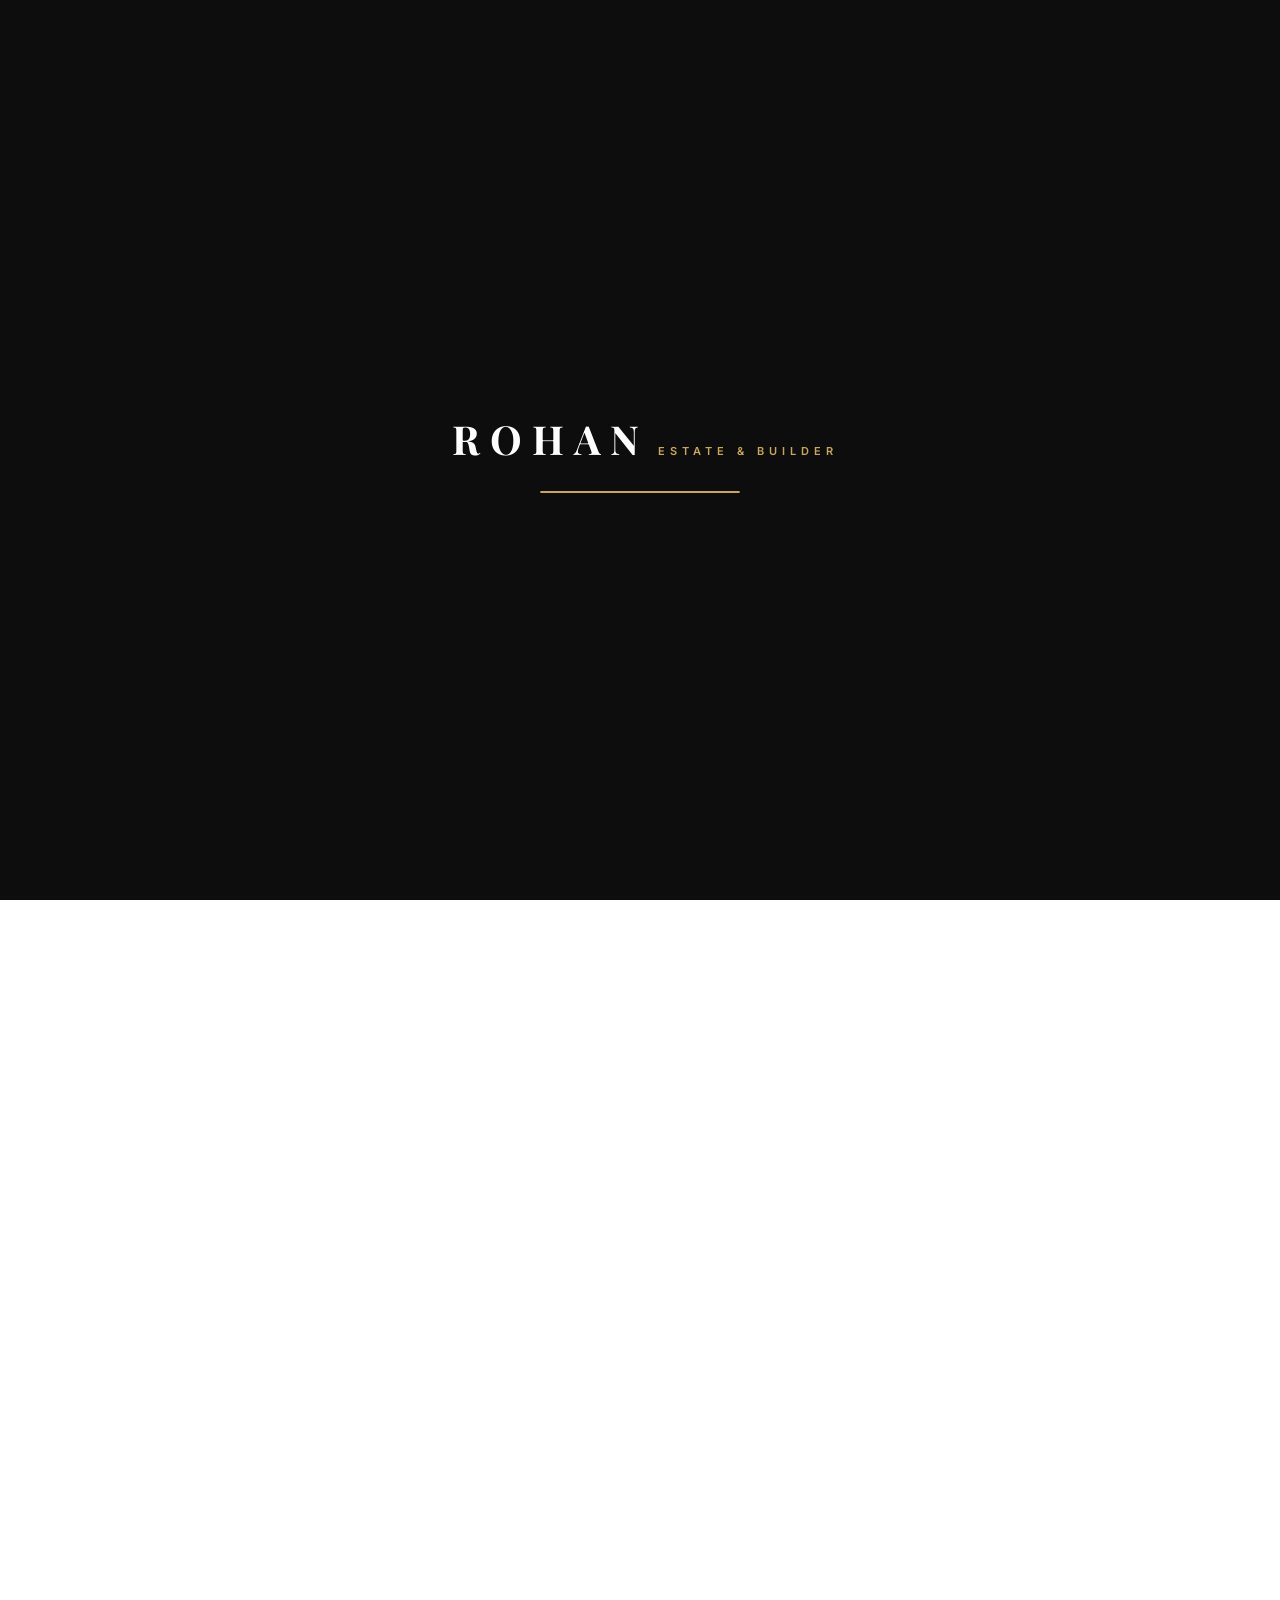
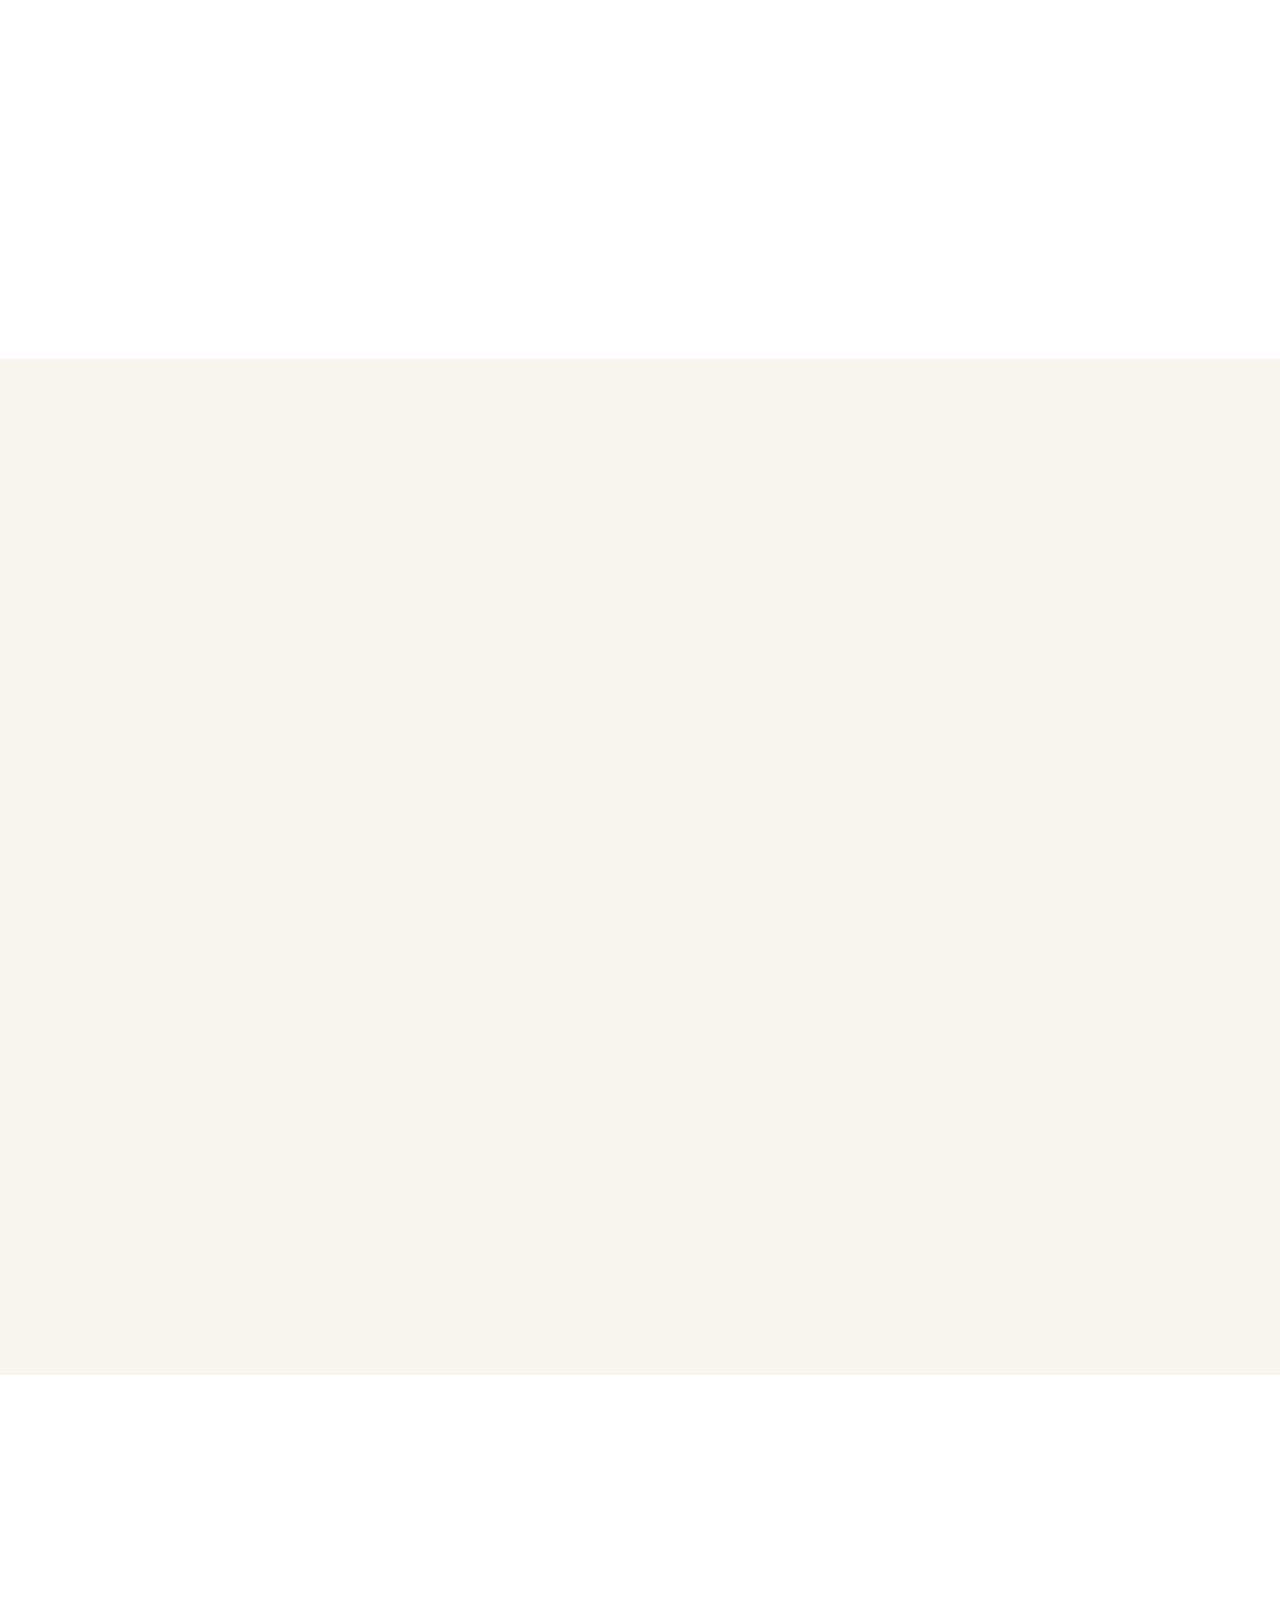
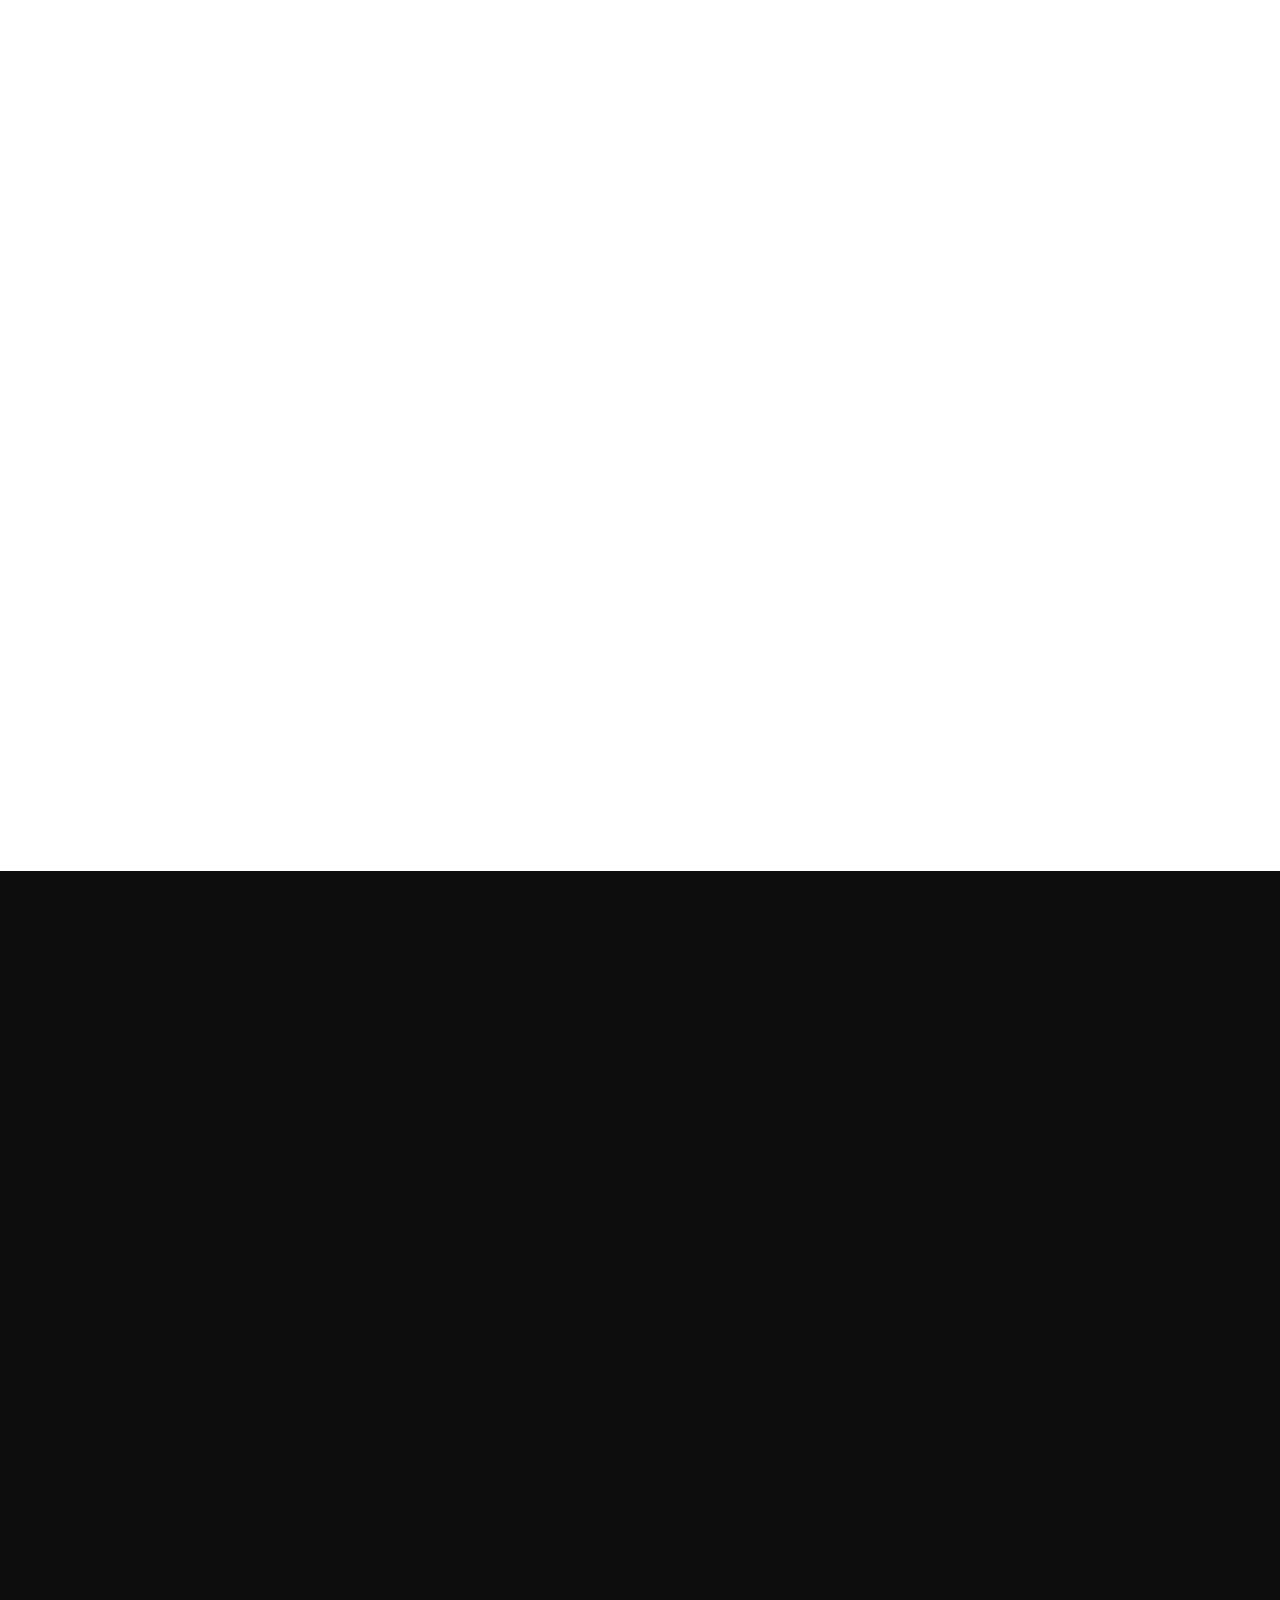
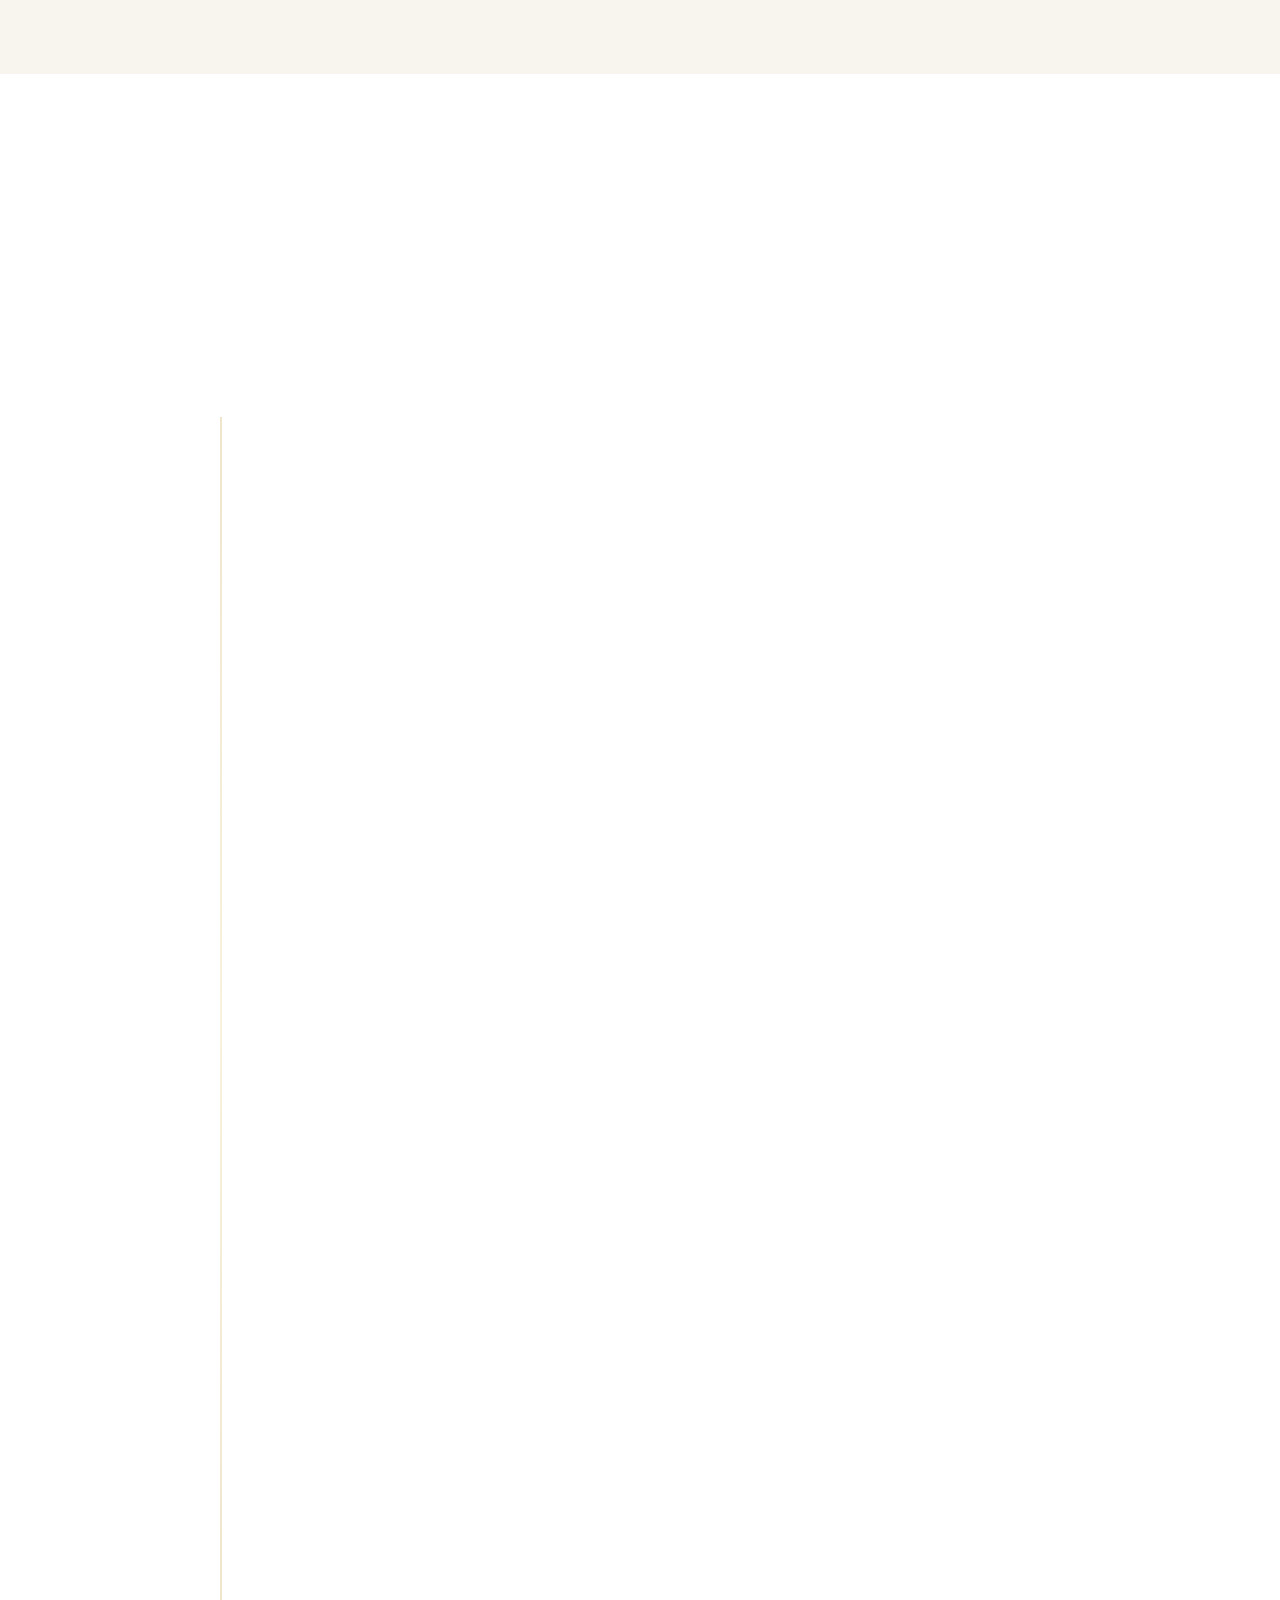
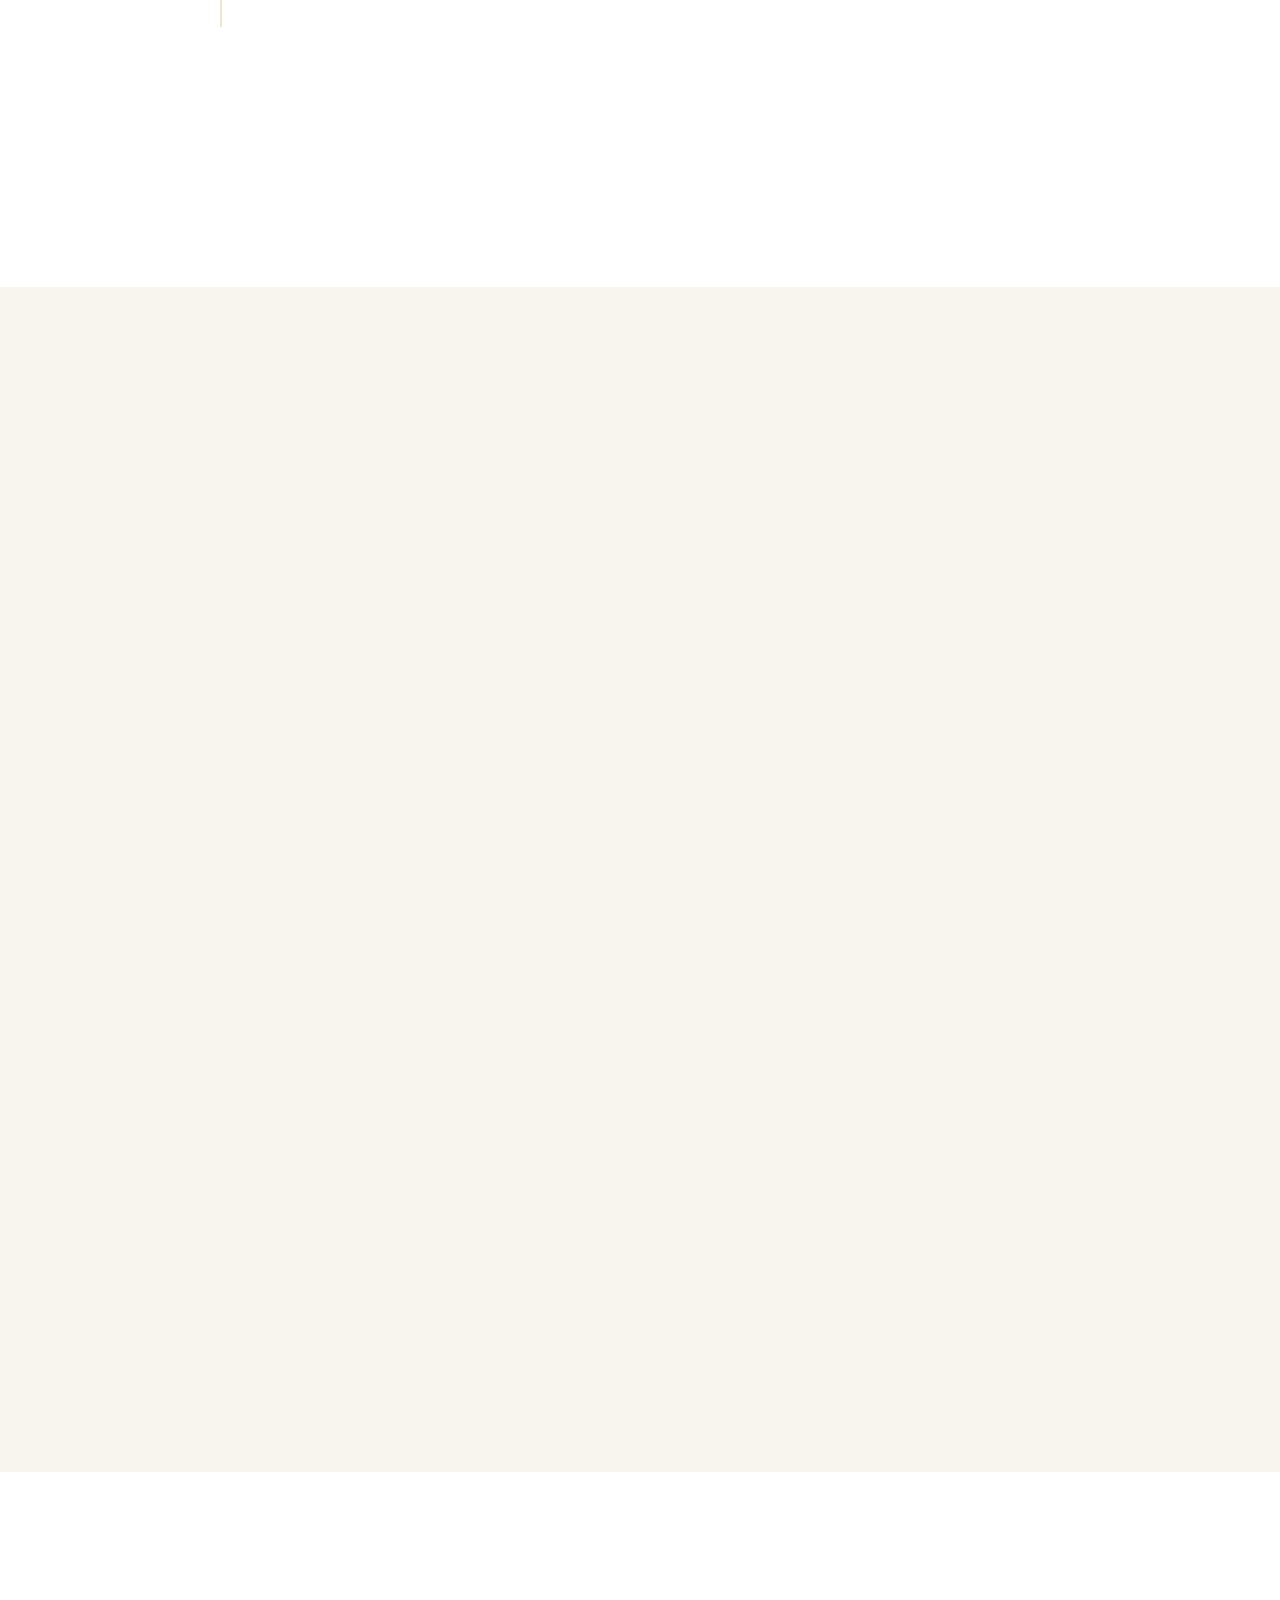
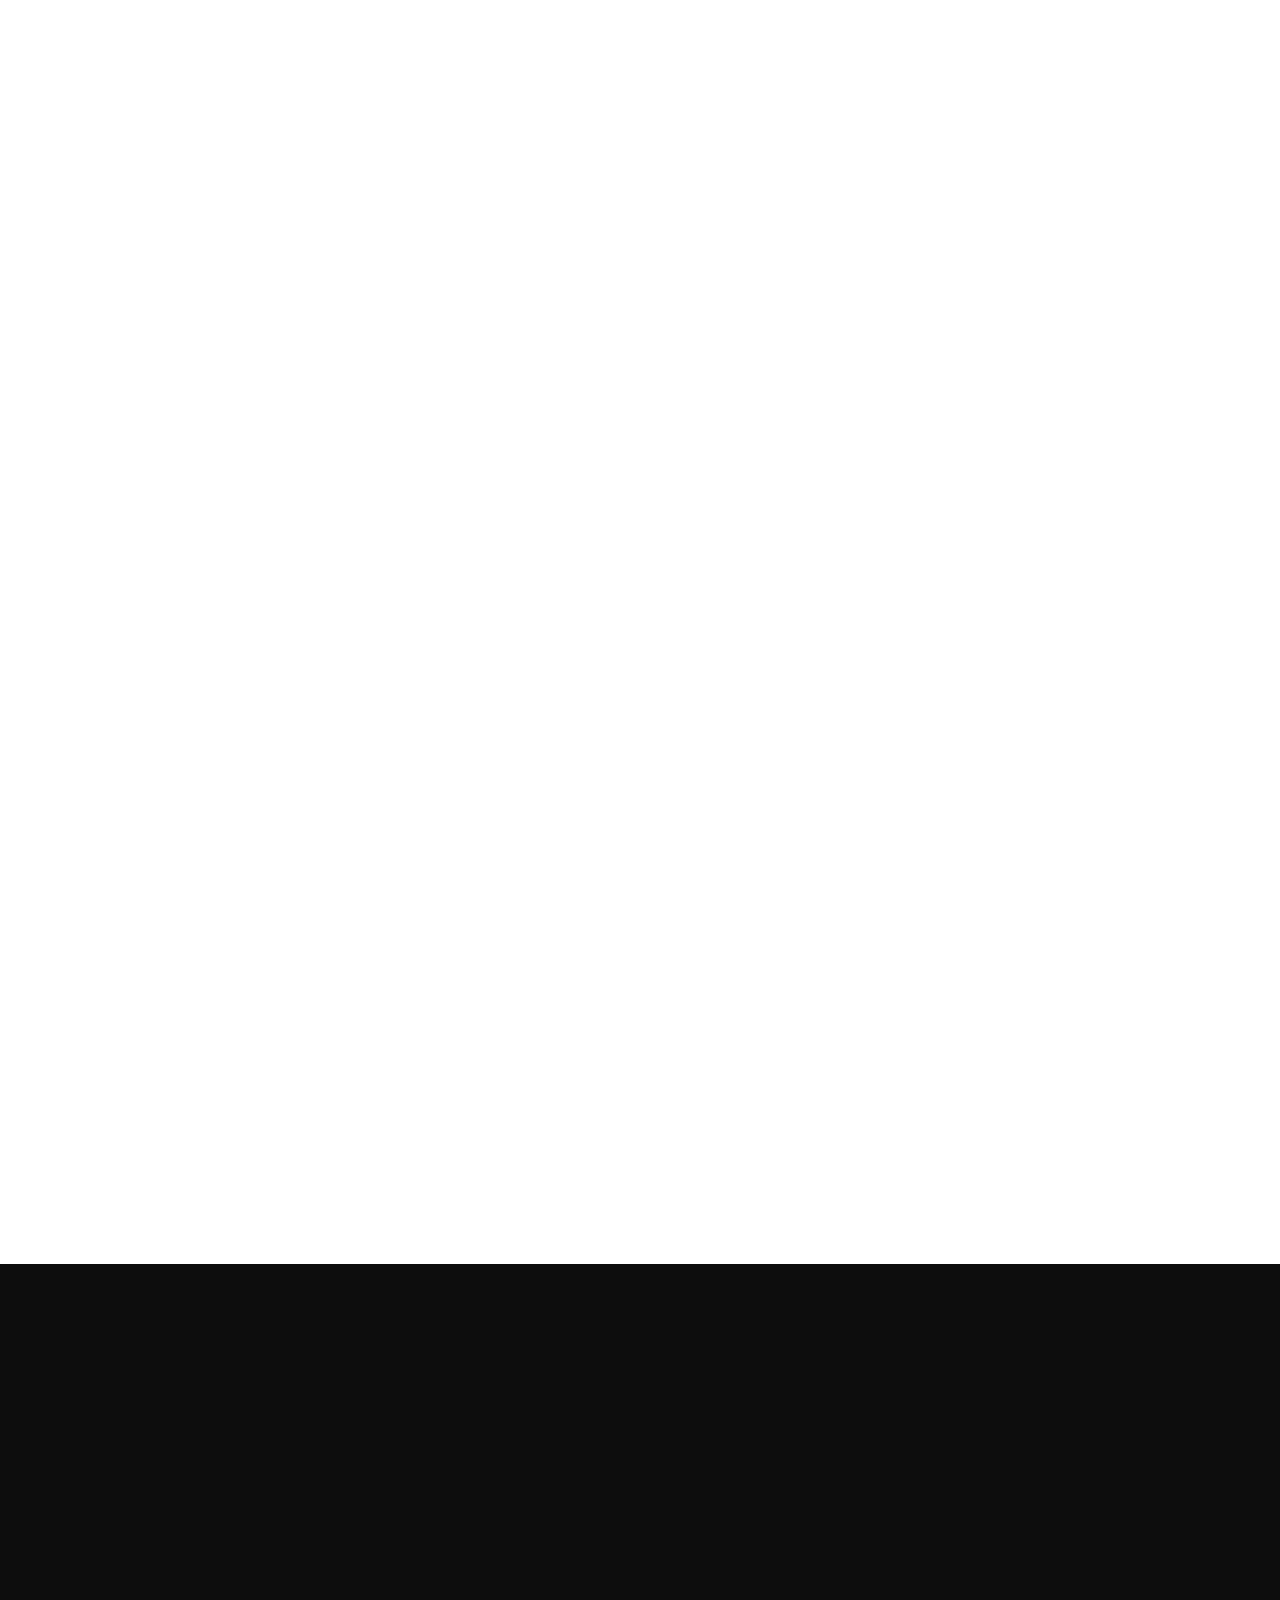
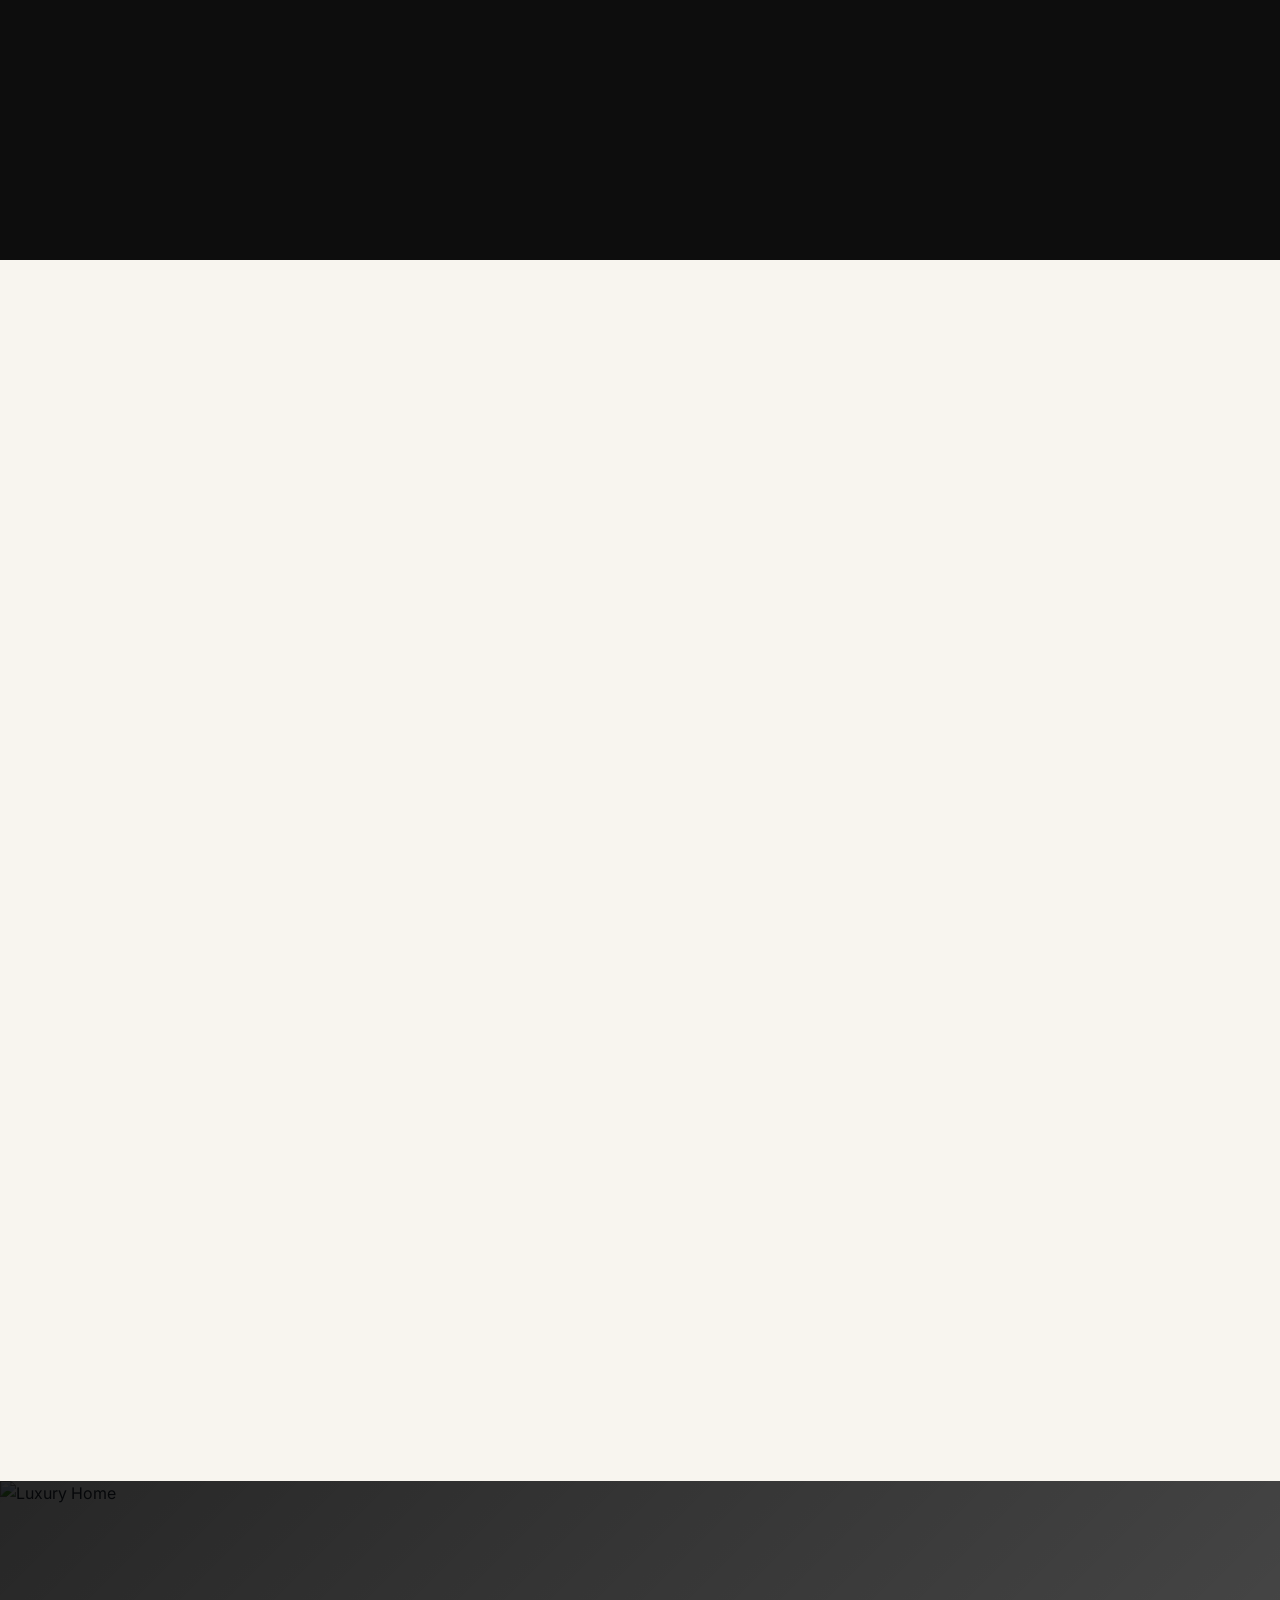
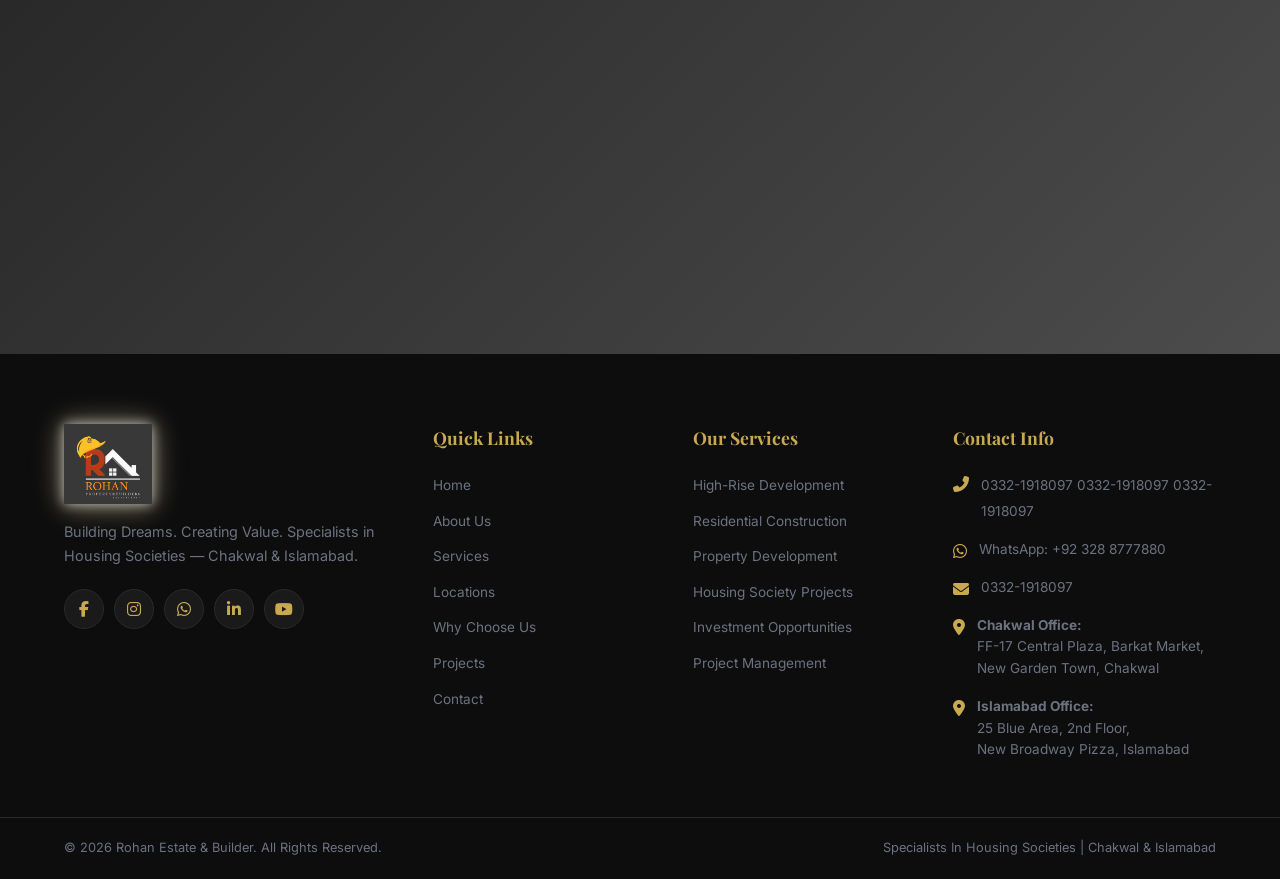
==== index.html @ 478e6db2 "Rohan Estate & Builders - Complete Website" ====
<!DOCTYPE html>
<html lang="en">
<head>
    <meta charset="UTF-8">
    <meta name="viewport" content="width=device-width, initial-scale=1.0">
    <meta http-equiv="Cache-Control" content="no-cache, no-store, must-revalidate">
    <meta http-equiv="Pragma" content="no-cache">
    <meta http-equiv="Expires" content="0">
    <title>Rohan Estate & Builder | Building Dreams, Creating Value</title>
    <meta name="description" content="Rohan Estate & Builder - Specialists in Housing Societies, Chakwal & Islamabad. Premium real estate development and construction company.">
    <link rel="preconnect" href="https://fonts.googleapis.com">
    <link rel="preconnect" href="https://fonts.gstatic.com" crossorigin>
    <link href="https://fonts.googleapis.com/css2?family=Playfair+Display:ital,wght@0,400;0,500;0,600;0,700;0,800;1,400;1,500&family=Inter:wght@300;400;500;600;700&family=Cormorant+Garamond:ital,wght@0,400;0,500;0,600;0,700;1,400;1,500&display=swap" rel="stylesheet">
    <link rel="stylesheet" href="https://cdnjs.cloudflare.com/ajax/libs/font-awesome/6.5.1/css/all.min.css">
    <link rel="stylesheet" href="css/style.css?v=2">
</head>
<body>

    <!-- Preloader -->
    <div id="preloader">
        <div class="preloader-inner">
            <div class="preloader-text-block">
                <div class="preloader-title">ROHAN</div>
                <div class="preloader-sub">ESTATE & BUILDER</div>
            </div>
            <div class="preloader-bar">
                <div class="preloader-progress"></div>
            </div>
        </div>
    </div>

    <!-- Navigation -->
    <header class="header" id="header">
        <div class="header-container">
            <a href="index.html" class="logo">
                <img src="images/logo23.png" alt="Rohan Estate & Builder" class="logo-img">
            </a>

            <nav class="nav" id="nav">
                <ul class="nav-list">
                    <li><a href="index.html" class="nav-link active">Home</a></li>
                    <li><a href="about.html" class="nav-link">About</a></li>
                    <li><a href="services.html" class="nav-link">Services</a></li>
                    <li><a href="locations.html" class="nav-link">Locations</a></li>
                    <li><a href="why-us.html" class="nav-link">Why Us</a></li>
                    <li><a href="process.html" class="nav-link">Process</a></li>
                    <li><a href="team.html" class="nav-link">Team</a></li>
                    <li><a href="projects.html" class="nav-link">Projects</a></li>
                    <li><a href="contact.html" class="nav-link">Contact</a></li>
                </ul>
            </nav>

            <div class="header-actions">
                <a href="tel:03027148602" class="header-phone">
                    <i class="fas fa-phone-alt"></i>
                    <span>0332-1918097</span>
                </a>
                <button class="menu-toggle" id="menuToggle" aria-label="Toggle menu">
                    <span></span>
                    <span></span>
                    <span></span>
                </button>
            </div>
        </div>
    </header>

    <!-- Mobile Menu Overlay -->
    <div class="mobile-menu" id="mobileMenu">
        <div class="mobile-menu-content">
            <ul class="mobile-nav-list">
                <li><a href="index.html">Home</a></li>
                <li><a href="about.html">About</a></li>
                <li><a href="services.html">Services</a></li>
                <li><a href="locations.html">Locations</a></li>
                <li><a href="why-us.html">Why Us</a></li>
                <li><a href="process.html">Process</a></li>
                <li><a href="team.html">Team</a></li>
                <li><a href="projects.html">Projects</a></li>
                <li><a href="contact.html">Contact</a></li>
            </ul>
            <div class="mobile-menu-footer">
                <a href="tel:03027148602" class="mobile-phone">
                    <i class="fas fa-phone-alt"></i> 0332-1918097
                </a>
                <a href="tel:03288777880" class="mobile-phone">
                    <i class="fas fa-phone-alt"></i> 03288777880
                </a>
            </div>
        </div>
    </div>

    <!-- Hero Section -->
    <section id="home" class="hero">
        <div class="hero-bg">
            <div class="hero-gradient"></div>
            <div class="hero-pattern"></div>
        </div>
        <div class="hero-particles" id="heroParticles"></div>
        <div class="hero-glow"></div>
        <div class="hero-content">
            <div class="hero-badge" data-animate="fade-down">
                <span class="badge-diamond"></span>
                <span>SPECIALISTS IN HOUSING SOCIETIES</span>
                <span class="badge-diamond"></span>
            </div>
            <h1 class="hero-title" data-animate="fade-up">
                <span class="title-line-1">ROHAN</span>
                <span class="title-line-2">ESTATE & BUILDER</span>
            </h1>
            <p class="hero-tagline" data-animate="fade-up" data-delay="200">Building Dreams. <span class="text-gold">Creating Value.</span></p>
            <p class="hero-description" data-animate="fade-up" data-delay="300">Delivering high-quality residential and high-rise projects in Chakwal and Islamabad with modern design, quality construction, and long-term value.</p>
            <div class="hero-cta" data-animate="fade-up" data-delay="400">
                <a href="services.html" class="btn btn-primary">
                    <span>Explore Services</span>
                    <i class="fas fa-arrow-right"></i>
                </a>
                <a href="contact.html" class="btn btn-secondary">
                    <span>Get In Touch</span>
                    <i class="fas fa-phone-alt"></i>
                </a>
            </div>
            <div class="hero-locations" data-animate="fade-up" data-delay="500">
                <div class="location-badge">
                    <i class="fas fa-map-marker-alt"></i>
                    <span>Chakwal</span>
                </div>
                <div class="location-badge">
                    <i class="fas fa-map-marker-alt"></i>
                    <span>Rawalpindi</span>
                </div>
                <div class="location-badge">
                    <i class="fas fa-map-marker-alt"></i>
                    <span>Islamabad</span>
                </div>
            </div>
        </div>
        <div class="hero-scroll">
            <div class="scroll-indicator">
                <span>Scroll</span>
                <div class="scroll-line"></div>
            </div>
        </div>
        <div class="hero-stats">
            <div class="stat" data-animate="fade-up" data-delay="600">
                <span class="stat-number" data-count="150">0</span>
                <span class="stat-suffix">+</span>
                <span class="stat-label">Projects Delivered</span>
            </div>
            <div class="stat-divider"></div>
            <div class="stat" data-animate="fade-up" data-delay="700">
                <span class="stat-number" data-count="500">0</span>
                <span class="stat-suffix">+</span>
                <span class="stat-label">Happy Families</span>
            </div>
            <div class="stat-divider"></div>
            <div class="stat" data-animate="fade-up" data-delay="800">
                <span class="stat-number" data-count="10">0</span>
                <span class="stat-suffix">+</span>
                <span class="stat-label">Years Experience</span>
            </div>
        </div>
    </section>

    <!-- About Section -->
    <section id="about" class="section about">
        <div class="container">
            <div class="about-grid">
                <div class="about-content" data-animate="fade-right">
                    <span class="section-label">WHO WE ARE</span>
                    <h2 class="section-title">About <span class="text-gold">Us</span></h2>
                    <h3 class="section-subtitle">Building Dreams. <span class="text-gold">Creating Value.</span></h3>
                    <div class="about-text">
                        <p><strong>Rohan Estate & Builders</strong> is a real estate development and construction company dedicated to creating high-quality residential and high-rise projects in Chakwal and Islamabad.</p>
                        <p>We take pride in developing properties with a complete vision from project planning and construction to marketing and final sale. Our focus is on modern design, quality construction, and long-term value.</p>
                        <p>Whether it is a high-rise building, a modern home, or a property in a growing housing society, we are committed to delivering reliable, comfortable, and valuable real estate solutions for families and investors.</p>
                    </div>
                    <div class="about-values">
                        <div class="value-item">
                            <div class="value-icon"><i class="fas fa-check-double"></i></div>
                            <div class="value-content">
                                <strong>Quality Construction</strong>
                                <span>Premium materials & standards</span>
                            </div>
                        </div>
                        <div class="value-item">
                            <div class="value-icon"><i class="fas fa-handshake-angle"></i></div>
                            <div class="value-content">
                                <strong>Transparent Dealings</strong>
                                <span>Honesty & transparency</span>
                            </div>
                        </div>
                        <div class="value-item">
                            <div class="value-icon"><i class="fas fa-heart"></i></div>
                            <div class="value-content">
                                <strong>Customer Satisfaction</strong>
                                <span>Your satisfaction, our priority</span>
                            </div>
                        </div>
                        <div class="value-item">
                            <div class="value-icon"><i class="fas fa-chart-line"></i></div>
                            <div class="value-content">
                                <strong>Investment Potential</strong>
                                <span>Strong long-term value</span>
                            </div>
                        </div>
                        <div class="value-item">
                            <div class="value-icon"><i class="fas fa-shield-halved"></i></div>
                            <div class="value-content">
                                <strong>Trust & Reliability</strong>
                                <span>Building lasting relationships</span>
                            </div>
                        </div>
                    </div>
                </div>
                <div class="about-visual" data-animate="fade-left">
                    <div class="about-image-stack">
                        <div class="about-img-main">
                            <img src="https://images.unsplash.com/photo-1545324418-cc1a3fa10c00?w=600&q=80" alt="Modern Building" class="about-building-img">
                        </div>
                        <div class="about-experience">
                            <span class="exp-number">13+</span>
                            <span class="exp-text">Years of<br>Excellence</span>
                        </div>
                    </div>
                    <div class="core-focus">
                        <h4><i class="fas fa-crosshairs"></i> Core Focus</h4>
                        <ul>
                            <li><i class="fas fa-building"></i> High-Rise Building Development</li>
                            <li><i class="fas fa-house-chimney"></i> Residential House Construction</li>
                            <li><i class="fas fa-handshake"></i> Property Development & Sales</li>
                            <li><i class="fas fa-city"></i> Housing Society Projects</li>
                        </ul>
                    </div>
                </div>
            </div>
        </div>
    </section>

    <!-- Vision & Mission -->
    <section class="section vision-mission">
        <div class="container">
            <div class="vm-header" data-animate="fade-up">
                <span class="section-label">OUR PURPOSE</span>
                <h2 class="section-title">Our Vision <span class="text-gold">&</span> Mission</h2>
                <p class="section-desc">At Rohan Estate & Builders, our vision gives us direction and our mission drives us forward. We are committed to building modern communities and delivering value through quality real estate projects in Chakwal and Islamabad.</p>
            </div>
            <div class="vm-grid">
                <div class="vm-card" data-animate="fade-right">
                    <div class="vm-card-icon">
                        <i class="fas fa-eye"></i>
                    </div>
                    <h3>Our Vision</h3>
                    <p>To become a trusted and recognized real estate development company in Chakwal and Islamabad by building modern communities, quality homes, and valuable properties that improve lifestyles and create profitable investment opportunities.</p>
                    <ul class="vm-list">
                        <li><i class="fas fa-check"></i> Create modern and vibrant communities</li>
                        <li><i class="fas fa-check"></i> Deliver long-term value to our customers and investors</li>
                        <li><i class="fas fa-check"></i> Set a benchmark for quality and trust in real estate development</li>
                    </ul>
                </div>
                <div class="vm-card" data-animate="fade-left">
                    <div class="vm-card-icon">
                        <i class="fas fa-bullseye"></i>
                    </div>
                    <h3>Our Mission</h3>
                    <p>Our mission is to develop well-planned, durable, and attractive properties while maintaining transparency, quality, and professionalism throughout every project.</p>
                    <ul class="vm-list">
                        <li><i class="fas fa-check"></i> Construct modern and reliable properties</li>
                        <li><i class="fas fa-check"></i> Deliver quality workmanship in every project</li>
                        <li><i class="fas fa-check"></i> Complete projects with proper planning and management</li>
                        <li><i class="fas fa-check"></i> Provide valuable opportunities to property buyers</li>
                        <li><i class="fas fa-check"></i> Build long-term relationships with our customers and investors</li>
                        <li><i class="fas fa-check"></i> Contribute to the development of modern housing societies</li>
                    </ul>
                </div>
            </div>
        </div>
    </section>

    <!-- Services -->
    <section id="services" class="section services">
        <div class="container">
            <div class="services-header" data-animate="fade-up">
                <span class="section-label">WHAT WE DO</span>
                <h2 class="section-title">Our <span class="text-gold">Services</span></h2>
                <p class="section-desc">Rohan Estate & Builders offers a complete range of real estate development and construction services to meet your needs.</p>
            </div>
            <div class="services-grid">
                <div class="service-card" data-animate="fade-up" data-delay="100">
                    <div class="service-icon-wrapper">
                        <div class="service-icon"><i class="fas fa-building"></i></div>
                        <div class="service-number">01</div>
                    </div>
                    <h3>High-Rise Building Development</h3>
                    <p>We develop modern, high-quality high-rise buildings with smart designs, durable construction and premium facilities.</p>
                    <div class="service-link">
                        <span>Learn More</span>
                        <i class="fas fa-arrow-right"></i>
                    </div>
                </div>
                <div class="service-card" data-animate="fade-up" data-delay="200">
                    <div class="service-icon-wrapper">
                        <div class="service-icon"><i class="fas fa-house-chimney"></i></div>
                        <div class="service-number">02</div>
                    </div>
                    <h3>Residential House Construction</h3>
                    <p>From design to completion, we build beautiful and comfortable homes that meet modern living standards.</p>
                    <div class="service-link">
                        <span>Learn More</span>
                        <i class="fas fa-arrow-right"></i>
                    </div>
                </div>
                <div class="service-card" data-animate="fade-up" data-delay="300">
                    <div class="service-icon-wrapper">
                        <div class="service-icon"><i class="fas fa-handshake"></i></div>
                        <div class="service-number">03</div>
                    </div>
                    <h3>Property Development & Sales</h3>
                    <p>We handle the complete process from property selection and development to marketing and final sale.</p>
                    <div class="service-link">
                        <span>Learn More</span>
                        <i class="fas fa-arrow-right"></i>
                    </div>
                </div>
                <div class="service-card" data-animate="fade-up" data-delay="400">
                    <div class="service-icon-wrapper">
                        <div class="service-icon"><i class="fas fa-city"></i></div>
                        <div class="service-number">04</div>
                    </div>
                    <h3>Housing Society Projects</h3>
                    <p>Specialists in developing and offering valuable properties in approved and growing housing societies.</p>
                    <div class="service-link">
                        <span>Learn More</span>
                        <i class="fas fa-arrow-right"></i>
                    </div>
                </div>
                <div class="service-card" data-animate="fade-up" data-delay="500">
                    <div class="service-icon-wrapper">
                        <div class="service-icon"><i class="fas fa-chart-line"></i></div>
                        <div class="service-number">05</div>
                    </div>
                    <h3>Real Estate Investment Opportunities</h3>
                    <p>We provide secure and profitable investment opportunities with strong future value.</p>
                    <div class="service-link">
                        <span>Learn More</span>
                        <i class="fas fa-arrow-right"></i>
                    </div>
                </div>
                <div class="service-card" data-animate="fade-up" data-delay="600">
                    <div class="service-icon-wrapper">
                        <div class="service-icon"><i class="fas fa-clipboard-list"></i></div>
                        <div class="service-number">06</div>
                    </div>
                    <h3>Project Planning & Management</h3>
                    <p>We manage every stage of the project with professional planning, quality control and timely execution.</p>
                    <div class="service-link">
                        <span>Learn More</span>
                        <i class="fas fa-arrow-right"></i>
                    </div>
                </div>
            </div>
        </div>
    </section>

    <!-- Locations -->
    <section id="locations" class="section locations">
        <div class="container">
            <div class="locations-header" data-animate="fade-up">
                <span class="section-label light">WHERE WE OPERATE</span>
                <h2 class="section-title light">Our <span class="text-gold">Locations</span></h2>
                <p class="section-desc light">Building Quality Communities in Chakwal, Rawalpindi & Islamabad. Rohan Estate & Builders is proudly developing and delivering modern residential and high-rise projects in Pakistan's most important cities.</p>
            </div>
            <div class="locations-grid">
                <div class="location-card" data-animate="fade-right">
                    <div class="location-visual">
                        <img src="images/Chakwal.webp" alt="Chakwal" class="location-bg">
                        <div class="location-overlay"></div>
                        <div class="location-icon-lg">
                            <i class="fas fa-mountain-sun"></i>
                        </div>
                    </div>
                    <div class="location-body">
                        <h3>Chakwal</h3>
                        <p>We focus on well-established and rapidly developing housing societies in Chakwal that offer modern living, excellent accessibility, top-class infrastructure, and strong investment potential.</p>
                        <div class="location-tags">
                            <span class="loc-tag"><i class="fas fa-map-pin"></i> Prime & Strategic Locations</span>
                            <span class="loc-tag"><i class="fas fa-chart-line"></i> High Investment Potential</span>
                            <span class="loc-tag"><i class="fas fa-building"></i> Modern Living Communities</span>
                            <span class="loc-tag"><i class="fas fa-road"></i> Easy Access & Connectivity</span>
                        </div>
                    </div>
                </div>
                <div class="location-card" data-animate="fade-up">
                    <div class="location-visual">
                        <img src="images/Rawalpindi.webp" alt="Rawalpindi" class="location-bg">
                        <div class="location-overlay"></div>
                        <div class="location-icon-lg">
                            <i class="fas fa-city"></i>
                        </div>
                    </div>
                    <div class="location-body">
                        <h3>Rawalpindi</h3>
                        <p>In Rawalpindi, we identify and develop valuable real estate opportunities in the most desirable areas, ensuring quality infrastructure, peaceful surroundings, and long-term growth.</p>
                        <div class="location-tags">
                            <span class="loc-tag"><i class="fas fa-star"></i> Premium & High-Growth Areas</span>
                            <span class="loc-tag"><i class="fas fa-shield-halved"></i> Secure & Well-Planned Societies</span>
                            <span class="loc-tag"><i class="fas fa-arrow-trend-up"></i> Strong Future Appreciation</span>
                            <span class="loc-tag"><i class="fas fa-leaf"></i> Peaceful Environment</span>
                        </div>
                    </div>
                </div>
                <div class="location-card" data-animate="fade-left">
                    <div class="location-visual">
                        <img src="images/Faisal Masjid.jpg" alt="Islamabad - Faisal Mosque" class="location-bg">
                        <div class="location-overlay"></div>
                        <div class="location-icon-lg">
                            <i class="fas fa-mosque"></i>
                        </div>
                    </div>
                    <div class="location-body">
                        <h3>Islamabad</h3>
                        <p>In Islamabad, we identify and develop valuable real estate opportunities in the most desirable areas, ensuring quality infrastructure, peaceful surroundings, and long-term growth.</p>
                        <div class="location-tags">
                            <span class="loc-tag"><i class="fas fa-star"></i> Premium & High-Growth Areas</span>
                            <span class="loc-tag"><i class="fas fa-shield-halved"></i> Secure & Well-Planned Societies</span>
                            <span class="loc-tag"><i class="fas fa-arrow-trend-up"></i> Strong Future Appreciation</span>
                            <span class="loc-tag"><i class="fas fa-leaf"></i> Peaceful Environment</span>
                        </div>
                    </div>
                </div>
            </div>
        </div>
    </section>

    <!-- About Us -->
    <section id="about" class="section about about-home">
        <div class="container">
            <div class="about-grid">
                <div class="about-content" data-animate="fade-right">
                    <span class="section-label">WHO WE ARE</span>
                    <h2 class="section-title">About <span class="text-gold">Us</span></h2>
                    <h3 class="section-subtitle">Building Dreams. <span class="text-gold">Creating Value.</span></h3>
                    <div class="about-text">
                        <p><strong>Rohan Estate &amp; Builders</strong> is a real estate development and construction company dedicated to creating high-quality residential and high-rise projects in Chakwal and Islamabad.</p>
                        <p>We take pride in developing properties with a complete vision — from planning and construction to marketing and final sale — focused on modern design, quality construction, and long-term value for families and investors.</p>
                    </div>
                    <a href="about.html" class="btn btn-primary">Read More <i class="fas fa-arrow-right"></i></a>
                </div>
                <div class="about-visual" data-animate="fade-left">
                    <div class="about-image-stack">
                        <div class="about-img-main">
                            <img src="images/Chakwal.webp" alt="Chakwal" class="about-building-img" loading="lazy">
                        </div>
                        <div class="about-img-secondary">
                            <img src="images/Faisal Masjid.jpg" alt="Faisal Mosque, Islamabad" loading="lazy">
                        </div>
                        <div class="about-experience">
                            <span class="exp-number">13+</span>
                            <span class="exp-text">Years of<br>Excellence</span>
                        </div>
                    </div>
                </div>
            </div>
        </div>
    </section>

    <!-- Why Choose Us -->
    <section id="why-us" class="section why-us">
        <div class="container">
            <div class="why-header" data-animate="fade-up">
                <span class="section-label">OUR ADVANTAGES</span>
                <h2 class="section-title">Why <span class="text-gold">Choose Us?</span></h2>
                <p class="section-desc">At Rohan Estate & Builders, we are committed to delivering quality, value, and trust in every project we undertake. Our goal is to build lasting relationships through excellence and transparency.</p>
            </div>
            <div class="why-grid">
                <div class="why-card" data-animate="fade-up" data-delay="50">
                    <div class="why-icon"><i class="fas fa-award"></i></div>
                    <h4>Quality Construction</h4>
                    <p>We use premium materials and ensure high standards at every stage of construction.</p>
                </div>
                <div class="why-card" data-animate="fade-up" data-delay="100">
                    <div class="why-icon"><i class="fas fa-handshake-angle"></i></div>
                    <h4>Transparent Dealings</h4>
                    <p>Honesty and transparency are the foundations of our relationships with clients.</p>
                </div>
                <div class="why-card" data-animate="fade-up" data-delay="150">
                    <div class="why-icon"><i class="fas fa-map-location-dot"></i></div>
                    <h4>Prime Locations</h4>
                    <p>We develop projects in the most valuable and well-connected areas.</p>
                </div>
                <div class="why-card" data-animate="fade-up" data-delay="200">
                    <div class="why-icon"><i class="fas fa-ruler-combined"></i></div>
                    <h4>Modern Designs</h4>
                    <p>Our designs are modern, functional, and created to enhance comfortable living.</p>
                </div>
                <div class="why-card" data-animate="fade-up" data-delay="250">
                    <div class="why-icon"><i class="fas fa-users-rectangle"></i></div>
                    <h4>Experienced Team</h4>
                    <p>Our professional team brings expertise, dedication, and strong project management.</p>
                </div>
                <div class="why-card" data-animate="fade-up" data-delay="300">
                    <div class="why-icon"><i class="fas fa-clock"></i></div>
                    <h4>Timely Delivery</h4>
                    <p>We respect our commitments and ensure timely completion of every project.</p>
                </div>
                <div class="why-card" data-animate="fade-up" data-delay="350">
                    <div class="why-icon"><i class="fas fa-sack-dollar"></i></div>
                    <h4>Investment Value</h4>
                    <p>Our projects are designed to provide strong long-term value for investors and homeowners.</p>
                </div>
                <div class="why-card" data-animate="fade-up" data-delay="400">
                    <div class="why-icon"><i class="fas fa-headset"></i></div>
                    <h4>Customer Focus</h4>
                    <p>Customer satisfaction is our top priority. We are always here to support you.</p>
                </div>
                <div class="why-card" data-animate="fade-up" data-delay="450">
                    <div class="why-icon"><i class="fas fa-lock"></i></div>
                    <h4>Safe & Secure Investments</h4>
                    <p>We ensure legal clarity, secure investments, and peace of mind for our clients.</p>
                </div>
            </div>
            <div class="why-quote" data-animate="fade-up">
                <div class="quote-mark"><i class="fas fa-quote-left"></i></div>
                <blockquote>We don't just build properties, we build trust, quality, and a better future.</blockquote>
            </div>
        </div>
    </section>

    <!-- Process -->
    <section id="process" class="section process">
        <div class="container">
            <div class="process-header" data-animate="fade-up">
                <span class="section-label">HOW WE WORK</span>
                <h2 class="section-title">Our <span class="text-gold">Development Process</span></h2>
                <p class="section-desc">We follow a structured and transparent process to ensure that every project is delivered with quality, efficiency, and complete customer satisfaction.</p>
            </div>
            <div class="process-steps">
                <div class="process-line"></div>
                <div class="step" data-animate="fade-right" data-delay="100">
                    <div class="step-marker">
                        <span class="step-num">01</span>
                    </div>
                    <div class="step-content">
                        <div class="step-icon"><i class="fas fa-search-location"></i></div>
                        <h4>Property Identification</h4>
                        <p>We identify prime locations and valuable properties with strong development and investment potential.</p>
                    </div>
                </div>
                <div class="step" data-animate="fade-left" data-delay="200">
                    <div class="step-marker">
                        <span class="step-num">02</span>
                    </div>
                    <div class="step-content">
                        <div class="step-icon"><i class="fas fa-pencil-ruler"></i></div>
                        <h4>Planning & Designing</h4>
                        <p>Our team carefully plans and designs projects with modern architecture, functional layouts, and maximum use of space.</p>
                    </div>
                </div>
                <div class="step" data-animate="fade-right" data-delay="300">
                    <div class="step-marker">
                        <span class="step-num">03</span>
                    </div>
                    <div class="step-content">
                        <div class="step-icon"><i class="fas fa-helmet-safety"></i></div>
                        <h4>Construction</h4>
                        <p>We use quality materials and skilled workmanship to ensure strong structures and high-quality finishing at every stage.</p>
                    </div>
                </div>
                <div class="step" data-animate="fade-left" data-delay="400">
                    <div class="step-marker">
                        <span class="step-num">04</span>
                    </div>
                    <div class="step-content">
                        <div class="step-icon"><i class="fas fa-clipboard-check"></i></div>
                        <h4>Quality Inspection</h4>
                        <p>Every stage of construction is monitored and inspected to ensure the highest quality standards.</p>
                    </div>
                </div>
                <div class="step" data-animate="fade-right" data-delay="500">
                    <div class="step-marker">
                        <span class="step-num">05</span>
                    </div>
                    <div class="step-content">
                        <div class="step-icon"><i class="fas fa-bullhorn"></i></div>
                        <h4>Marketing & Sales</h4>
                        <p>We market our projects professionally to connect the right buyers and investors with the best opportunities.</p>
                    </div>
                </div>
                <div class="step" data-animate="fade-left" data-delay="600">
                    <div class="step-marker">
                        <span class="step-num">06</span>
                    </div>
                    <div class="step-content">
                        <div class="step-icon"><i class="fas fa-key"></i></div>
                        <h4>Property Handover</h4>
                        <p>After completion and final approvals, we hand over the property with proper documentation and complete customer support.</p>
                    </div>
                </div>
            </div>
            <div class="process-footer" data-animate="fade-up">
                <div class="process-footer-icon"><i class="fas fa-building"></i></div>
                <p>From planning to possession, we are with you at every step, <span class="text-gold">building trust, quality, and long-term value.</span></p>
            </div>
        </div>
    </section>

    <!-- Team / Owners -->
    <section id="team" class="section team">
        <div class="container">
            <div class="team-header" data-animate="fade-up">
                <span class="section-label">LEADERSHIP</span>
                <h2 class="section-title">Message From The <span class="text-gold">Chairman</span></h2>
                <p class="section-desc">Our leadership's vision for real estate, investment, and growth — in Pakistan and beyond.</p>
            </div>

            <!-- Chairman -->
            <div class="leader-card chairman" data-animate="fade-up">
                <div class="leader-photo-wrap">
                    <img src="images/Muhammad Jawad.jpeg" alt="Muhammad Jawad - Chairman" class="leader-photo">
                </div>
                <div class="leader-body">
                    <span class="leader-role">Chairman</span>
                    <h3>Muhammad Jawad</h3>
                    <div class="leader-message">
                        <p>At <strong>Rohan Estate & Builders</strong>, we are committed to building modern communities and delivering value through quality real estate projects in Chakwal, Rawalpindi & Islamabad.</p>
                        <p>Our goal is simple — <strong>build trust, create value, and help families and investors find the best opportunities</strong>.</p>
                    </div>
                    <a href="tel:03321918097" class="owner-phone"><i class="fas fa-phone-alt"></i> 0332-1918097</a>
                    <a href="https://wa.me/923321918097" class="owner-phone" target="_blank"><i class="fab fa-whatsapp"></i> WhatsApp</a>
                </div>
            </div>

            <div class="team-quote" data-animate="fade-up">
                <div class="quote-mark"><i class="fas fa-quote-left"></i></div>
                <blockquote>We build more than properties — we build trust, value, and a better future.</blockquote>
            </div>
        </div>
    </section>

    <!-- Future Plans -->
    <section class="section future">
        <div class="container">
            <div class="future-header" data-animate="fade-up">
                <span class="section-label">LOOKING AHEAD</span>
                <h2 class="section-title">Our <span class="text-gold">Future Plans</span></h2>
                <p class="section-desc">At Rohan Estate & Builders, we are constantly looking ahead. Our future plans are designed to create bigger impact, more value, and a better tomorrow for our communities and clients.</p>
            </div>
            <div class="future-vision" data-animate="fade-up">
                <div class="fv-icon"><i class="fas fa-binoculars"></i></div>
                <div class="fv-content">
                    <h4>Our Vision for the Future</h4>
                    <p>To be Pakistan's most trusted real estate brand, setting new standards in quality, innovation, and customer satisfaction.</p>
                </div>
            </div>
            <div class="future-grid">
                <div class="future-card" data-animate="fade-up" data-delay="100">
                    <div class="future-icon"><i class="fas fa-expand"></i></div>
                    <h4>Expanding Our Footprint</h4>
                    <p>We plan to expand into more prime locations across Chakwal, Islamabad, and other major cities, developing modern communities that meet the growing demand for quality living.</p>
                </div>
                <div class="future-card" data-animate="fade-up" data-delay="200">
                    <div class="future-icon"><i class="fas fa-lightbulb"></i></div>
                    <h4>Innovative & Sustainable</h4>
                    <p>We are committed to integrating modern technology and sustainable practices in our projects to create eco-friendly and future-ready communities.</p>
                </div>
                <div class="future-card" data-animate="fade-up" data-delay="300">
                    <div class="future-icon"><i class="fas fa-face-smile"></i></div>
                    <h4>Enhancing Customer Experience</h4>
                    <p>We will continue to improve our services, processes, and communication to ensure a smooth, transparent, and rewarding experience.</p>
                </div>
                <div class="future-card" data-animate="fade-up" data-delay="400">
                    <div class="future-icon"><i class="fas fa-people-roof"></i></div>
                    <h4>Building Stronger Communities</h4>
                    <p>Our goal is to build more than just properties — we aim to build vibrant, secure, and well-planned communities.</p>
                </div>
                <div class="future-card" data-animate="fade-up" data-delay="500">
                    <div class="future-icon"><i class="fas fa-chart-bar"></i></div>
                    <h4>Long-Term Growth & Value</h4>
                    <p>We are focused on delivering projects that create long-term value for our investors and homeowners.</p>
                </div>
            </div>
            <div class="future-commitment" data-animate="fade-up">
                <div class="fc-icon"><i class="fas fa-handshake"></i></div>
                <div class="fc-content">
                    <h4>Our Commitment to Tomorrow</h4>
                    <p>With dedication, innovation, and a customer-first approach, Rohan Estate & Builders will continue to shape a better future and build spaces where life truly happens.</p>
                </div>
            </div>
        </div>
    </section>

    <!-- Our Offices -->
    <section class="section offices-home">
        <div class="container">
            <div class="team-header" data-animate="fade-up">
                <span class="section-label">OUR OFFICES</span>
                <h2 class="section-title">Visit <span class="text-gold">Our Offices</span></h2>
            </div>
            <div class="offices-grid">
                <div class="office-card" data-animate="fade-up">
                    <div class="office-icon"><i class="fas fa-location-dot"></i></div>
                    <h4>Chakwal Office</h4>
                    <p>FF-17 Central Plaza, Barkat Market,<br>New Garden Town, Chakwal</p>
                    <a href="tel:03288777880" class="office-phone"><i class="fas fa-phone-alt"></i> +92 328 8777880</a>
                </div>
                <div class="office-card" data-animate="fade-up">
                    <div class="office-icon"><i class="fas fa-location-dot"></i></div>
                    <h4>Islamabad Office</h4>
                    <p>25 Blue Area, 2nd Floor,<br>New Broadway Pizza, Islamabad</p>
                    <a href="tel:03107303171" class="office-phone"><i class="fas fa-phone-alt"></i> +92 310 7303171</a>
                </div>
            </div>
        </div>
    </section>

    <!-- Contact -->
    <section id="contact" class="section contact">
        <div class="container">
            <div class="contact-header" data-animate="fade-up">
                <span class="section-label">GET IN TOUCH</span>
                <h2 class="section-title">Contact <span class="text-gold">Us</span></h2>
                <p class="section-desc">We would love to hear from you! Have a question, want to discuss a project, or need expert advice? Our team is here to help you every step of the way.</p>
            </div>
            <div class="contact-grid">
                <div class="contact-info" data-animate="fade-right">
                    <h3>Get In <span class="text-gold">Touch</span></h3>
                    <div class="info-items">
                        <div class="info-item">
                            <div class="info-icon"><i class="fas fa-phone-alt"></i></div>
                            <div class="info-content">
                                <strong>Phone</strong>
                                <a href="tel:03027148602">0332-1918097</a>
                                <a href="tel:03288777880">0332-1918097</a>
                                <a href="tel:03107303171">0332-1918097</a>
                            </div>
                        </div>
                        <div class="info-item">
                            <div class="info-icon"><i class="fab fa-whatsapp"></i></div>
                            <div class="info-content">
                                <strong>WhatsApp</strong>
                                <a href="https://wa.me/923321918097" target="_blank">+92 328 8777880</a>
                            </div>
                        </div>
                        <div class="info-item">
                            <div class="info-icon"><i class="fas fa-envelope"></i></div>
                            <div class="info-content">
                                <strong>Email</strong>
                                <a href="mailto:0332-1918097">0332-1918097</a>
                            </div>
                        </div>
                        <div class="info-item">
                            <div class="info-icon"><i class="fas fa-location-dot"></i></div>
                            <div class="info-content">
                                <strong>Chakwal Office</strong>
                                <p>FF-17 Central Plaza, Barkat Market,<br>New Garden Town, Chakwal</p>
                                <a href="tel:03288777880">+92 328 8777880</a>
                            </div>
                        </div>
                        <div class="info-item">
                            <div class="info-icon"><i class="fas fa-location-dot"></i></div>
                            <div class="info-content">
                                <strong>Islamabad Office</strong>
                                <p>25 Blue Area, 2nd Floor,<br>New Broadway Pizza, Islamabad</p>
                                <a href="tel:03107303171">+92 310 7303171</a>
                            </div>
                        </div>
                        <div class="info-item">
                            <div class="info-icon"><i class="fas fa-clock"></i></div>
                            <div class="info-content">
                                <strong>Working Hours</strong>
                                <p>Monday - Saturday<br>9:00 AM - 6:00 PM</p>
                            </div>
                        </div>
                        <div class="info-item">
                            <div class="info-icon"><i class="fas fa-globe"></i></div>
                            <div class="info-content">
                                <strong>Service Areas</strong>
                                <p>Chakwal | Islamabad | Rawalpindi<br>and all major cities</p>
                            </div>
                        </div>
                    </div>
                    <div class="social-links">
                        <a href="#" class="social-link"><i class="fab fa-facebook-f"></i></a>
                        <a href="#" class="social-link"><i class="fab fa-instagram"></i></a>
                        <a href="#" class="social-link"><i class="fab fa-linkedin-in"></i></a>
                        <a href="#" class="social-link"><i class="fab fa-youtube"></i></a>
                    </div>
                </div>
                <div class="contact-form-wrapper" data-animate="fade-left">
                    <h3>Send Us A <span class="text-gold">Message</span></h3>
                    <form class="contact-form" id="contactForm">
                        <div class="form-row">
                            <div class="form-group">
                                <label for="name"><i class="fas fa-user"></i> Your Name</label>
                                <input type="text" id="name" name="name" placeholder="Enter your name" required>
                            </div>
                            <div class="form-group">
                                <label for="email"><i class="fas fa-envelope"></i> Your Email</label>
                                <input type="email" id="email" name="email" placeholder="Enter your email" required>
                            </div>
                        </div>
                        <div class="form-group">
                            <label for="phone"><i class="fas fa-phone-alt"></i> Your Phone</label>
                            <input type="tel" id="phone" name="phone" placeholder="Enter your phone number">
                        </div>
                        <div class="form-group">
                            <label for="subject"><i class="fas fa-tag"></i> Subject</label>
                            <input type="text" id="subject" name="subject" placeholder="What is this about?">
                        </div>
                        <div class="form-group">
                            <label for="message"><i class="fas fa-comment"></i> Your Message</label>
                            <textarea id="message" name="message" rows="5" placeholder="Tell us about your project or inquiry..."></textarea>
                        </div>
                        <button type="submit" class="btn btn-primary btn-full">
                            <span>Send Message</span>
                            <i class="fas fa-paper-plane"></i>
                        </button>
                    </form>
                </div>
            </div>
        </div>
    </section>

    <!-- CTA Banner -->
    <section class="cta-banner">
        <div class="cta-bg">
            <img src="https://images.unsplash.com/photo-1600596542815-ffad4c1539a9?w=1920&q=80" alt="Luxury Home" class="cta-bg-img">
            <div class="cta-overlay"></div>
        </div>
        <div class="container">
            <div class="cta-content" data-animate="fade-up">
                <span class="cta-label">START YOUR JOURNEY</span>
                <h2>Get Your <span class="text-gold">Dream Home</span> Today</h2>
                <p>Let us help you find the perfect property in Chakwal & Islamabad. Your dream home is just a call away.</p>
                <div class="cta-buttons">
                    <a href="tel:03027148602" class="btn btn-primary">
                        <i class="fas fa-phone-alt"></i>
                        <span>Call Now</span>
                    </a>
                    <a href="contact.html" class="btn btn-outline-light">
                        <i class="fas fa-envelope"></i>
                        <span>Send Message</span>
                    </a>
                </div>
            </div>
        </div>
    </section>

    <!-- Footer -->
    <footer class="footer">
        <div class="footer-main">
            <div class="container">
                <div class="footer-grid">
                    <div class="footer-brand">
                        <a href="index.html" class="footer-logo">
                            <img src="images/logo23.png" alt="Rohan Estate & Builder" class="footer-logo-img">
                        </a>
                        <p>Building Dreams. Creating Value. Specialists in Housing Societies — Chakwal & Islamabad.</p>
                        <div class="footer-social">
                            <a href="#"><i class="fab fa-facebook-f"></i></a>
                            <a href="#"><i class="fab fa-instagram"></i></a>
                            <a href="https://wa.me/923321918097" target="_blank"><i class="fab fa-whatsapp"></i></a>
                            <a href="#"><i class="fab fa-linkedin-in"></i></a>
                            <a href="#"><i class="fab fa-youtube"></i></a>
                        </div>
                    </div>
                    <div class="footer-links">
                        <h4>Quick Links</h4>
                        <ul>
                            <li><a href="index.html">Home</a></li>
                            <li><a href="about.html">About Us</a></li>
                            <li><a href="services.html">Services</a></li>
                            <li><a href="locations.html">Locations</a></li>
                            <li><a href="why-us.html">Why Choose Us</a></li>
                            <li><a href="projects.html">Projects</a></li>
                            <li><a href="contact.html">Contact</a></li>
                        </ul>
                    </div>
                    <div class="footer-links">
                        <h4>Our Services</h4>
                        <ul>
                            <li><a href="services.html">High-Rise Development</a></li>
                            <li><a href="services.html">Residential Construction</a></li>
                            <li><a href="services.html">Property Development</a></li>
                            <li><a href="services.html">Housing Society Projects</a></li>
                            <li><a href="services.html">Investment Opportunities</a></li>
                            <li><a href="services.html">Project Management</a></li>
                        </ul>
                    </div>
                    <div class="footer-contact">
                        <h4>Contact Info</h4>
                        <div class="fc-item">
                            <i class="fas fa-phone-alt"></i>
                            <div>
                                <a href="tel:03027148602">0332-1918097</a>
                                <a href="tel:03288777880">0332-1918097</a>
                                <a href="tel:03107303171">0332-1918097</a>
                            </div>
                        </div>
                        <div class="fc-item">
                            <i class="fab fa-whatsapp"></i>
                            <a href="https://wa.me/923321918097" target="_blank">WhatsApp: +92 328 8777880</a>
                        </div>
                        <div class="fc-item">
                            <i class="fas fa-envelope"></i>
                            <a href="mailto:0332-1918097">0332-1918097</a>
                        </div>
                        <div class="fc-item">
                            <i class="fas fa-location-dot"></i>
                            <p><strong>Chakwal Office:</strong><br>FF-17 Central Plaza, Barkat Market,<br>New Garden Town, Chakwal</p>
                        </div>
                        <div class="fc-item">
                            <i class="fas fa-location-dot"></i>
                            <p><strong>Islamabad Office:</strong><br>25 Blue Area, 2nd Floor,<br>New Broadway Pizza, Islamabad</p>
                        </div>
                    </div>
                </div>
            </div>
        </div>
        <div class="footer-bottom">
            <div class="container">
                <p>&copy; 2026 Rohan Estate & Builder. All Rights Reserved.</p>
                <p>Specialists In Housing Societies | Chakwal & Islamabad</p>
            </div>
        </div>
    </footer>

    <!-- Back to Top -->
    <button class="back-to-top" id="backToTop" aria-label="Back to top">
        <i class="fas fa-chevron-up"></i>
    </button>

    <!-- WhatsApp -->
    <a href="https://wa.me/923321918097" class="whatsapp-float" target="_blank" aria-label="Chat on WhatsApp">
        <i class="fab fa-whatsapp"></i>
    </a>

    <script src="js/main.js?v=2"></script>
</body>
</html>
---- css/style.css ----
/* ============================================
   HEAVEN ESTATE & BUILDER - Premium Website
   Modern Luxury Real Estate Theme
   ============================================ */

:root {
    --gold: #C8A951;
    --gold-light: #E8D48B;
    --gold-dark: #A8893E;
    --gold-rgb: 200, 169, 81;
    --black: #0D0D0D;
    --black-soft: #141414;
    --black-card: #1A1A1A;
    --black-border: #2A2A2A;
    --white: #FFFFFF;
    --off-white: #FAFAFA;
    --cream: #F8F5EF;
    --gray: #6B7280;
    --gray-light: #9CA3AF;
    --text: #1F2937;
    --text-light: #4B5563;
    --font-heading: 'Playfair Display', Georgia, serif;
    --font-body: 'Inter', -apple-system, sans-serif;
    --font-accent: 'Cormorant Garamond', Georgia, serif;
    --shadow-sm: 0 1px 3px rgba(0,0,0,0.08);
    --shadow-md: 0 4px 20px rgba(0,0,0,0.1);
    --shadow-lg: 0 10px 40px rgba(0,0,0,0.15);
    --shadow-xl: 0 20px 60px rgba(0,0,0,0.2);
    --shadow-gold: 0 4px 30px rgba(var(--gold-rgb), 0.25);
    --radius: 12px;
    --radius-lg: 20px;
    --transition: all 0.3s cubic-bezier(0.4, 0, 0.2, 1);
}

*, *::before, *::after {
    margin: 0;
    padding: 0;
    box-sizing: border-box;
}

html {
    scroll-behavior: smooth;
    scroll-padding-top: 70px;
}

body {
    font-family: var(--font-body);
    color: var(--text);
    background: var(--white);
    line-height: 1.6;
    overflow-x: hidden;
    -webkit-font-smoothing: antialiased;
}

a {
    text-decoration: none;
    color: inherit;
    transition: var(--transition);
}

ul { list-style: none; }

.container {
    max-width: 1200px;
    margin: 0 auto;
    padding: 0 24px;
}

.section {
    padding: 120px 0;
}

.text-gold { color: var(--gold); }

/* ---------- Preloader ---------- */
#preloader {
    position: fixed;
    inset: 0;
    background: var(--black);
    z-index: 99999;
    display: flex;
    align-items: center;
    justify-content: center;
    transition: opacity 0.6s, visibility 0.6s;
    overflow: hidden;
}

#preloader.loaded {
    opacity: 0;
    visibility: hidden;
}

.preloader-inner {
    text-align: center;
    padding: 0 20px;
}

.preloader-text-block {
    margin-bottom: 20px;
}

.preloader-title {
    font-family: 'Playfair Display', serif;
    font-size: 40px;
    font-weight: 700;
    color: #fff;
    letter-spacing: 10px;
    display: inline-block;
    margin-left: 10px;
}

.preloader-sub {
    font-family: 'Inter', sans-serif;
    font-size: 11px;
    font-weight: 600;
    color: var(--gold);
    letter-spacing: 5px;
    margin-top: 6px;
    display: inline-block;
    margin-left: 5px;
}

.preloader-bar {
    width: 200px;
    height: 2px;
    background: rgba(255,255,255,0.15);
    margin: 0 auto;
    border-radius: 2px;
    overflow: hidden;
}

.preloader-progress {
    width: 0%;
    height: 100%;
    background: var(--gold);
    border-radius: 2px;
    animation: preloaderProgress 1.5s ease forwards;
}

@keyframes preloaderProgress {
    to { width: 100%; }
}

/* ---------- Section Labels & Titles ---------- */
.section-label {
    display: inline-block;
    font-size: 0.75rem;
    font-weight: 600;
    letter-spacing: 3px;
    text-transform: uppercase;
    color: var(--gold);
    margin-bottom: 12px;
}

.section-label.light { color: var(--gold-light); }

.section-title {
    font-family: var(--font-heading);
    font-size: clamp(2rem, 4vw, 3rem);
    font-weight: 700;
    color: var(--text);
    line-height: 1.2;
    margin-bottom: 16px;
}

.section-title.light { color: var(--white); }

.section-desc {
    font-size: 1rem;
    color: var(--gray);
    max-width: 650px;
    line-height: 1.7;
}

.section-desc.light { color: var(--gray-light); }

/* ---------- Header ---------- */
.header {
    position: fixed;
    top: 0;
    left: 0;
    width: 100%;
    z-index: 1000;
    padding: 12px 0;
    transition: background 0.4s ease, padding 0.3s ease, box-shadow 0.4s ease;
    background: rgba(255, 255, 255, 1);
    box-shadow: 0 2px 10px rgba(0, 0, 0, 0.08);
    transform: translateZ(0);
}

.header.scrolled {
    background: rgba(255, 255, 255, 0.45);
    padding: 8px 0;
    backdrop-filter: blur(25px);
    -webkit-backdrop-filter: blur(25px);
    box-shadow: 0 4px 30px rgba(0, 0, 0, 0.1);
    border-bottom: 1px solid rgba(200, 169, 81, 0.2);
}

.header-container {
    max-width: 1200px;
    margin: 0 auto;
    padding: 0 30px;
    display: flex;
    align-items: center;
    justify-content: space-between;
}

.logo {
    display: flex;
    align-items: center;
    gap: 0;
}

.logo-img {
    height: 70px;
    width: auto;
    object-fit: contain;
    transition: var(--transition);
}

.logo:hover .logo-img {
    transform: scale(1.08);
}

.footer-logo-img {
    height: 80px;
    width: auto;
    object-fit: contain;
    filter: drop-shadow(0 0 6px rgba(255, 255, 255, 0.6)) drop-shadow(0 0 15px rgba(255, 255, 255, 0.3)) drop-shadow(0 2px 10px rgba(200, 169, 81, 0.3));
}

.owner-photo {
    width: 160px;
    height: 160px;
    border-radius: 50%;
    object-fit: cover;
    border: 4px solid var(--gold);
    display: block;
    margin: 0 auto;
    transition: var(--transition);
}

.owner-card:hover .owner-photo {
    transform: scale(1.05);
    box-shadow: 0 0 30px rgba(200, 169, 81, 0.3);
}

.nav-list {
    display: flex;
    gap: 2px;
}

.nav-link {
    font-size: 0.82rem;
    font-weight: 500;
    color: #333;
    padding: 10px 16px;
    border-radius: 8px;
    position: relative;
    transition: var(--transition);
    letter-spacing: 0.5px;
}

.nav-link:hover,
.nav-link.active {
    color: var(--gold-dark);
    background: rgba(200, 169, 81, 0.1);
}

.nav-link::after {
    content: '';
    position: absolute;
    bottom: 4px;
    left: 50%;
    transform: translateX(-50%);
    width: 0;
    height: 2px;
    background: var(--gold);
    transition: var(--transition);
    border-radius: 2px;
}

.nav-link:hover::after,
.nav-link.active::after {
    width: 30px;
}

.header-actions {
    display: flex;
    align-items: center;
    gap: 16px;
}

.header-phone {
    display: flex;
    align-items: center;
    gap: 10px;
    background: linear-gradient(135deg, var(--gold) 0%, var(--gold-light) 100%);
    color: #000;
    padding: 10px 22px;
    border-radius: 8px;
    font-weight: 700;
    font-size: 0.82rem;
    transition: var(--transition);
    box-shadow: 0 4px 20px rgba(200, 169, 81, 0.3);
    letter-spacing: 0.5px;
}

.header-phone:hover {
    transform: translateY(-2px);
    box-shadow: 0 6px 30px rgba(200, 169, 81, 0.6);
}

.header-phone i {
    font-size: 0.75rem;
}

.menu-toggle {
    display: none;
    flex-direction: column;
    gap: 6px;
    background: none;
    border: none;
    cursor: pointer;
    padding: 8px;
}

.menu-toggle span {
    width: 28px;
    height: 2px;
    background: #333;
    border-radius: 2px;
    transition: var(--transition);
}

.menu-toggle.active span:nth-child(1) {
    transform: rotate(45deg) translate(6px, 6px);
}

.menu-toggle.active span:nth-child(2) { opacity: 0; }

.menu-toggle.active span:nth-child(3) {
    transform: rotate(-45deg) translate(6px, -6px);
}

/* ---------- Mobile Menu ---------- */
.mobile-menu {
    position: fixed;
    inset: 0;
    background: rgba(13, 13, 13, 0.98);
    z-index: 999;
    display: flex;
    align-items: center;
    justify-content: center;
    opacity: 0;
    visibility: hidden;
    transition: var(--transition);
    backdrop-filter: blur(20px);
}

.mobile-menu.active {
    opacity: 1;
    visibility: visible;
}

.mobile-nav-list {
    text-align: center;
}

.mobile-nav-list li {
    margin: 8px 0;
}

.mobile-nav-list a {
    font-family: var(--font-heading);
    font-size: 2rem;
    color: var(--white);
    font-weight: 500;
    transition: var(--transition);
}

.mobile-nav-list a:hover {
    color: var(--gold);
}

.mobile-menu-footer {
    margin-top: 40px;
    text-align: center;
}

.mobile-phone {
    display: block;
    color: var(--gray-light);
    font-size: 1rem;
    margin: 8px 0;
}

.mobile-phone:hover { color: var(--gold); }

/* ---------- Hero ---------- */
.hero {
    position: relative;
    min-height: 100vh;
    display: flex;
    flex-direction: column;
    align-items: center;
    justify-content: center;
    overflow: hidden;
    background: #0a0a0a;
}

.hero-bg {
    position: absolute;
    inset: 0;
    background: url('https://images.unsplash.com/photo-1486406146926-c627a92ad1ab?w=1920&q=80') center/cover no-repeat;
}

.hero-bg::after {
    content: '';
    position: absolute;
    inset: 0;
    background: linear-gradient(
        to bottom,
        rgba(0, 0, 0, 0.6) 0%,
        rgba(0, 0, 0, 0.4) 30%,
        rgba(0, 0, 0, 0.5) 60%,
        rgba(10, 10, 10, 1) 100%
    );
}

.hero-gradient {
    position: absolute;
    inset: 0;
    background: 
        radial-gradient(ellipse at 20% 30%, rgba(200, 169, 81, 0.2) 0%, transparent 50%),
        radial-gradient(ellipse at 80% 20%, rgba(232, 212, 139, 0.15) 0%, transparent 45%),
        radial-gradient(ellipse at 50% 70%, rgba(200, 169, 81, 0.1) 0%, transparent 50%);
    z-index: 1;
}

.hero-pattern {
    position: absolute;
    inset: 0;
    background-image: 
        linear-gradient(rgba(200, 169, 81, 0.03) 1px, transparent 1px),
        linear-gradient(90deg, rgba(200, 169, 81, 0.03) 1px, transparent 1px);
    background-size: 80px 80px;
    z-index: 1;
}

.hero-particles {
    position: absolute;
    inset: 0;
    pointer-events: none;
    z-index: 2;
}

.hero-glow {
    position: absolute;
    top: 50%;
    left: 50%;
    transform: translate(-50%, -50%);
    width: 400px;
    height: 400px;
    background: radial-gradient(circle, rgba(200, 169, 81, 0.12) 0%, transparent 70%);
    border-radius: 50%;
    animation: glowPulse 4s ease-in-out infinite;
    z-index: 2;
}

@keyframes glowPulse {
    0%, 100% { transform: translate(-50%, -50%) scale(1); opacity: 0.6; }
    50% { transform: translate(-50%, -50%) scale(1.2); opacity: 1; }
}

.hero-content {
    position: relative;
    z-index: 4;
    text-align: center;
    max-width: 800px;
    padding: 0 24px;
    padding-top: 200px;
    padding-bottom: 20px;
}

.hero-badge {
    display: inline-flex;
    align-items: center;
    gap: 12px;
    margin-bottom: 20px;
    padding: 10px 24px;
    background: rgba(0, 0, 0, 0.7);
    border: 2px solid rgba(200, 169, 81, 0.5);
    border-radius: 50px;
    backdrop-filter: blur(20px);
    box-shadow: 0 4px 30px rgba(0, 0, 0, 0.5);
}

.badge-diamond {
    width: 8px;
    height: 8px;
    background: var(--gold);
    transform: rotate(45deg);
    box-shadow: 0 0 10px rgba(200, 169, 81, 0.5);
}

.hero-badge span {
    font-size: 0.7rem;
    font-weight: 600;
    letter-spacing: 3px;
    color: var(--gold-light);
}

.hero-title {
    margin-bottom: 14px;
}

.title-line-1 {
    display: block;
    font-family: var(--font-heading);
    font-size: clamp(2rem, 6vw, 6rem);
    font-weight: 800;
    color: #FFFFFF;
    letter-spacing: 8px;
    line-height: 1;
    text-shadow: 0 0 60px rgba(200, 169, 81, 0.5), 0 4px 30px rgba(0, 0, 0, 0.8), 0 2px 10px rgba(0, 0, 0, 0.9);
}

.title-line-2 {
    display: block;
    font-family: var(--font-heading);
    font-size: clamp(0.8rem, 2vw, 1.5rem);
    font-weight: 500;
    color: var(--gold-light);
    letter-spacing: 6px;
    margin-top: 8px;
    text-shadow: 0 2px 20px rgba(200, 169, 81, 0.5), 0 2px 10px rgba(0, 0, 0, 0.8);
}

.hero-tagline {
    font-family: var(--font-accent);
    font-size: clamp(1rem, 2vw, 1.8rem);
    color: #FFFFFF;
    margin-bottom: 14px;
    font-style: italic;
    text-shadow: 0 2px 20px rgba(0, 0, 0, 0.8);
}

.hero-description {
    font-size: 0.9rem;
    color: #E5E7EB;
    max-width: 500px;
    margin: 0 auto 28px;
    line-height: 1.7;
    text-shadow: 0 2px 10px rgba(0, 0, 0, 0.8);
}

.hero-cta {
    display: flex;
    align-items: center;
    justify-content: center;
    gap: 12px;
    margin-bottom: 28px;
    flex-wrap: wrap;
}

.btn {
    display: inline-flex;
    align-items: center;
    gap: 8px;
    padding: 12px 24px;
    border-radius: 8px;
    font-weight: 600;
    font-size: 0.85rem;
    cursor: pointer;
    transition: var(--transition);
    border: none;
    font-family: var(--font-body);
}

.btn-primary {
    background: linear-gradient(135deg, var(--gold) 0%, var(--gold-light) 100%);
    color: #000000;
    box-shadow: 0 4px 30px rgba(200, 169, 81, 0.5);
    font-weight: 700;
}

.btn-primary:hover {
    background: linear-gradient(135deg, var(--gold-light) 0%, #FFFFFF 100%);
    transform: translateY(-3px);
    box-shadow: 0 8px 40px rgba(200, 169, 81, 0.6);
}

.btn-secondary {
    background: rgba(0, 0, 0, 0.5);
    color: #FFFFFF;
    border: 2px solid rgba(200, 169, 81, 0.6);
    backdrop-filter: blur(15px);
    font-weight: 600;
}

.btn-secondary:hover {
    border-color: var(--gold);
    background: rgba(200, 169, 81, 0.2);
    transform: translateY(-3px);
    box-shadow: 0 4px 30px rgba(200, 169, 81, 0.3);
}

.btn-full { width: 100%; justify-content: center; }

.hero-locations {
    display: flex;
    justify-content: center;
    gap: 20px;
    margin-bottom: 60px;
}

.location-badge {
    display: flex;
    align-items: center;
    gap: 8px;
    padding: 10px 22px;
    background: rgba(0, 0, 0, 0.7);
    border: 2px solid rgba(200, 169, 81, 0.6);
    border-radius: 50px;
    color: #FFFFFF;
    font-size: 0.85rem;
    font-weight: 600;
    backdrop-filter: blur(20px);
    transition: var(--transition);
    letter-spacing: 1px;
    box-shadow: 0 4px 20px rgba(0, 0, 0, 0.4), inset 0 1px 0 rgba(255, 255, 255, 0.1);
}

.location-badge:hover {
    background: rgba(200, 169, 81, 0.25);
    border-color: var(--gold);
    transform: translateY(-3px);
    box-shadow: 0 8px 30px rgba(200, 169, 81, 0.3);
}

.location-badge i { 
    color: var(--gold-light); 
    font-size: 1rem;
}

.hero-scroll {
    position: absolute;
    bottom: 80px;
    left: 50%;
    transform: translateX(-50%);
    z-index: 4;
}

.scroll-indicator {
    display: flex;
    flex-direction: column;
    align-items: center;
    gap: 12px;
}

.scroll-indicator span {
    font-size: 0.7rem;
    letter-spacing: 2px;
    text-transform: uppercase;
    color: #FFFFFF;
    text-shadow: 0 2px 10px rgba(0, 0, 0, 0.8);
}

.scroll-line {
    width: 2px;
    height: 50px;
    background: linear-gradient(to bottom, var(--gold-light), rgba(200, 169, 81, 0.2));
    animation: scrollPulse 2s infinite;
    box-shadow: 0 0 10px rgba(200, 169, 81, 0.5);
}

@keyframes scrollPulse {
    0%, 100% { opacity: 1; transform: scaleY(1); }
    50% { opacity: 0.5; transform: scaleY(0.7); }
}

.hero-stats {
    position: relative;
    width: 100%;
    display: flex;
    justify-content: center;
    align-items: center;
    gap: 30px;
    padding: 14px 24px;
    background: rgba(0, 0, 0, 0.9);
    border-top: 1px solid rgba(200, 169, 81, 0.3);
    backdrop-filter: blur(20px);
    z-index: 5;
    margin-top: auto;
}

.stat {
    text-align: center;
}

.stat-number {
    font-family: var(--font-heading);
    font-size: 1.5rem;
    font-weight: 700;
    color: var(--gold-light);
    text-shadow: 0 0 20px rgba(200, 169, 81, 0.3);
}

.stat-suffix {
    font-family: var(--font-heading);
    font-size: 0.9rem;
    color: var(--gold-light);
}

.stat-label {
    display: block;
    font-size: 0.65rem;
    color: var(--gray-light);
    letter-spacing: 1px;
    margin-top: 2px;
}

.stat-divider {
    width: 1px;
    height: 35px;
    background: var(--black-border);
}

/* ---------- About ---------- */
.about { background: var(--white); overflow: hidden; }
.about-home { background: #EBE5C2; }

.about-grid {
    display: grid;
    grid-template-columns: 1fr 1fr;
    gap: 80px;
    align-items: center;
}

.section-subtitle {
    font-family: var(--font-accent);
    font-size: 1.6rem;
    color: var(--text);
    margin-bottom: 24px;
}

.about-text p {
    color: var(--text-light);
    margin-bottom: 16px;
    line-height: 1.8;
}

.about-values {
    display: grid;
    grid-template-columns: 1fr 1fr;
    gap: 16px;
    margin-top: 30px;
}

.value-item {
    display: flex;
    align-items: center;
    gap: 14px;
    padding: 16px;
    background: var(--cream);
    border-radius: var(--radius);
    border-left: 3px solid var(--gold);
    transition: var(--transition);
}

.value-item:hover {
    transform: translateX(5px);
    box-shadow: var(--shadow-md);
}

.value-icon {
    width: 44px;
    height: 44px;
    background: var(--gold);
    border-radius: 50%;
    display: flex;
    align-items: center;
    justify-content: center;
    color: var(--black);
    font-size: 1rem;
    flex-shrink: 0;
}

.value-content strong {
    display: block;
    font-size: 0.85rem;
    color: var(--text);
}

.value-content span {
    font-size: 0.75rem;
    color: var(--gray);
}

.about-visual { position: relative; }

.about-image-stack { position: relative; }

.about-img-main {
    background: var(--black);
    border-radius: var(--radius-lg);
    padding: 40px;
    position: relative;
    overflow: hidden;
}

.about-img-main::before {
    content: '';
    position: absolute;
    top: -50%;
    right: -50%;
    width: 200%;
    height: 200%;
    background: radial-gradient(circle, rgba(var(--gold-rgb), 0.1) 0%, transparent 60%);
}

.building-svg {
    width: 100%;
    max-width: 300px;
    margin: 0 auto;
    display: block;
}

.about-experience {
    position: absolute;
    bottom: -20px;
    right: 30px;
    background: var(--gold);
    color: var(--black);
    padding: 20px 28px;
    border-radius: var(--radius);
    text-align: center;
    box-shadow: var(--shadow-gold);
    z-index: 2;
}

.about-img-secondary {
    position: absolute;
    top: 10px;
    left: 10px;
    width: 140px;
    height: 110px;
    border-radius: var(--radius);
    overflow: hidden;
    border: 3px solid var(--gold);
    box-shadow: var(--shadow-md);
    z-index: 3;
}

.about-img-secondary img {
    width: 100%;
    height: 100%;
    object-fit: cover;
}

.exp-number {
    display: block;
    font-family: var(--font-heading);
    font-size: 2.5rem;
    font-weight: 700;
    line-height: 1;
}

.exp-text {
    font-size: 0.8rem;
    font-weight: 600;
    letter-spacing: 1px;
}

.core-focus {
    background: var(--black);
    color: var(--white);
    padding: 30px;
    border-radius: var(--radius);
    margin-top: 30px;
}

.core-focus h4 {
    font-family: var(--font-heading);
    font-size: 1.2rem;
    color: var(--gold);
    margin-bottom: 16px;
    display: flex;
    align-items: center;
    gap: 10px;
}

.core-focus ul {
    display: flex;
    flex-direction: column;
    gap: 12px;
}

.core-focus li {
    display: flex;
    align-items: center;
    gap: 12px;
    font-size: 0.9rem;
    color: var(--gray-light);
}

.core-focus li i {
    color: var(--gold);
    width: 20px;
    text-align: center;
}

/* ---------- Vision & Mission ---------- */
.vision-mission { background: var(--cream); }

.vm-header {
    text-align: center;
    margin-bottom: 60px;
}

.vm-header .section-desc { margin: 0 auto; }

.vm-grid {
    display: grid;
    grid-template-columns: 1fr 1fr;
    gap: 40px;
}

.vm-card {
    background: var(--white);
    padding: 40px;
    border-radius: var(--radius-lg);
    box-shadow: var(--shadow-sm);
    border-top: 4px solid var(--gold);
    transition: var(--transition);
}

.vm-card:hover {
    transform: translateY(-8px);
    box-shadow: var(--shadow-lg);
}

.vm-card-icon {
    width: 70px;
    height: 70px;
    background: var(--gold);
    border-radius: 50%;
    display: flex;
    align-items: center;
    justify-content: center;
    font-size: 1.5rem;
    color: var(--black);
    margin-bottom: 20px;
}

.vm-card h3 {
    font-family: var(--font-heading);
    font-size: 1.6rem;
    color: var(--gold);
    margin-bottom: 16px;
}

.vm-card > p {
    color: var(--text-light);
    line-height: 1.8;
    margin-bottom: 20px;
}

.vm-list {
    display: flex;
    flex-direction: column;
    gap: 10px;
}

.vm-list li {
    display: flex;
    align-items: center;
    gap: 10px;
    font-size: 0.9rem;
    color: var(--text-light);
}

.vm-list li i {
    color: var(--gold);
    font-size: 0.8rem;
}

/* ---------- Services ---------- */
.services { background: var(--white); }

.services-header {
    text-align: center;
    margin-bottom: 60px;
}

.services-header .section-desc { margin: 0 auto; }

.services-grid {
    display: grid;
    grid-template-columns: repeat(3, 1fr);
    gap: 30px;
}

.service-card {
    background: var(--white);
    padding: 36px 30px;
    border-radius: var(--radius-lg);
    border: 1px solid var(--black-border);
    transition: var(--transition);
    position: relative;
    overflow: hidden;
}

.service-card::before {
    content: '';
    position: absolute;
    top: 0;
    left: 0;
    right: 0;
    height: 4px;
    background: var(--gold);
    transform: scaleX(0);
    transform-origin: left;
    transition: transform 0.4s ease;
}

.service-card:hover {
    transform: translateY(-8px);
    box-shadow: var(--shadow-lg);
    border-color: var(--gold);
}

.service-card:hover::before {
    transform: scaleX(1);
}

.service-icon-wrapper {
    display: flex;
    align-items: center;
    justify-content: space-between;
    margin-bottom: 20px;
}

.service-icon {
    width: 60px;
    height: 60px;
    background: var(--black);
    border-radius: var(--radius);
    display: flex;
    align-items: center;
    justify-content: center;
    font-size: 1.4rem;
    color: var(--gold);
    transition: var(--transition);
}

.service-card:hover .service-icon {
    background: var(--gold);
    color: var(--black);
    transform: rotate(-5deg) scale(1.1);
}

.service-number {
    font-family: var(--font-heading);
    font-size: 2rem;
    font-weight: 700;
    color: rgba(var(--gold-rgb), 0.5);
}

.service-card h3 {
    font-family: var(--font-heading);
    font-size: 1.15rem;
    color: var(--text);
    margin-bottom: 12px;
    line-height: 1.3;
}

.service-card p {
    font-size: 0.9rem;
    color: var(--gray);
    line-height: 1.7;
    margin-bottom: 16px;
}

.service-link {
    display: flex;
    align-items: center;
    gap: 8px;
    color: var(--gold);
    font-weight: 600;
    font-size: 0.85rem;
    opacity: 0;
    transform: translateX(-10px);
    transition: var(--transition);
}

.service-card:hover .service-link {
    opacity: 1;
    transform: translateX(0);
}

/* ---------- Locations ---------- */
.locations {
    background: var(--black);
    color: var(--white);
    overflow: hidden;
}

.locations-header {
    text-align: center;
    margin-bottom: 60px;
}

.locations-header .section-desc { margin: 0 auto; }

.locations-grid {
    display: grid;
    grid-template-columns: repeat(2, 1fr);
    gap: 40px;
}

.location-card {
    background: var(--black-card);
    border-radius: var(--radius-lg);
    overflow: hidden;
    border: 1px solid var(--black-border);
    transition: var(--transition);
}

.location-card:hover {
    transform: translateY(-8px);
    border-color: var(--gold);
}

.location-visual {
    position: relative;
    height: 320px;
    overflow: hidden;
}

.location-bg {
    position: absolute;
    top: 0;
    left: 0;
    width: 100%;
    height: 100%;
    display: block;
    object-fit: cover;
    object-position: center;
    transition: transform 0.6s ease;
}

.location-bg.lahore {
    background: linear-gradient(135deg, #1a1a1a, #2a2a2a);
}

.location-bg.islamabad {
    background: linear-gradient(135deg, #1a1a1a, #2a2a2a);
}

.location-card:hover .location-bg {
    transform: scale(1.1);
}

.location-overlay {
    position: absolute;
    inset: 0;
    background: linear-gradient(to top, rgba(13,13,13,0.9) 0%, transparent 100%);
}

.location-icon-lg {
    position: absolute;
    top: 50%;
    left: 50%;
    transform: translate(-50%, -50%);
    width: 80px;
    height: 80px;
    background: var(--gold);
    border-radius: 50%;
    display: flex;
    align-items: center;
    justify-content: center;
    font-size: 1.8rem;
    color: var(--black);
    z-index: 2;
}

.location-body {
    padding: 30px;
}

.location-body h3 {
    font-family: var(--font-heading);
    font-size: 1.8rem;
    color: var(--gold);
    margin-bottom: 12px;
}

.location-body > p {
    color: var(--gray-light);
    line-height: 1.7;
    margin-bottom: 20px;
    font-size: 0.95rem;
}

.location-tags {
    display: grid;
    grid-template-columns: 1fr 1fr;
    gap: 10px;
}

.loc-tag {
    display: flex;
    align-items: center;
    gap: 8px;
    padding: 10px 14px;
    background: rgba(var(--gold-rgb), 0.08);
    border: 1px solid rgba(var(--gold-rgb), 0.15);
    border-radius: 8px;
    font-size: 0.8rem;
    color: var(--gray-light);
}

.loc-tag i {
    color: var(--gold);
    font-size: 0.85rem;
}

/* ---------- Why Choose Us ---------- */
.why-us { background: var(--cream); }

.why-header {
    text-align: center;
    margin-bottom: 60px;
}

.why-header .section-desc { margin: 0 auto; }

.why-grid {
    display: grid;
    grid-template-columns: repeat(3, 1fr);
    gap: 24px;
}

.why-card {
    background: var(--white);
    padding: 32px 28px;
    border-radius: var(--radius);
    text-align: center;
    transition: var(--transition);
    border: 1px solid transparent;
}

.why-card:hover {
    transform: translateY(-6px);
    box-shadow: var(--shadow-lg);
    border-color: var(--gold);
}

.why-icon {
    width: 60px;
    height: 60px;
    background: var(--black);
    border-radius: 50%;
    display: flex;
    align-items: center;
    justify-content: center;
    font-size: 1.2rem;
    color: var(--gold);
    margin: 0 auto 16px;
    transition: var(--transition);
}

.why-card:hover .why-icon {
    background: var(--gold);
    color: var(--black);
    transform: scale(1.1);
}

.why-card h4 {
    font-family: var(--font-heading);
    font-size: 1.05rem;
    color: var(--text);
    margin-bottom: 10px;
}

.why-card p {
    font-size: 0.85rem;
    color: var(--gray);
    line-height: 1.6;
}

.why-quote {
    margin-top: 50px;
    text-align: center;
    padding: 50px;
    background: var(--black);
    border-radius: var(--radius-lg);
    position: relative;
    overflow: hidden;
}

.why-quote::before {
    content: '';
    position: absolute;
    inset: 0;
    background: radial-gradient(circle at 50% 50%, rgba(var(--gold-rgb), 0.1) 0%, transparent 70%);
}

.quote-mark {
    font-size: 2.5rem;
    color: var(--gold);
    margin-bottom: 16px;
}

.why-quote blockquote,
.team-quote blockquote {
    font-family: var(--font-accent);
    font-size: 1.6rem;
    color: var(--white);
    font-style: italic;
    position: relative;
    z-index: 1;
    line-height: 1.5;
}

/* ---------- Process ---------- */
.process { background: var(--white); }

.process-header {
    text-align: center;
    margin-bottom: 60px;
}

.process-header .section-desc { margin: 0 auto; }

.process-steps {
    position: relative;
    max-width: 900px;
    margin: 0 auto;
}

.process-line {
    position: absolute;
    left: 30px;
    top: 0;
    bottom: 0;
    width: 2px;
    background: linear-gradient(to bottom, var(--gold), var(--gold-light), var(--gold));
    opacity: 0.3;
}

.step {
    display: flex;
    gap: 30px;
    margin-bottom: 30px;
    position: relative;
}

.step-marker {
    width: 62px;
    height: 62px;
    background: var(--gold);
    border-radius: 50%;
    display: flex;
    align-items: center;
    justify-content: center;
    flex-shrink: 0;
    position: relative;
    z-index: 2;
    box-shadow: var(--shadow-gold);
}

.step-num {
    font-family: var(--font-heading);
    font-size: 1.1rem;
    font-weight: 700;
    color: var(--black);
    text-shadow: none;
}

.step-content {
    flex: 1;
    background: var(--cream);
    padding: 28px 32px;
    border-radius: var(--radius);
    border-left: 3px solid var(--gold);
    transition: var(--transition);
}

.step:hover .step-content {
    transform: translateX(5px);
    box-shadow: var(--shadow-md);
}

.step-icon {
    font-size: 1.4rem;
    color: var(--gold);
    margin-bottom: 12px;
}

.step-content h4 {
    font-family: var(--font-heading);
    font-size: 1.1rem;
    color: var(--text);
    margin-bottom: 8px;
}

.step-content p {
    font-size: 0.9rem;
    color: var(--gray);
    line-height: 1.7;
}

.process-footer {
    display: flex;
    align-items: center;
    justify-content: center;
    gap: 16px;
    margin-top: 50px;
    padding: 28px 40px;
    background: var(--black);
    border-radius: var(--radius);
    max-width: fit-content;
    margin-left: auto;
    margin-right: auto;
}

.process-footer-icon {
    color: var(--gold);
    font-size: 1.3rem;
}

.process-footer p {
    color: var(--gray-light);
    font-size: 0.95rem;
}

/* ---------- Team ---------- */
.team { background: var(--cream); }

.team-header {
    text-align: center;
    margin-bottom: 50px;
}

.team-header .section-desc { margin: 0 auto; }

.owner-message {
    max-width: 900px;
    margin: 0 auto 60px;
}

.owner-msg-item {
    display: flex;
    align-items: flex-start;
    gap: 20px;
    padding: 24px 28px;
    background: var(--white);
    border-radius: var(--radius);
    margin-bottom: 16px;
    border-left: 3px solid var(--gold);
    transition: var(--transition);
}

.owner-msg-item:hover {
    transform: translateX(5px);
    box-shadow: var(--shadow-md);
}

.owner-msg-icon {
    width: 50px;
    height: 50px;
    background: var(--black);
    border-radius: 50%;
    display: flex;
    align-items: center;
    justify-content: center;
    color: var(--gold);
    font-size: 1.1rem;
    flex-shrink: 0;
}

.owner-msg-item p {
    color: var(--text-light);
    line-height: 1.8;
    font-size: 0.95rem;
}

.owners-grid {
    display: grid;
    grid-template-columns: 1fr 1fr;
    gap: 50px;
    max-width: 800px;
    margin: 0 auto 50px;
}

.owner-card {
    text-align: center;
    background: var(--white);
    padding: 40px 30px;
    border-radius: var(--radius-lg);
    box-shadow: var(--shadow-sm);
    transition: var(--transition);
}

.owner-card:hover {
    transform: translateY(-8px);
    box-shadow: var(--shadow-lg);
}

.owner-photo-frame {
    margin-bottom: 20px;
}

.owner-photo-placeholder svg {
    display: block;
    margin: 0 auto;
}

.owner-card h4 {
    font-family: var(--font-heading);
    font-size: 1.4rem;
    color: var(--text);
    margin-bottom: 4px;
}

.owner-role {
    color: var(--gold);
    font-weight: 600;
    font-size: 0.85rem;
    letter-spacing: 2px;
    text-transform: uppercase;
    display: block;
    margin-bottom: 12px;
}

.owner-phone {
    display: inline-flex;
    align-items: center;
    gap: 8px;
    color: var(--gray);
    font-size: 0.9rem;
    padding: 8px 16px;
    background: var(--cream);
    border-radius: 8px;
    transition: var(--transition);
}

.owner-phone:hover {
    background: var(--gold);
    color: var(--black);
}

.leader-card {
    display: flex;
    gap: 40px;
    align-items: center;
    background: var(--white);
    border: 1px solid var(--black-border);
    border-radius: var(--radius-lg);
    padding: 40px;
    margin-bottom: 30px;
    box-shadow: var(--shadow-md);
}

.leader-card.chairman {
    flex-direction: row;
    border-top: 4px solid var(--gold);
}

.leader-card.ceo {
    flex-direction: row-reverse;
    background: var(--off-white);
}

.leader-photo-wrap {
    flex-shrink: 0;
    width: 320px;
    height: 380px;
    border-radius: var(--radius);
    overflow: hidden;
    border: 3px solid var(--gold);
}

.leader-photo-wrap.small {
    width: 180px;
    height: 220px;
}

.leader-photo {
    width: 100%;
    height: 100%;
    object-fit: cover;
}

.leader-body {
    flex: 1;
}

.leader-role {
    color: var(--gold);
    font-weight: 700;
    font-size: 0.85rem;
    letter-spacing: 3px;
    text-transform: uppercase;
    display: block;
    margin-bottom: 8px;
}

.leader-body h3 {
    font-family: var(--font-heading);
    font-size: 2rem;
    color: var(--text);
    margin-bottom: 18px;
}

.leader-message p {
    color: var(--text-light);
    line-height: 1.9;
    margin-bottom: 16px;
    font-size: 1rem;
}

.leader-message strong {
    color: var(--gold-dark);
}

.ventures {
    margin: 10px 0 30px;
}

.ventures-title {
    font-family: var(--font-heading);
    font-size: 1.6rem;
    color: var(--text);
    text-align: center;
    margin-bottom: 28px;
}

.ventures-grid {
    display: grid;
    grid-template-columns: repeat(3, 1fr);
    gap: 20px;
}

.venture-card {
    background: var(--white);
    border: 1px solid var(--black-border);
    border-top: 3px solid var(--gold);
    border-radius: var(--radius);
    padding: 26px 22px;
    text-align: center;
    box-shadow: var(--shadow-sm);
    transition: var(--transition);
}

.venture-card:hover {
    transform: translateY(-6px);
    box-shadow: var(--shadow-gold);
    border-color: var(--gold);
}

.venture-icon {
    width: 56px;
    height: 56px;
    margin: 0 auto 16px;
    background: linear-gradient(135deg, var(--gold) 0%, var(--gold-light) 100%);
    border-radius: 50%;
    display: flex;
    align-items: center;
    justify-content: center;
    color: var(--black);
    font-size: 1.3rem;
}

.venture-card h4 {
    font-family: var(--font-heading);
    font-size: 1.05rem;
    color: var(--text);
    margin-bottom: 10px;
}

.venture-card p {
    color: var(--text-light);
    font-size: 0.9rem;
    line-height: 1.7;
}

.owner-shared-message {
    background: var(--black);
    padding: 40px;
    border-radius: var(--radius-lg);
    text-align: center;
    margin-bottom: 30px;
    border-top: 4px solid var(--gold);
}

.osm-icon {
    font-size: 2rem;
    color: var(--gold);
    margin-bottom: 20px;
}

.osm-content p {
    font-family: var(--font-accent);
    font-size: 1.15rem;
    color: var(--gray-light);
    line-height: 1.8;
    max-width: 800px;
    margin: 0 auto 30px;
    font-style: italic;
}

.osm-signatures {
    display: flex;
    align-items: center;
    justify-content: center;
    gap: 30px;
}

.osm-divider {
    width: 1px;
    height: 40px;
    background: var(--black-border);
}

.osm-sig strong {
    display: block;
    font-family: var(--font-heading);
    font-size: 1rem;
    color: var(--gold);
    margin-bottom: 4px;
}

.osm-sig span {
    font-size: 0.8rem;
    color: var(--gray);
    letter-spacing: 1px;
}

.team-quote {
    text-align: center;
    padding: 40px;
    background: var(--black);
    border-radius: var(--radius-lg);
    max-width: 700px;
    margin: 0 auto;
}

/* ---------- Future ---------- */
.future { background: var(--white); }

.future-header {
    text-align: center;
    margin-bottom: 50px;
}

.future-header .section-desc { margin: 0 auto; }

.future-vision {
    display: flex;
    align-items: center;
    gap: 24px;
    background: var(--black);
    padding: 32px 40px;
    border-radius: var(--radius);
    margin-bottom: 50px;
    border-left: 4px solid var(--gold);
}

.fv-icon {
    width: 60px;
    height: 60px;
    background: var(--gold);
    border-radius: 50%;
    display: flex;
    align-items: center;
    justify-content: center;
    font-size: 1.3rem;
    color: var(--black);
    flex-shrink: 0;
}

.fv-content h4 {
    font-family: var(--font-heading);
    font-size: 1.2rem;
    color: var(--gold);
    margin-bottom: 8px;
}

.fv-content p {
    color: var(--gray-light);
    line-height: 1.7;
}

.future-grid {
    display: grid;
    grid-template-columns: repeat(3, 1fr);
    gap: 24px;
    margin-bottom: 40px;
}

.future-card {
    background: var(--cream);
    padding: 32px 28px;
    border-radius: var(--radius);
    text-align: center;
    transition: var(--transition);
    border: 1px solid transparent;
}

.future-card:hover {
    transform: translateY(-6px);
    box-shadow: var(--shadow-lg);
    border-color: var(--gold);
    background: var(--white);
}

.future-icon {
    width: 56px;
    height: 56px;
    background: var(--black);
    border-radius: 50%;
    display: flex;
    align-items: center;
    justify-content: center;
    font-size: 1.2rem;
    color: var(--gold);
    margin: 0 auto 16px;
    transition: var(--transition);
}

.future-card:hover .future-icon {
    background: var(--gold);
    color: var(--black);
}

.future-card h4 {
    font-family: var(--font-heading);
    font-size: 1.05rem;
    color: var(--text);
    margin-bottom: 10px;
}

.future-card p {
    font-size: 0.85rem;
    color: var(--gray);
    line-height: 1.7;
}

.future-commitment {
    display: flex;
    align-items: center;
    gap: 24px;
    background: var(--gold);
    padding: 32px 40px;
    border-radius: var(--radius);
}

.fc-icon {
    width: 60px;
    height: 60px;
    background: var(--black);
    border-radius: 50%;
    display: flex;
    align-items: center;
    justify-content: center;
    font-size: 1.3rem;
    color: var(--gold);
    flex-shrink: 0;
}

.fc-content h4 {
    font-family: var(--font-heading);
    font-size: 1.2rem;
    color: var(--black);
    margin-bottom: 8px;
}

.fc-content p {
    color: var(--black);
    opacity: 0.8;
    line-height: 1.7;
}

/* ---------- Contact ---------- */
.contact { background: var(--cream); }

.contact-header {
    text-align: center;
    margin-bottom: 60px;
}

.contact-header .section-desc { margin: 0 auto; }

.contact-grid {
    display: grid;
    grid-template-columns: 1fr 1.3fr;
    gap: 50px;
}

.contact-info h3,
.contact-form-wrapper h3 {
    font-family: var(--font-heading);
    font-size: 1.8rem;
    color: var(--text);
    margin-bottom: 28px;
}

.info-items {
    display: flex;
    flex-direction: column;
    gap: 20px;
    margin-bottom: 28px;
}

.info-item {
    display: flex;
    align-items: flex-start;
    gap: 16px;
}

.info-icon {
    width: 48px;
    height: 48px;
    background: var(--black);
    border-radius: 50%;
    display: flex;
    align-items: center;
    justify-content: center;
    color: var(--gold);
    font-size: 1rem;
    flex-shrink: 0;
}

.info-content strong {
    display: block;
    font-size: 0.9rem;
    color: var(--text);
    margin-bottom: 4px;
}

.info-content a,
.info-content p {
    font-size: 0.85rem;
    color: var(--gray);
    line-height: 1.6;
}

.info-content a:hover { color: var(--gold); }

.social-links {
    display: flex;
    gap: 12px;
}

.social-link {
    width: 44px;
    height: 44px;
    background: var(--black);
    border-radius: 50%;
    display: flex;
    align-items: center;
    justify-content: center;
    color: var(--gold);
    font-size: 1rem;
    transition: var(--transition);
}

.social-link:hover {
    background: var(--gold);
    color: var(--black);
    transform: translateY(-3px);
}

.contact-form-wrapper {
    background: var(--white);
    padding: 40px;
    border-radius: var(--radius-lg);
    box-shadow: var(--shadow-md);
}

.form-row {
    display: grid;
    grid-template-columns: 1fr 1fr;
    gap: 20px;
}

.form-group {
    margin-bottom: 20px;
}

.form-group label {
    display: block;
    font-size: 0.85rem;
    font-weight: 500;
    color: var(--text);
    margin-bottom: 8px;
}

.form-group label i {
    color: var(--gold);
    margin-right: 6px;
}

.form-group input,
.form-group textarea {
    width: 100%;
    padding: 14px 16px;
    border: 1.5px solid var(--black-border);
    border-radius: var(--radius);
    font-family: var(--font-body);
    font-size: 0.9rem;
    transition: var(--transition);
    background: var(--off-white);
}

.form-group input:focus,
.form-group textarea:focus {
    outline: none;
    border-color: var(--gold);
    box-shadow: 0 0 0 4px rgba(var(--gold-rgb), 0.1);
    background: var(--white);
}

.form-group textarea {
    resize: vertical;
    min-height: 120px;
}

/* ---------- Footer ---------- */
.footer {
    background: var(--black);
    color: var(--white);
}

.footer-main {
    padding: 70px 0 40px;
}

.footer-grid {
    display: grid;
    grid-template-columns: 1.5fr 1fr 1fr 1.2fr;
    gap: 40px;
}

.footer-logo {
    display: flex;
    align-items: center;
    gap: 12px;
    margin-bottom: 16px;
}

.footer-logo-text {
    display: flex;
    flex-direction: column;
}

.footer-logo-text span:first-child {
    font-family: var(--font-heading);
    font-size: 1.2rem;
    font-weight: 700;
    color: var(--white);
    letter-spacing: 3px;
}

.footer-logo-text span:last-child {
    font-size: 0.5rem;
    color: var(--gold);
    letter-spacing: 2px;
}

.footer-brand > p {
    color: var(--gray);
    font-size: 0.9rem;
    line-height: 1.7;
    margin-bottom: 20px;
}

.footer-social {
    display: flex;
    gap: 10px;
}

.footer-social a {
    width: 40px;
    height: 40px;
    background: var(--black-card);
    border: 1px solid var(--black-border);
    border-radius: 50%;
    display: flex;
    align-items: center;
    justify-content: center;
    color: var(--gold);
    transition: var(--transition);
}

.footer-social a:hover {
    background: var(--gold);
    color: var(--black);
    border-color: var(--gold);
}

.footer-media-partner {
    display: flex;
    align-items: center;
    gap: 12px;
    margin: 18px 0 22px;
}

.footer-media-partner span {
    font-size: 0.72rem;
    letter-spacing: 1.5px;
    text-transform: uppercase;
    color: var(--gray-light);
}

/* ---------- NK News Logo (CSS) ---------- */
.nk-logo {
    display: inline-flex;
    align-items: center;
    gap: 12px;
    text-decoration: none;
}

.nk-mark {
    width: 58px;
    height: 58px;
    border-radius: 14px;
    background: linear-gradient(135deg, var(--gold) 0%, var(--gold-light) 100%);
    color: var(--black);
    font-family: var(--font-heading);
    font-weight: 800;
    font-size: 1.5rem;
    letter-spacing: 1px;
    display: flex;
    align-items: center;
    justify-content: center;
    box-shadow: 0 6px 18px rgba(200, 169, 81, 0.45);
}

.nk-word {
    font-family: var(--font-heading);
    font-weight: 800;
    font-size: 1.8rem;
    letter-spacing: 2px;
    line-height: 1;
    color: var(--text);
}

.nk-word::after {
    content: "MEDIA NETWORK";
    display: block;
    font-family: var(--font-body);
    font-weight: 600;
    font-size: 0.6rem;
    letter-spacing: 4px;
    color: var(--gold);
    margin-top: 4px;
}

.nk-logo.sm .nk-mark {
    width: 38px;
    height: 38px;
    font-size: 1rem;
    border-radius: 10px;
}

.nk-logo.sm .nk-word {
    font-size: 1.2rem;
    letter-spacing: 1.5px;
}

.nk-logo.sm .nk-word::after {
    font-size: 0.5rem;
    letter-spacing: 3px;
}

.footer-links h4,
.footer-contact h4 {
    font-family: var(--font-heading);
    font-size: 1.1rem;
    color: var(--gold);
    margin-bottom: 20px;
}

.footer-links ul {
    display: flex;
    flex-direction: column;
    gap: 10px;
}

.footer-links a {
    font-size: 0.85rem;
    color: var(--gray);
    transition: var(--transition);
}

.footer-links a:hover {
    color: var(--gold);
    padding-left: 5px;
}

.footer-contact .fc-item {
    display: flex;
    align-items: flex-start;
    gap: 12px;
    margin-bottom: 16px;
}

.footer-contact .fc-item i {
    color: var(--gold);
    margin-top: 4px;
}

.footer-contact .fc-item a,
.footer-contact .fc-item p {
    font-size: 0.85rem;
    color: var(--gray);
    line-height: 1.6;
}

.footer-contact .fc-item a:hover { color: var(--gold); }

.footer-bottom {
    border-top: 1px solid var(--black-border);
    padding: 20px 0;
}

.footer-bottom .container {
    display: flex;
    justify-content: space-between;
    align-items: center;
}

.footer-bottom p {
    font-size: 0.8rem;
    color: var(--gray);
}

/* ---------- Back to Top ---------- */
.back-to-top {
    position: fixed;
    bottom: 30px;
    right: 30px;
    width: 48px;
    height: 48px;
    background: var(--gold);
    color: var(--black);
    border: none;
    border-radius: 50%;
    display: flex;
    align-items: center;
    justify-content: center;
    font-size: 1rem;
    cursor: pointer;
    z-index: 100;
    opacity: 0;
    visibility: hidden;
    transform: translateY(20px);
    transition: var(--transition);
    box-shadow: var(--shadow-gold);
}

.back-to-top.visible {
    opacity: 1;
    visibility: visible;
    transform: translateY(0);
}

.back-to-top:hover {
    background: var(--gold-light);
    transform: translateY(-4px);
}

/* ---------- WhatsApp ---------- */
.whatsapp-float {
    position: fixed;
    bottom: 30px;
    left: 30px;
    width: 56px;
    height: 56px;
    background: #25D366;
    color: white;
    border-radius: 50%;
    display: flex;
    align-items: center;
    justify-content: center;
    font-size: 1.6rem;
    z-index: 100;
    box-shadow: 0 4px 20px rgba(37, 211, 102, 0.4);
    transition: var(--transition);
    animation: whatsappPulse 2s infinite;
    text-decoration: none;
}

.whatsapp-float span {
    display: none;
}

@keyframes whatsappPulse {
    0% { box-shadow: 0 0 0 0 rgba(37, 211, 102, 0.4); }
    70% { box-shadow: 0 0 0 15px rgba(37, 211, 102, 0); }
    100% { box-shadow: 0 0 0 0 rgba(37, 211, 102, 0); }
}

.whatsapp-float:hover {
    transform: scale(1.1);
    color: white;
}

/* ---------- Animations ---------- */
[data-animate] {
    opacity: 0;
    transition: opacity 0.7s ease, transform 0.7s ease;
}

[data-animate="fade-up"] { transform: translateY(40px); }
[data-animate="fade-down"] { transform: translateY(-40px); }
[data-animate="fade-right"] { transform: translateX(-40px); }
[data-animate="fade-left"] { transform: translateX(40px); }

[data-animate].animated {
    opacity: 1;
    transform: translate(0);
}

/* ---------- Responsive ---------- */
/* ---------- Home Ventures / Media / Offices ---------- */
.ventures-home { background: var(--white); }
.ventures-home-grid { display: grid; grid-template-columns: repeat(2, 1fr); gap: 24px; max-width: 900px; margin: 0 auto; }
.vh-card { background: var(--off-white); border: 1px solid var(--black-border); border-radius: var(--radius); padding: 36px 30px; text-align: center; box-shadow: var(--shadow-sm); transition: var(--transition); }
.vh-card:hover { transform: translateY(-6px); box-shadow: var(--shadow-gold); border-color: var(--gold); }
.vh-logo { margin-bottom: 18px; }
.vh-logo-img { height: 70px; width: auto; object-fit: contain; }
.vh-fallback { display: none; font-size: 2.4rem; color: var(--gold); align-items: center; justify-content: center; }
.vh-icons { display: flex; justify-content: center; gap: 18px; margin-bottom: 18px; }
.vh-icons i { width: 60px; height: 60px; background: linear-gradient(135deg, var(--gold) 0%, var(--gold-light) 100%); border-radius: 50%; display: flex; align-items: center; justify-content: center; color: var(--black); font-size: 1.4rem; }
.vh-card h4 { font-family: var(--font-heading); font-size: 1.3rem; color: var(--text); margin-bottom: 12px; }
.vh-card p { color: var(--text-light); line-height: 1.8; font-size: 0.95rem; }
.vh-card strong { color: var(--gold-dark); }

.media-partners { background: var(--black); padding: 90px 0; }
.mp-card { display: flex; align-items: center; gap: 40px; background: #fff; border-radius: var(--radius-lg); padding: 44px 48px; max-width: 880px; margin: 0 auto; box-shadow: 0 20px 60px rgba(0,0,0,0.35); }
.mp-left { flex: 1; }
.mp-eyebrow { display: inline-block; font-size: 0.75rem; letter-spacing: 3px; text-transform: uppercase; color: var(--gold); font-weight: 700; margin-bottom: 10px; }
.mp-heading { font-family: var(--font-heading); font-size: 2rem; color: var(--text); margin-bottom: 12px; }
.mp-sub { color: var(--text-light); line-height: 1.8; margin-bottom: 20px; font-size: 0.98rem; }
.mp-divider { width: 1px; height: 120px; background: var(--black-border); }
.mp-right { display: flex; flex-direction: column; align-items: center; gap: 16px; }
.mp-logo-box { background: #fff; border: 1px solid var(--black-border); border-radius: 12px; padding: 18px 26px; display: flex; align-items: center; justify-content: center; }
.mp-logo { height: 96px; width: auto; object-fit: contain; }
.mp-badge { display: inline-flex; align-items: center; gap: 7px; background: linear-gradient(135deg, var(--gold) 0%, var(--gold-light) 100%); color: var(--black); font-size: 0.75rem; font-weight: 700; letter-spacing: 0.5px; text-transform: uppercase; padding: 7px 16px; border-radius: 30px; }
.mp-badge i { font-size: 0.82rem; }
.mp-tags { display: flex; gap: 12px; flex-wrap: wrap; }
.mp-tags span { display: inline-flex; align-items: center; gap: 8px; font-size: 0.85rem; color: var(--gray); background: var(--cream); padding: 7px 16px; border-radius: 20px; }
.mp-tags { display: flex; gap: 12px; flex-wrap: wrap; }
.mp-tags span { display: inline-flex; align-items: center; gap: 8px; font-size: 0.85rem; color: var(--gray); background: var(--cream); padding: 6px 14px; border-radius: 20px; }

.offices-home { background: var(--black); padding: 80px 0; }
.offices-home .team-header { text-align: center; margin-bottom: 40px; }
.offices-home .section-label { color: var(--gold); }
.offices-home .section-title { color: var(--white); }
.offices-grid { display: grid; grid-template-columns: repeat(2, 1fr); gap: 24px; max-width: 800px; margin: 0 auto; }
.office-card { background: var(--off-white); border: 1px solid var(--black-border); border-top: 3px solid var(--gold); border-radius: var(--radius); padding: 34px 30px; text-align: center; box-shadow: var(--shadow-sm); transition: var(--transition); }
.office-card:hover { transform: translateY(-6px); box-shadow: var(--shadow-gold); border-color: var(--gold); }
.office-icon { width: 56px; height: 56px; margin: 0 auto 16px; background: linear-gradient(135deg, var(--gold) 0%, var(--gold-light) 100%); border-radius: 50%; display: flex; align-items: center; justify-content: center; color: var(--black); font-size: 1.3rem; }
.office-card h4 { font-family: var(--font-heading); font-size: 1.3rem; color: var(--text); margin-bottom: 12px; }
.office-card p { color: var(--text-light); line-height: 1.8; margin-bottom: 16px; }
.office-phone { display: inline-flex; align-items: center; gap: 8px; color: var(--gray); font-size: 0.95rem; font-weight: 600; padding: 8px 18px; background: var(--cream); border-radius: 8px; transition: var(--transition); }
.office-phone:hover { background: var(--gold); color: var(--black); }

@media (max-width: 1024px) {
    .container { padding: 0 20px; }
    .section { padding: 100px 0; }
    .about-grid { grid-template-columns: 1fr; gap: 50px; }
    .services-grid { grid-template-columns: repeat(2, 1fr); }
    .locations-grid { grid-template-columns: 1fr; }
    .why-grid { grid-template-columns: repeat(2, 1fr); }
    .future-grid { grid-template-columns: repeat(2, 1fr); }
    .ventures-grid { grid-template-columns: repeat(2, 1fr); }
    .footer-grid { grid-template-columns: repeat(2, 1fr); }
    .hero-stats { gap: 30px; }
    .vm-card { padding: 30px; }
    .why-quote blockquote { font-size: 1.3rem; }
}

@media (max-width: 768px) {
    .nav { display: none; }
    .menu-toggle { display: flex; }
    .header-phone span { display: none; }
    .section { padding: 70px 0; }
    .container { padding: 0 16px; }

    /* Projects Page Mobile */
    #projectsGallery { grid-template-columns: 1fr !important; gap: 16px !important; }
    .filter-btn { padding: 8px 16px !important; font-size: 0.75rem !important; }
    .project-item { border-radius: 10px !important; }
    .project-item div:first-child { height: 200px !important; }
    .project-item div:last-child { padding: 14px !important; }
    .project-item h4 { font-size: 0.95rem !important; }
    .project-item p { font-size: 0.8rem !important; }

    .header-container { padding: 0 16px; }
    .logo-img { height: 55px; }

    .hero-content { padding: 0 16px; padding-top: 120px; padding-bottom: 16px; }
    .hero-badge { padding: 8px 16px; margin-bottom: 14px; }
    .hero-badge span { font-size: 0.6rem; letter-spacing: 2px; }
    .hero-title { margin-bottom: 10px; }
    .hero-tagline { margin-bottom: 10px; }
    .hero-description { font-size: 0.85rem; margin-bottom: 20px; }
    .hero-locations { gap: 10px; }
    .location-badge { padding: 8px 16px; font-size: 0.8rem; }
    .hero-scroll { display: none; }

    .hero-stats {
        flex-wrap: wrap;
        gap: 12px;
        padding: 12px 16px;
    }

    .stat-number { font-size: 1.2rem; }
    .stat-suffix { font-size: 0.8rem; }
    .stat-label { font-size: 0.6rem; }
    .stat-divider { display: none; }

    .hero-cta { flex-direction: column; width: 100%; max-width: 100%; gap: 12px; }
    .hero-cta .btn { width: 100%; justify-content: center; padding: 14px 24px; }

    .section-label { font-size: 0.7rem; letter-spacing: 2px; }
    .section-desc { font-size: 0.9rem; }

    .about-text p { font-size: 0.9rem; }
    .about-values { grid-template-columns: 1fr; gap: 12px; }
    .value-item { padding: 14px; }
    .value-content strong { font-size: 0.8rem; }
    .value-content span { font-size: 0.7rem; }
    .about-building-img { height: 250px; }
    .core-focus { padding: 20px; }
    .core-focus li { font-size: 0.8rem; }

    .vm-grid { grid-template-columns: 1fr; gap: 24px; }
    .vm-card { padding: 28px 20px; }
    .vm-card h3 { font-size: 1.3rem; }
    .vm-card > p { font-size: 0.9rem; }
    .vm-list li { font-size: 0.85rem; }

    .services-grid { grid-template-columns: 1fr; gap: 20px; }
    .service-card { padding: 28px 24px; }
    .service-card h3 { font-size: 1.05rem; }
    .service-card p { font-size: 0.85rem; }

    .locations-header { margin-bottom: 40px; }
    .location-visual { height: 240px; }
    .location-body { padding: 24px 20px; }
    .location-body h3 { font-size: 1.5rem; }
    .location-body > p { font-size: 0.9rem; }
    .location-tags { grid-template-columns: 1fr; gap: 8px; }
    .loc-tag { padding: 8px 12px; font-size: 0.75rem; }

    .why-grid { grid-template-columns: 1fr; gap: 16px; }
    .why-card { padding: 24px 20px; text-align: left; }
    .why-card h4 { font-size: 0.95rem; }
    .why-card p { font-size: 0.8rem; }
    .why-quote { padding: 30px 20px; }
    .why-quote blockquote { font-size: 1.1rem; }

    .process-steps { padding-left: 0; }
    .process-line { left: 24px; }
    .step { padding-left: 70px; gap: 20px; margin-bottom: 20px; }
    .step-marker { width: 50px; height: 50px; position: absolute; left: 0; }
    .step-num { font-size: 0.95rem; }
    .step-content { padding: 20px; }
    .step-content h4 { font-size: 0.95rem; }
    .step-content p { font-size: 0.8rem; }
    .step-icon { font-size: 1.2rem; }
    .process-footer { flex-direction: column; text-align: center; padding: 24px 20px; margin-top: 30px; }
    .process-footer p { font-size: 0.85rem; }

    .owners-grid { grid-template-columns: 1fr; gap: 24px; max-width: 400px; }
    .owner-card { padding: 30px 20px; }
    .owner-photo { width: 130px; height: 130px; }
    .owner-card h4 { font-size: 1.2rem; }
    .owner-shared-message { padding: 28px 20px; }
    .osm-content p { font-size: 1rem; }
    .osm-signatures { flex-direction: column; gap: 16px; }
    .osm-divider { width: 40px; height: 1px; }
    .leader-card { flex-direction: column !important; text-align: center; padding: 28px 20px; gap: 24px; }
    .leader-photo-wrap { width: 220px; height: 260px; }
    .leader-photo-wrap.small { width: 160px; height: 200px; }
    .leader-body h3 { font-size: 1.6rem; }
    .ventures-grid { grid-template-columns: 1fr; gap: 16px; }
    .ventures-title { font-size: 1.3rem; }
    .ventures-home-grid { grid-template-columns: 1fr; }
    .offices-grid { grid-template-columns: 1fr; }
    .mp-card { flex-direction: column; text-align: center; padding: 34px 24px; gap: 26px; }
    .mp-divider { width: 80px; height: 1px; }
    .mp-right { width: 100%; }
    .team-quote { padding: 30px 20px; }
    .team-quote blockquote { font-size: 1.1rem; }

    .future-header { margin-bottom: 40px; }
    .future-vision { flex-direction: column; text-align: center; padding: 24px 20px; }
    .fv-content h4 { font-size: 1rem; }
    .fv-content p { font-size: 0.85rem; }
    .future-grid { grid-template-columns: 1fr; gap: 16px; }
    .future-card { padding: 24px 20px; text-align: left; }
    .future-card h4 { font-size: 0.95rem; }
    .future-card p { font-size: 0.8rem; }
    .future-commitment { flex-direction: column; text-align: center; padding: 28px 20px; gap: 16px; }
    .fc-content h4 { font-size: 1rem; }
    .fc-content p { font-size: 0.85rem; }

    .contact-header { margin-bottom: 40px; }
    .contact-grid { grid-template-columns: 1fr; gap: 30px; }
    .contact-info h3,
    .contact-form-wrapper h3 { font-size: 1.4rem; margin-bottom: 20px; }
    .info-items { gap: 16px; }
    .info-item { gap: 12px; }
    .info-icon { width: 40px; height: 40px; font-size: 0.9rem; }
    .info-content strong { font-size: 0.85rem; }
    .info-content a, .info-content p { font-size: 0.8rem; }
    .social-links { gap: 10px; }
    .social-link { width: 40px; height: 40px; }
    .contact-form-wrapper { padding: 28px 20px; }
    .form-group label { font-size: 0.8rem; }
    .form-group input, .form-group textarea { padding: 12px 14px; font-size: 0.85rem; }

    .cta-banner { padding: 60px 0; }
    .cta-content { padding: 30px 20px; }
    .cta-content h2 { font-size: 1.8rem; }
    .cta-content p { font-size: 0.9rem; }
    .cta-buttons { flex-direction: column; gap: 12px; }
    .cta-buttons .btn { width: 100%; justify-content: center; }

    .testimonials-header { margin-bottom: 30px; }
    .testimonials-grid { grid-template-columns: 1fr; gap: 20px; }
    .testimonial-card { padding: 24px 20px; }
    .testimonial-text { font-size: 0.85rem; line-height: 1.6; }
    .testimonial-author { flex-wrap: wrap; }
    .author-img { width: 40px; height: 40px; }
    .author-info strong { font-size: 0.85rem; }
    .author-info span { font-size: 0.75rem; }

    .footer-main { padding: 50px 0 30px; }
    .footer-grid { grid-template-columns: 1fr; gap: 30px; }
    .footer-brand > p { font-size: 0.85rem; }
    .footer-links h4,
    .footer-contact h4 { font-size: 1rem; margin-bottom: 14px; }
    .footer-links a { font-size: 0.8rem; }
    .footer-contact .fc-item a,
    .footer-contact .fc-item p { font-size: 0.8rem; }
    .footer-bottom p { font-size: 0.75rem; }

    .mobile-nav-list a { font-size: 1.5rem; }

    .whatsapp-float { width: 50px; height: 50px; font-size: 1.4rem; bottom: 20px; left: 20px; }
    .back-to-top { width: 42px; height: 42px; bottom: 20px; right: 20px; }

    [data-animate] { opacity: 1 !important; transform: none !important; transition: none !important; }

    #preloader { transition: opacity 0.3s, visibility 0.3s; }
    .preloader-title { font-size: 26px; letter-spacing: 6px; margin-left: 6px; }
    .preloader-sub { font-size: 9px; letter-spacing: 3px; margin-left: 3px; }
    .preloader-bar { width: 160px; }

    .service-number { color: rgba(var(--gold-rgb), 0.6); font-size: 1.8rem; }
    .step-marker { box-shadow: 0 2px 15px rgba(200, 169, 81, 0.5); }
}

@media (max-width: 480px) {
    .section { padding: 60px 0; }

    /* Projects Page Mobile */
    #projectsGallery { grid-template-columns: 1fr !important; gap: 12px !important; }
    .filter-btn { padding: 6px 12px !important; font-size: 0.7rem !important; }
    .project-item div:first-child { height: 180px !important; }
    .project-item div:last-child { padding: 12px !important; }
    .project-item h4 { font-size: 0.85rem !important; margin-bottom: 4px !important; }
    .project-item span { font-size: 0.6rem !important; padding: 3px 8px !important; }

    .hero-content { padding-top: 100px; }
    .mp-card { padding: 28px 18px; }
    .mp-heading { font-size: 1.6rem; }
    .mp-logo { height: 70px; }
    .vh-logo-img { height: 56px; }
    .office-card { padding: 26px 20px; }

    .title-line-1 { font-size: 2rem; letter-spacing: 3px; }
    .title-line-2 { font-size: 0.75rem; letter-spacing: 3px; }
    .hero-tagline { font-size: 0.95rem; }
    .hero-description { font-size: 0.8rem; }
    .hero-badge { flex-direction: column; gap: 6px; padding: 8px 14px; margin-bottom: 12px; }
    .hero-badge span { font-size: 0.55rem; letter-spacing: 1.5px; }
    .hero-locations { flex-direction: column; align-items: center; gap: 8px; }
    .location-badge { padding: 7px 14px; font-size: 0.75rem; }

    .hero-stats { flex-direction: column; gap: 10px; }
    .stat-number { font-size: 1.1rem; }
    .stat-suffix { font-size: 0.7rem; }
    .stat-label { font-size: 0.55rem; }

    .btn { padding: 10px 18px; font-size: 0.8rem; }

    .about-img-main { padding: 20px; }
    .about-building-img { height: 200px; }
    .about-img-secondary { width: 105px; height: 82px; top: 6px; left: 6px; }
    .exp-number { font-size: 2rem; }
    .exp-text { font-size: 0.7rem; }

    .vm-card-icon { width: 56px; height: 56px; font-size: 1.2rem; }
    .vm-card h3 { font-size: 1.2rem; }

    .service-icon-wrapper { margin-bottom: 14px; }
    .service-icon { width: 50px; height: 50px; font-size: 1.2rem; }
    .service-number { font-size: 1.5rem; }

    .location-visual { height: 200px; }
    .location-icon-lg { width: 60px; height: 60px; font-size: 1.4rem; }

    .why-icon { width: 50px; height: 50px; font-size: 1rem; }

    .step-marker { width: 44px; height: 44px; }
    .step-num { font-size: 0.85rem; }

    .owner-photo { width: 110px; height: 110px; border-width: 3px; }
    .owner-card h4 { font-size: 1.1rem; }

    .future-icon { width: 48px; height: 48px; font-size: 1rem; }
    .fv-icon, .fc-icon { width: 50px; height: 50px; font-size: 1.1rem; }

    .info-icon { width: 36px; height: 36px; font-size: 0.8rem; }

    .why-quote blockquote,
    .team-quote blockquote { font-size: 1rem; }
    .quote-mark { font-size: 2rem; }

    .osm-icon { font-size: 1.5rem; }

    .footer-logo-img { height: 60px; }

    .mobile-nav-list a { font-size: 1.3rem; }
    .mobile-nav-list li { margin: 6px 0; }

    .testimonial-card { padding: 20px 16px; }
    .testimonial-text { font-size: 0.8rem; line-height: 1.5; }
    .testimonial-stars i { font-size: 0.8rem; }

    .cta-content h2 { font-size: 1.5rem; }
    .cta-label { font-size: 0.65rem; padding: 6px 16px; }
}

@media (max-width: 360px) {
    .title-line-1 { font-size: 1.8rem; letter-spacing: 2px; }
    .title-line-2 { font-size: 0.7rem; letter-spacing: 2px; }
    .hero-tagline { font-size: 0.9rem; }
    .hero-description { font-size: 0.75rem; margin-bottom: 16px; }
    .hero-badge { padding: 6px 12px; margin-bottom: 10px; }
    .hero-badge span { font-size: 0.5rem; }
    .location-badge { padding: 6px 12px; font-size: 0.7rem; }
    .stat-number { font-size: 1rem; }
    .stat-suffix { font-size: 0.65rem; }
    .stat-label { font-size: 0.5rem; }
    .btn { padding: 10px 16px; font-size: 0.75rem; }
}

/* ---------- About Image ---------- */
.about-img-main {
    border-radius: var(--radius-lg);
    overflow: hidden;
    position: relative;
}

.about-building-img {
    width: 100%;
    height: 350px;
    object-fit: cover;
    display: block;
    transition: transform 0.6s ease;
}

.about-img-main:hover .about-building-img {
    transform: scale(1.05);
}

/* ---------- CTA Banner ---------- */
.cta-banner {
    position: relative;
    padding: 100px 0;
    overflow: hidden;
}

.cta-bg {
    position: absolute;
    inset: 0;
    overflow: hidden;
}

.cta-bg-img {
    width: 100%;
    height: 100%;
    object-fit: cover;
}

.cta-overlay {
    position: absolute;
    inset: 0;
    background: linear-gradient(135deg, rgba(0, 0, 0, 0.85) 0%, rgba(0, 0, 0, 0.7) 100%);
}

.cta-content {
    position: relative;
    z-index: 2;
    text-align: center;
    max-width: 700px;
    margin: 0 auto;
}

.cta-label {
    display: inline-block;
    font-size: 0.75rem;
    font-weight: 600;
    letter-spacing: 3px;
    color: var(--gold);
    margin-bottom: 16px;
    padding: 8px 20px;
    background: rgba(200, 169, 81, 0.15);
    border: 1px solid rgba(200, 169, 81, 0.3);
    border-radius: 50px;
}

.cta-content h2 {
    font-family: var(--font-heading);
    font-size: clamp(2rem, 4vw, 3rem);
    color: var(--white);
    margin-bottom: 16px;
    line-height: 1.2;
}

.cta-content p {
    color: var(--gray-light);
    font-size: 1.05rem;
    line-height: 1.7;
    margin-bottom: 30px;
}

.cta-buttons {
    display: flex;
    justify-content: center;
    gap: 16px;
    flex-wrap: wrap;
}

.btn-outline-light {
    display: inline-flex;
    align-items: center;
    gap: 10px;
    padding: 16px 32px;
    border-radius: 8px;
    font-weight: 600;
    font-size: 0.9rem;
    color: var(--white);
    border: 2px solid rgba(255, 255, 255, 0.3);
    background: transparent;
    transition: var(--transition);
    cursor: pointer;
    font-family: var(--font-body);
}

.btn-outline-light:hover {
    border-color: var(--gold);
    background: rgba(200, 169, 81, 0.15);
    transform: translateY(-3px);
}

/* ---------- Testimonials ---------- */
.testimonials {
    background: var(--cream);
    overflow: hidden;
}

.testimonials-header {
    text-align: center;
    margin-bottom: 50px;
}

.testimonials-header .section-desc {
    margin: 0 auto;
}

.testimonials-grid {
    display: grid;
    grid-template-columns: repeat(3, 1fr);
    gap: 30px;
}

.testimonial-card {
    background: var(--white);
    padding: 32px;
    border-radius: var(--radius-lg);
    box-shadow: var(--shadow-sm);
    transition: var(--transition);
    border: 1px solid transparent;
    overflow: hidden;
}

.testimonial-card:hover {
    transform: translateY(-8px);
    box-shadow: var(--shadow-lg);
    border-color: var(--gold);
}

.testimonial-stars {
    display: flex;
    gap: 4px;
    margin-bottom: 16px;
}

.testimonial-stars i {
    color: var(--gold);
    font-size: 0.9rem;
}

.testimonial-text {
    font-size: 0.95rem;
    color: var(--text-light);
    line-height: 1.7;
    margin-bottom: 20px;
    font-style: italic;
    word-wrap: break-word;
    overflow-wrap: break-word;
    hyphens: auto;
}

.testimonial-author {
    display: flex;
    align-items: center;
    gap: 14px;
}

.author-img {
    width: 50px;
    height: 50px;
    border-radius: 50%;
    object-fit: cover;
    border: 2px solid var(--gold);
}

.author-info strong {
    display: block;
    font-size: 0.9rem;
    color: var(--text);
}

.author-info span {
    font-size: 0.8rem;
    color: var(--gray);
}
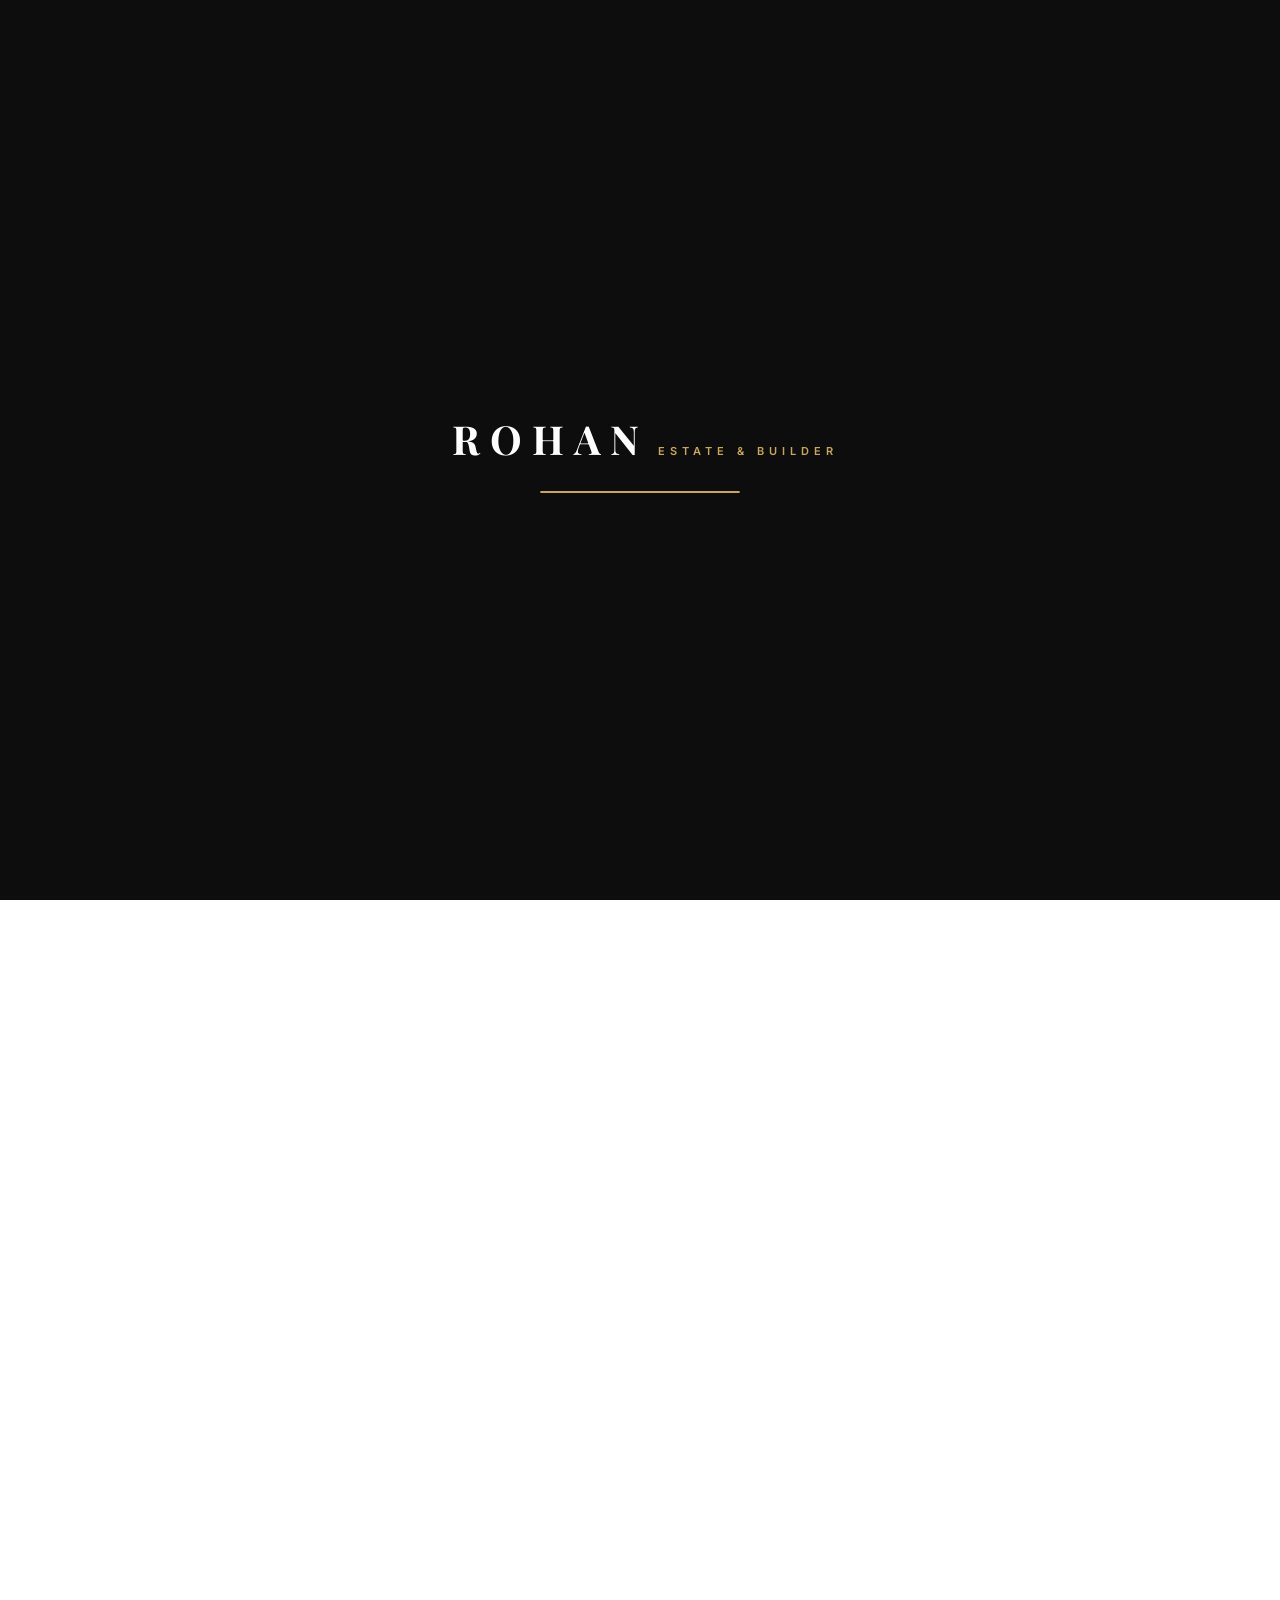
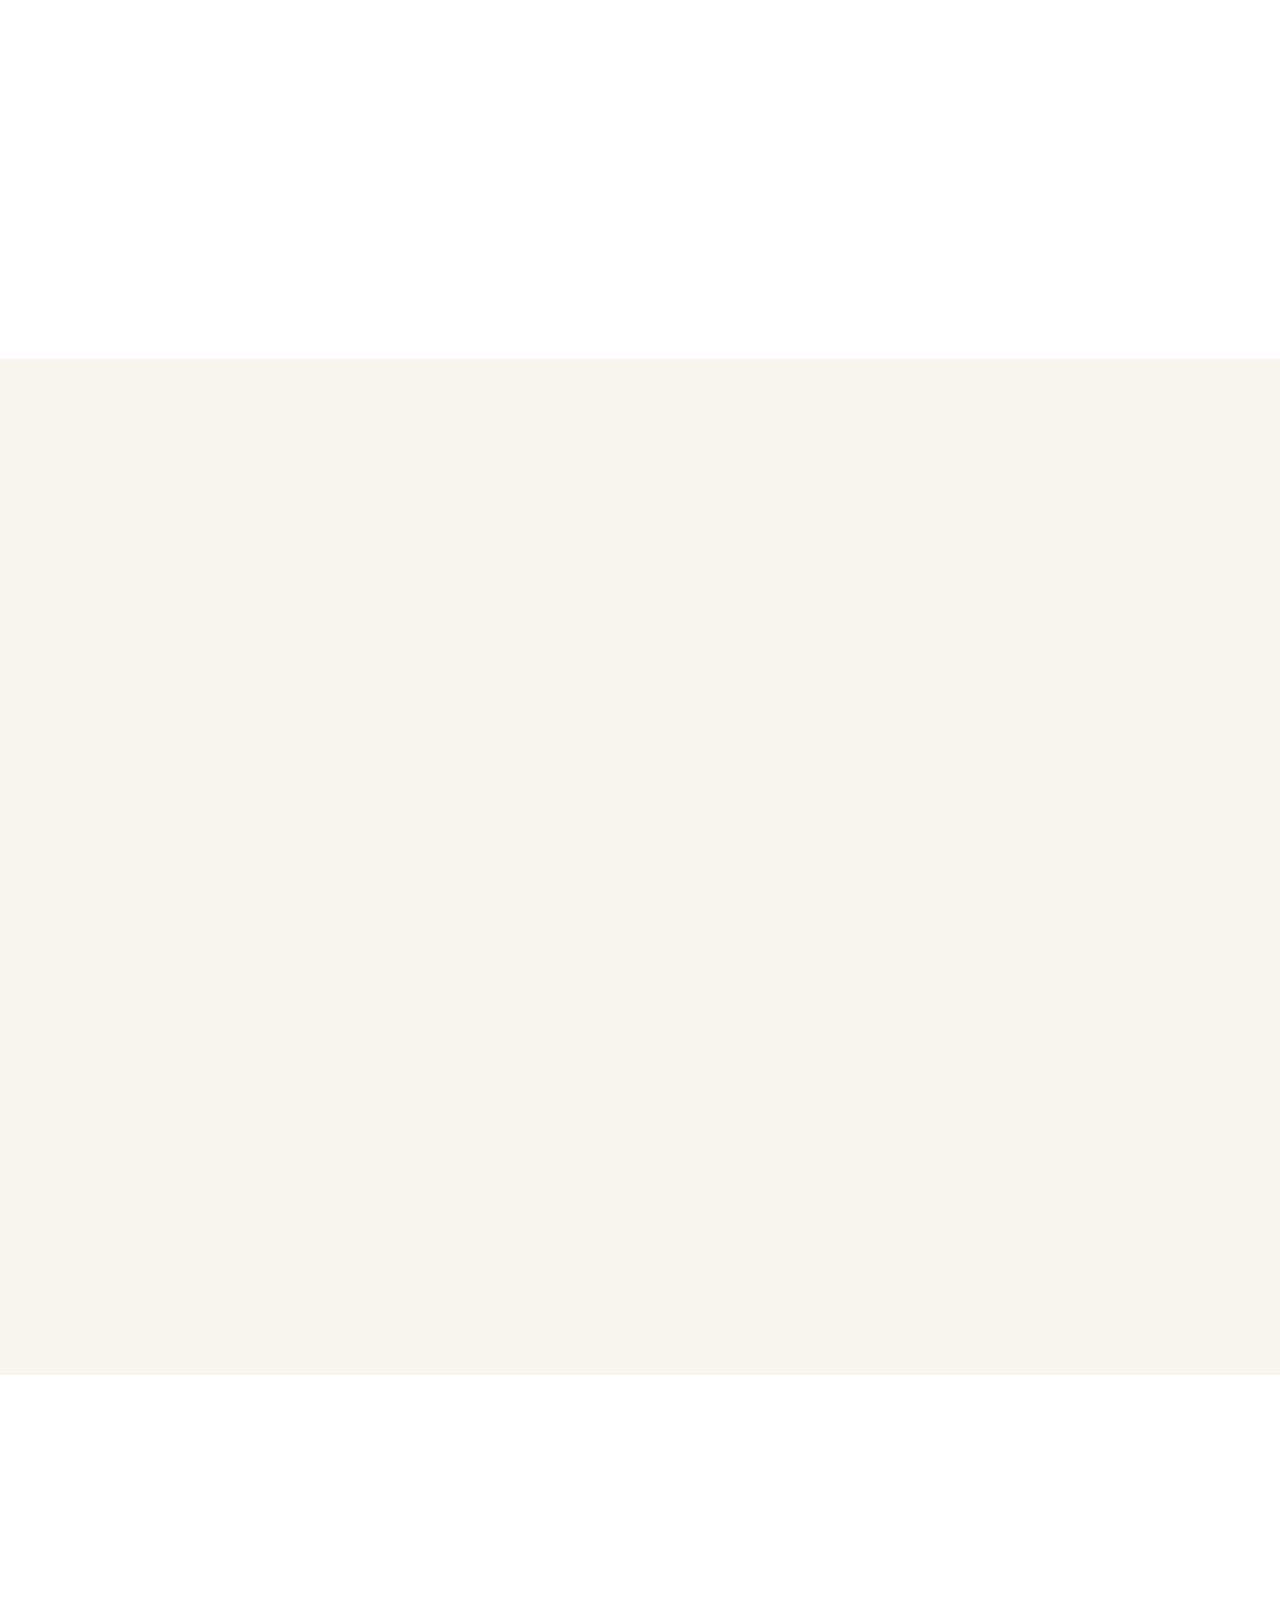
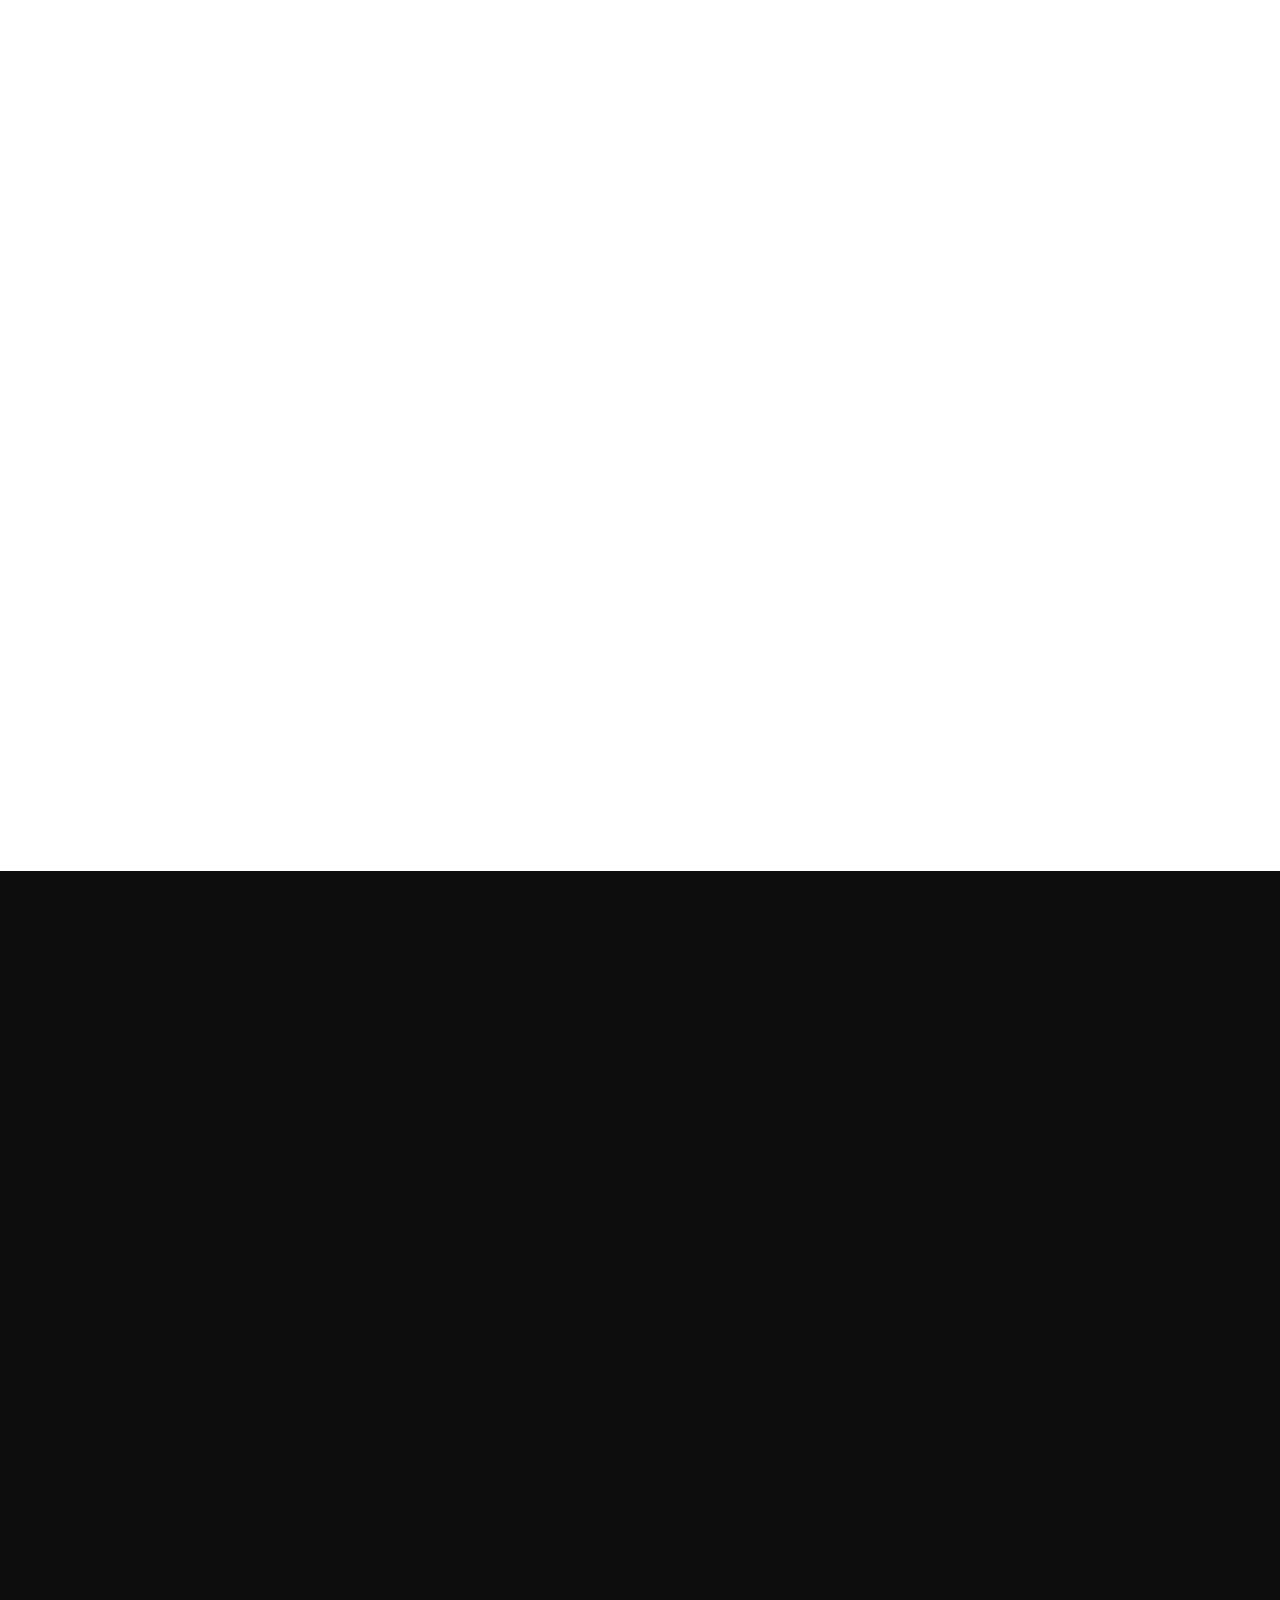
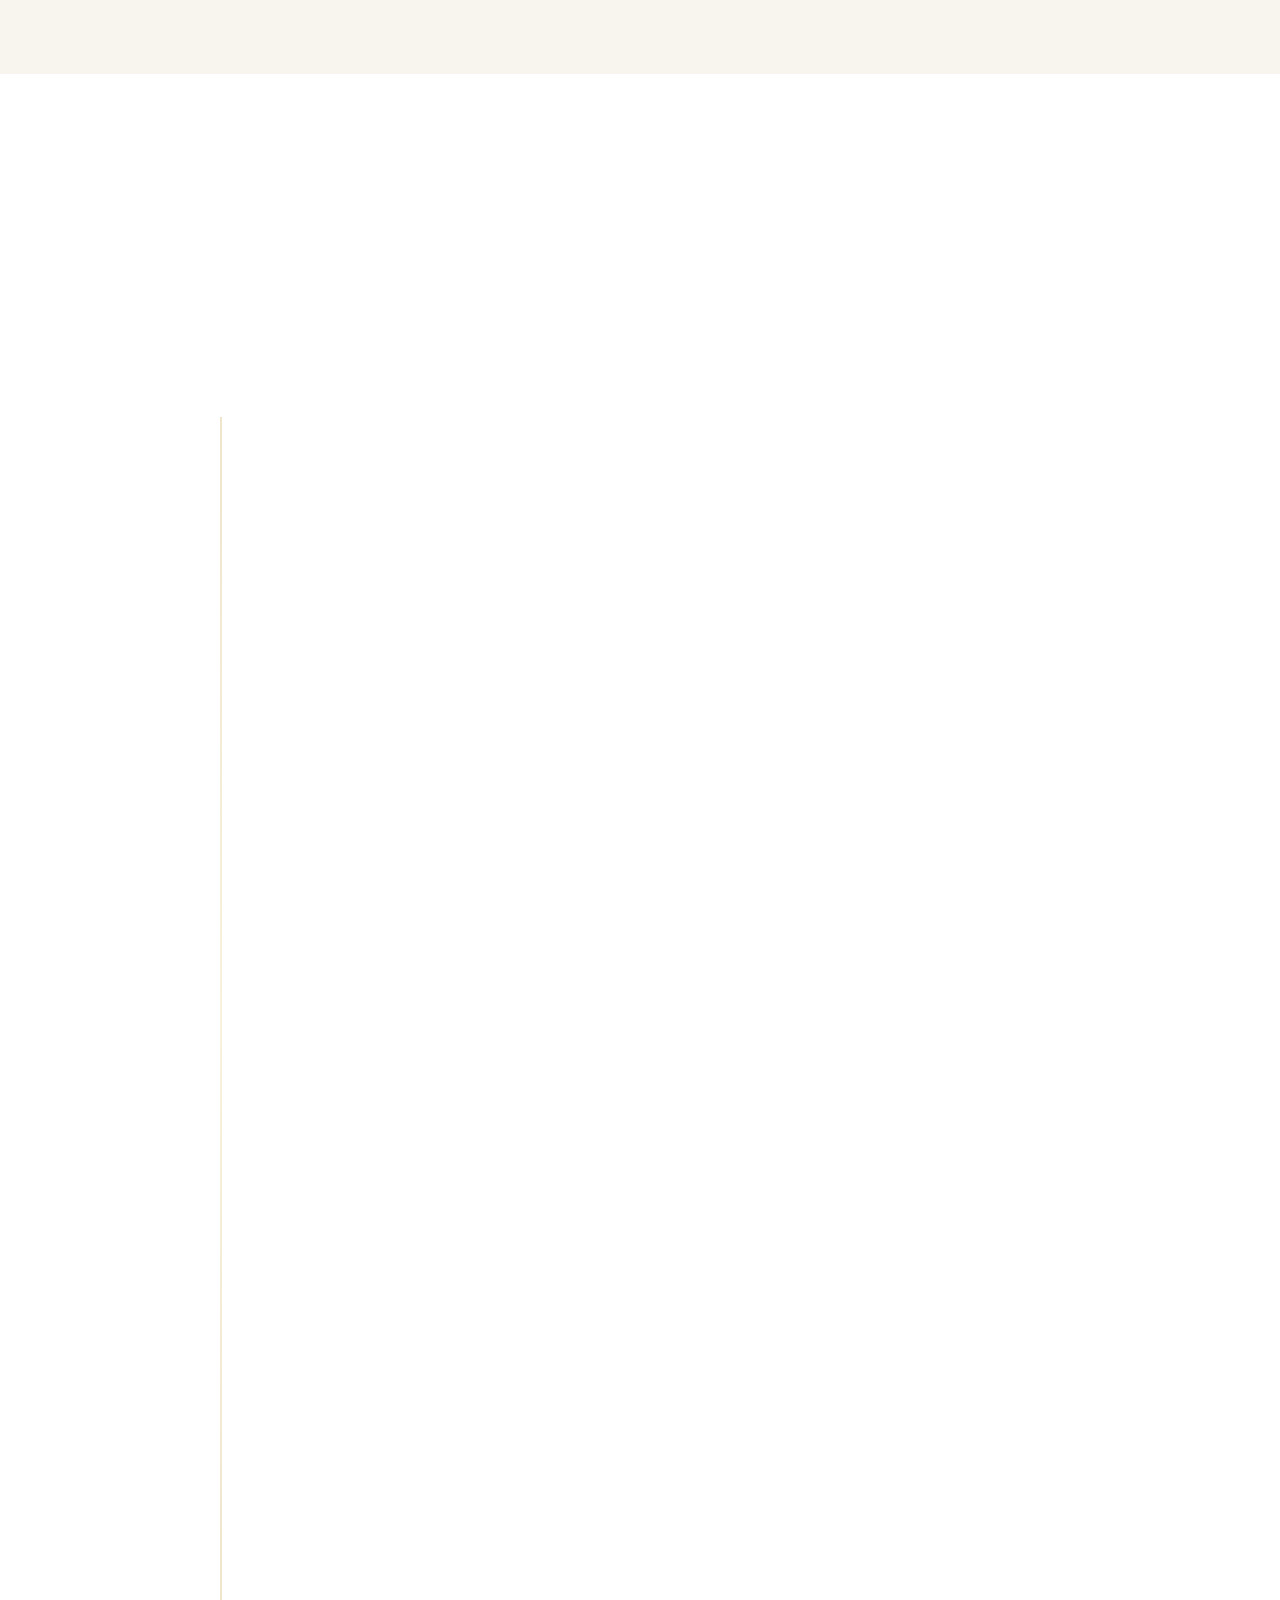
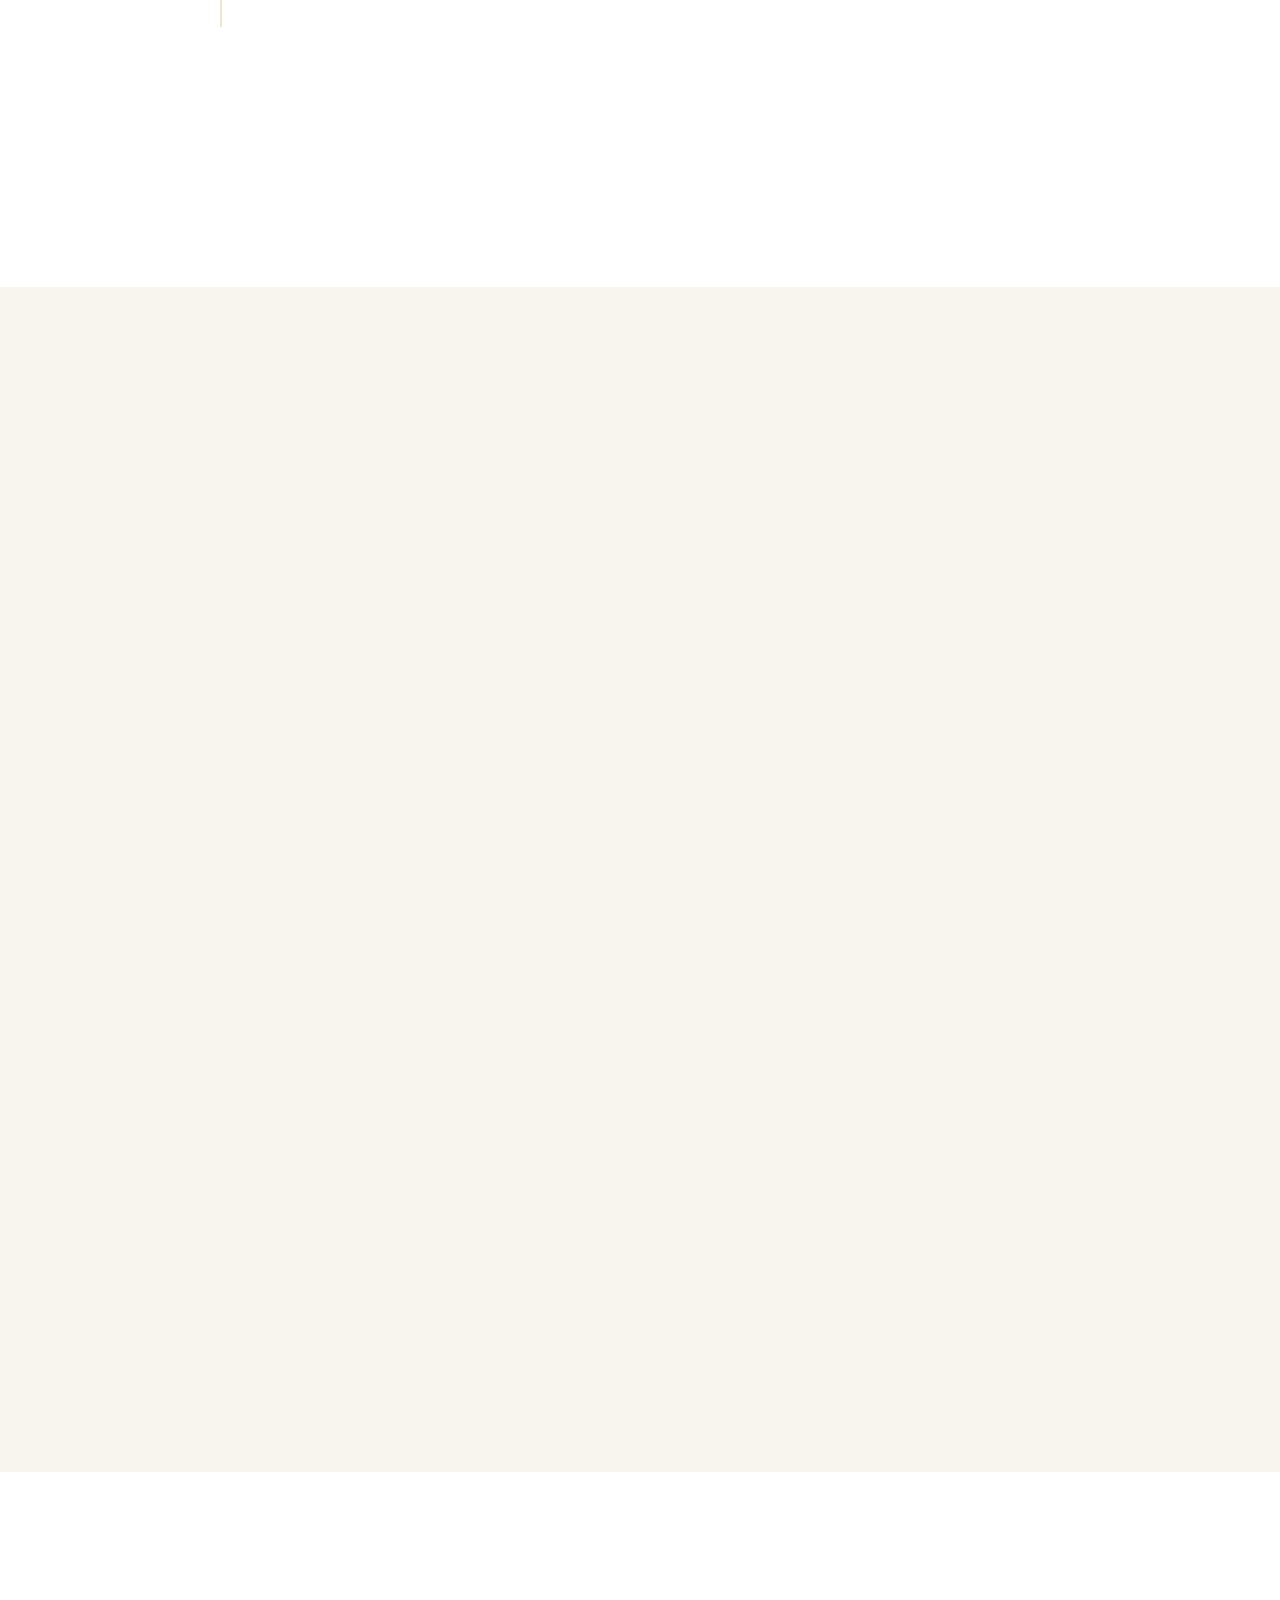
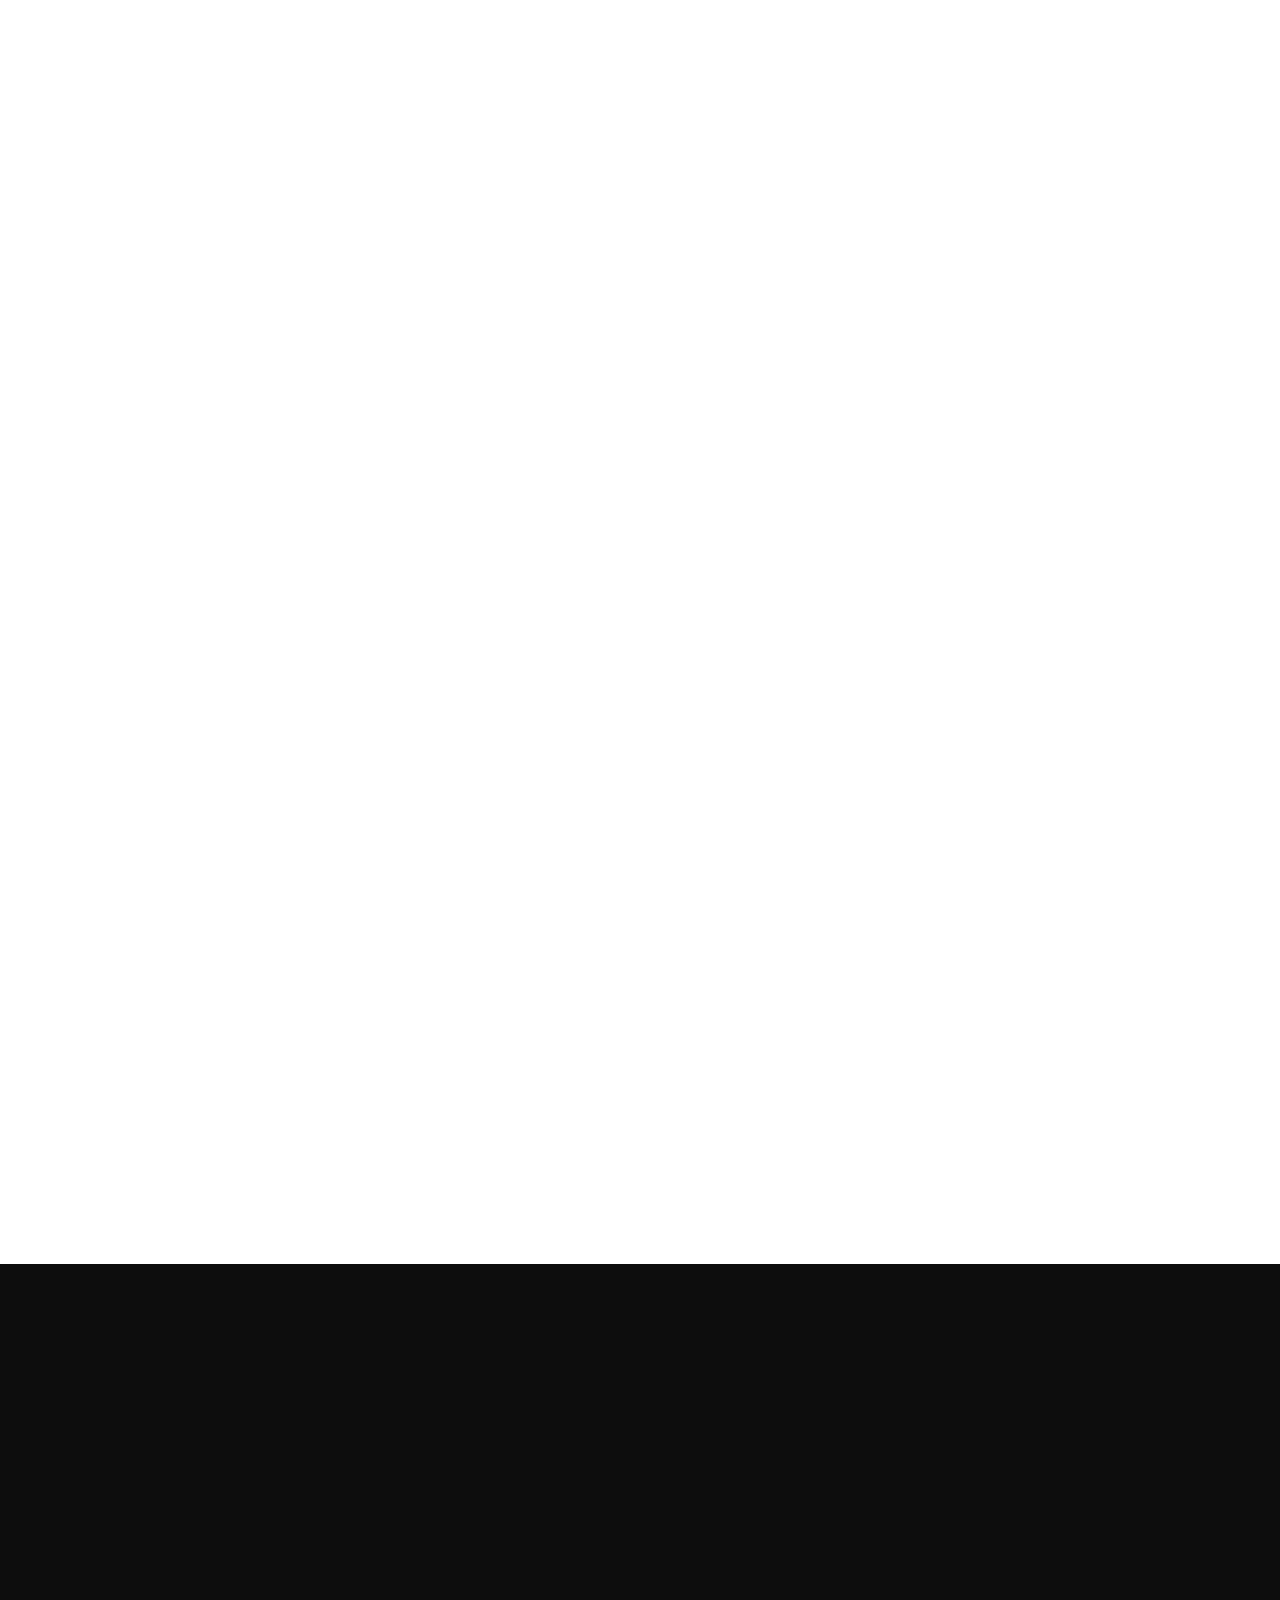
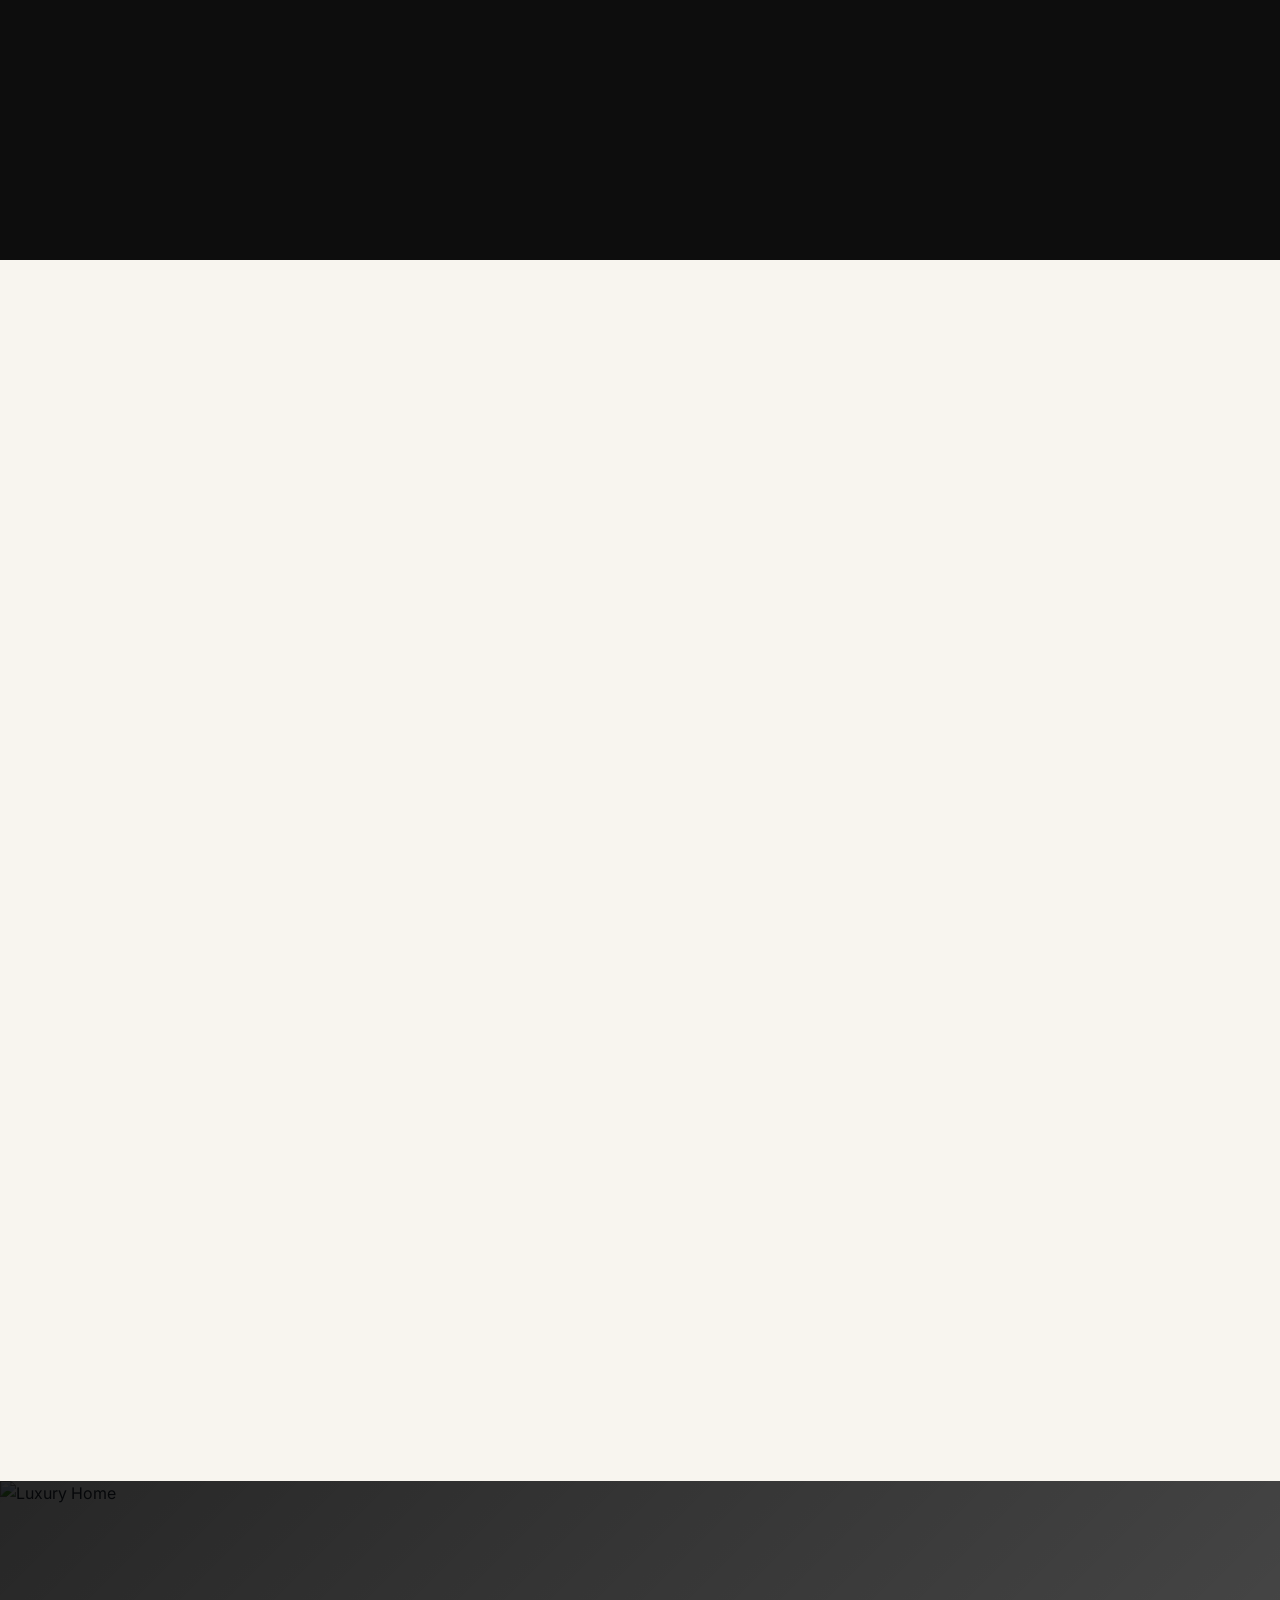
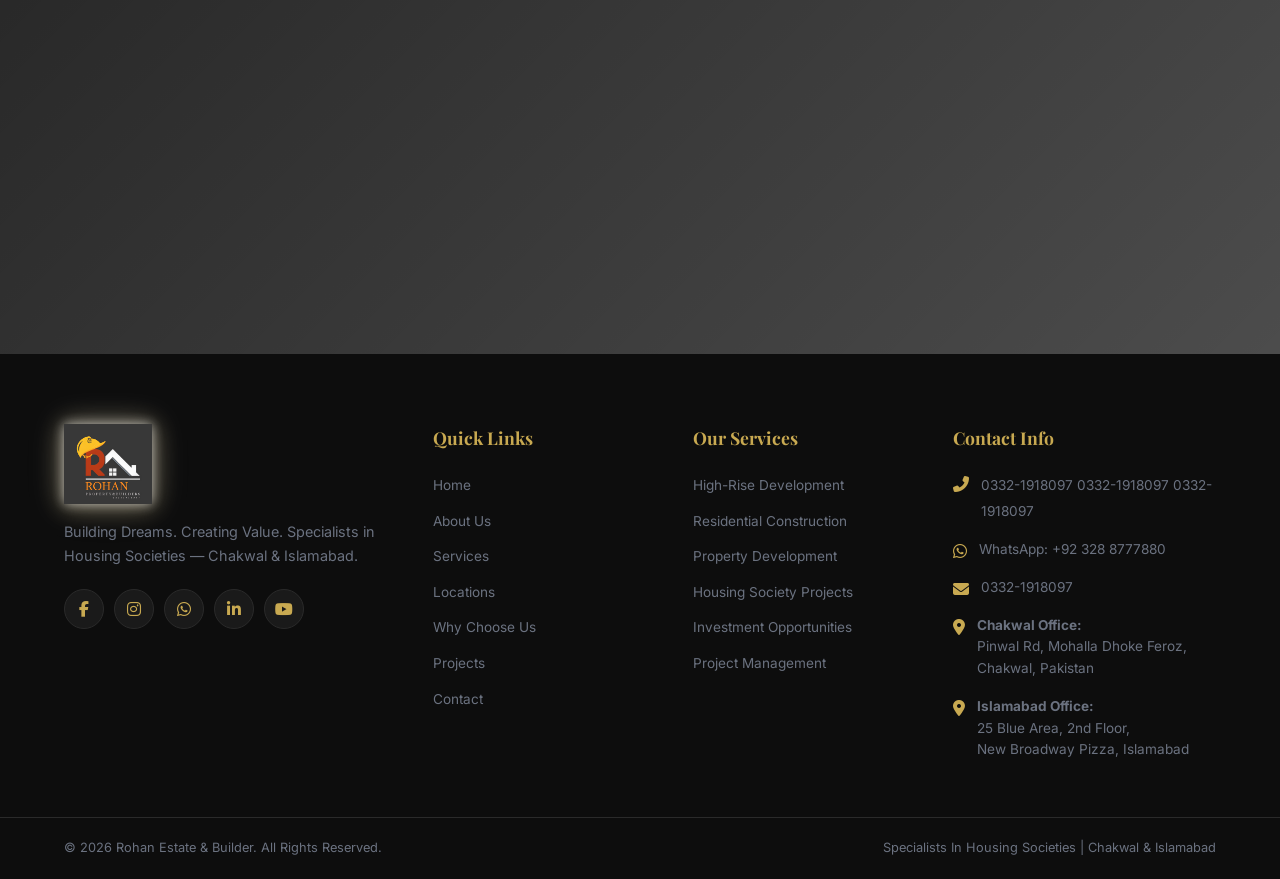
==== commit 30f071f6: "Replace Chakwal address: Pinwal Rd, Mohalla Dhoke Feroz" ====
--- a/index.html
+++ b/index.html
@@ -32,6 +32,12 @@
     <!-- Navigation -->
     <header class="header" id="header">
         <div class="header-container">
+            <button class="menu-toggle" id="menuToggle" aria-label="Toggle menu">
+                <span></span>
+                <span></span>
+                <span></span>
+            </button>
+
             <a href="index.html" class="logo">
                 <img src="images/logo23.png" alt="Rohan Estate & Builder" class="logo-img">
             </a>
@@ -51,15 +57,10 @@
             </nav>
 
             <div class="header-actions">
-                <a href="tel:03027148602" class="header-phone">
+                <a href="tel:03321918097" class="header-phone">
                     <i class="fas fa-phone-alt"></i>
                     <span>0332-1918097</span>
                 </a>
-                <button class="menu-toggle" id="menuToggle" aria-label="Toggle menu">
-                    <span></span>
-                    <span></span>
-                    <span></span>
-                </button>
             </div>
         </div>
     </header>
@@ -699,7 +700,7 @@
                 <div class="office-card" data-animate="fade-up">
                     <div class="office-icon"><i class="fas fa-location-dot"></i></div>
                     <h4>Chakwal Office</h4>
-                    <p>FF-17 Central Plaza, Barkat Market,<br>New Garden Town, Chakwal</p>
+                    <p>Pinwal Rd, Mohalla Dhoke Feroz,<br>Chakwal, Pakistan</p>
                     <a href="tel:03288777880" class="office-phone"><i class="fas fa-phone-alt"></i> +92 328 8777880</a>
                 </div>
                 <div class="office-card" data-animate="fade-up">
@@ -751,7 +752,7 @@
                             <div class="info-icon"><i class="fas fa-location-dot"></i></div>
                             <div class="info-content">
                                 <strong>Chakwal Office</strong>
-                                <p>FF-17 Central Plaza, Barkat Market,<br>New Garden Town, Chakwal</p>
+                                <p>Pinwal Rd, Mohalla Dhoke Feroz,<br>Chakwal, Pakistan</p>
                                 <a href="tel:03288777880">+92 328 8777880</a>
                             </div>
                         </div>
@@ -906,7 +907,7 @@
                         </div>
                         <div class="fc-item">
                             <i class="fas fa-location-dot"></i>
-                            <p><strong>Chakwal Office:</strong><br>FF-17 Central Plaza, Barkat Market,<br>New Garden Town, Chakwal</p>
+                            <p><strong>Chakwal Office:</strong><br>Pinwal Rd, Mohalla Dhoke Feroz,<br>Chakwal, Pakistan</p>
                         </div>
                         <div class="fc-item">
                             <i class="fas fa-location-dot"></i>
--- a/css/style.css
+++ b/css/style.css
@@ -2391,21 +2391,25 @@
 @media (max-width: 768px) {
     .nav { display: none; }
     .menu-toggle { display: flex; }
-    .header-phone span { display: none; }
     .section { padding: 70px 0; }
     .container { padding: 0 16px; }
 
-    /* Projects Page Mobile */
-    #projectsGallery { grid-template-columns: 1fr !important; gap: 16px !important; }
-    .filter-btn { padding: 8px 16px !important; font-size: 0.75rem !important; }
-    .project-item { border-radius: 10px !important; }
-    .project-item div:first-child { height: 200px !important; }
-    .project-item div:last-child { padding: 14px !important; }
-    .project-item h4 { font-size: 0.95rem !important; }
-    .project-item p { font-size: 0.8rem !important; }
-
-    .header-container { padding: 0 16px; }
+    /* Mobile Header: hamburger left, logo center, call right */
+    .header-container {
+        display: flex;
+        align-items: center;
+        justify-content: space-between;
+        padding: 0 16px;
+    }
+    .menu-toggle { order: -1; }
+    .logo { order: 0; flex: 1; display: flex; justify-content: center; }
+    .header-actions { order: 1; }
     .logo-img { height: 55px; }
+    .header-actions { gap: 10px; }
+    .header-phone {
+        padding: 10px 16px;
+        font-size: 0.75rem;
+    }
 
     .hero-content { padding: 0 16px; padding-top: 120px; padding-bottom: 16px; }
     .hero-badge { padding: 8px 16px; margin-bottom: 14px; }
@@ -2575,13 +2579,12 @@
 @media (max-width: 480px) {
     .section { padding: 60px 0; }
 
-    /* Projects Page Mobile */
-    #projectsGallery { grid-template-columns: 1fr !important; gap: 12px !important; }
-    .filter-btn { padding: 6px 12px !important; font-size: 0.7rem !important; }
-    .project-item div:first-child { height: 180px !important; }
-    .project-item div:last-child { padding: 12px !important; }
-    .project-item h4 { font-size: 0.85rem !important; margin-bottom: 4px !important; }
-    .project-item span { font-size: 0.6rem !important; padding: 3px 8px !important; }
+    .header-container {
+        padding: 0 12px;
+    }
+    .logo-img { height: 48px; }
+    .header-phone { padding: 8px 12px; font-size: 0.7rem; }
+    .menu-toggle span { width: 24px; }
 
     .hero-content { padding-top: 100px; }
     .mp-card { padding: 28px 18px; }
